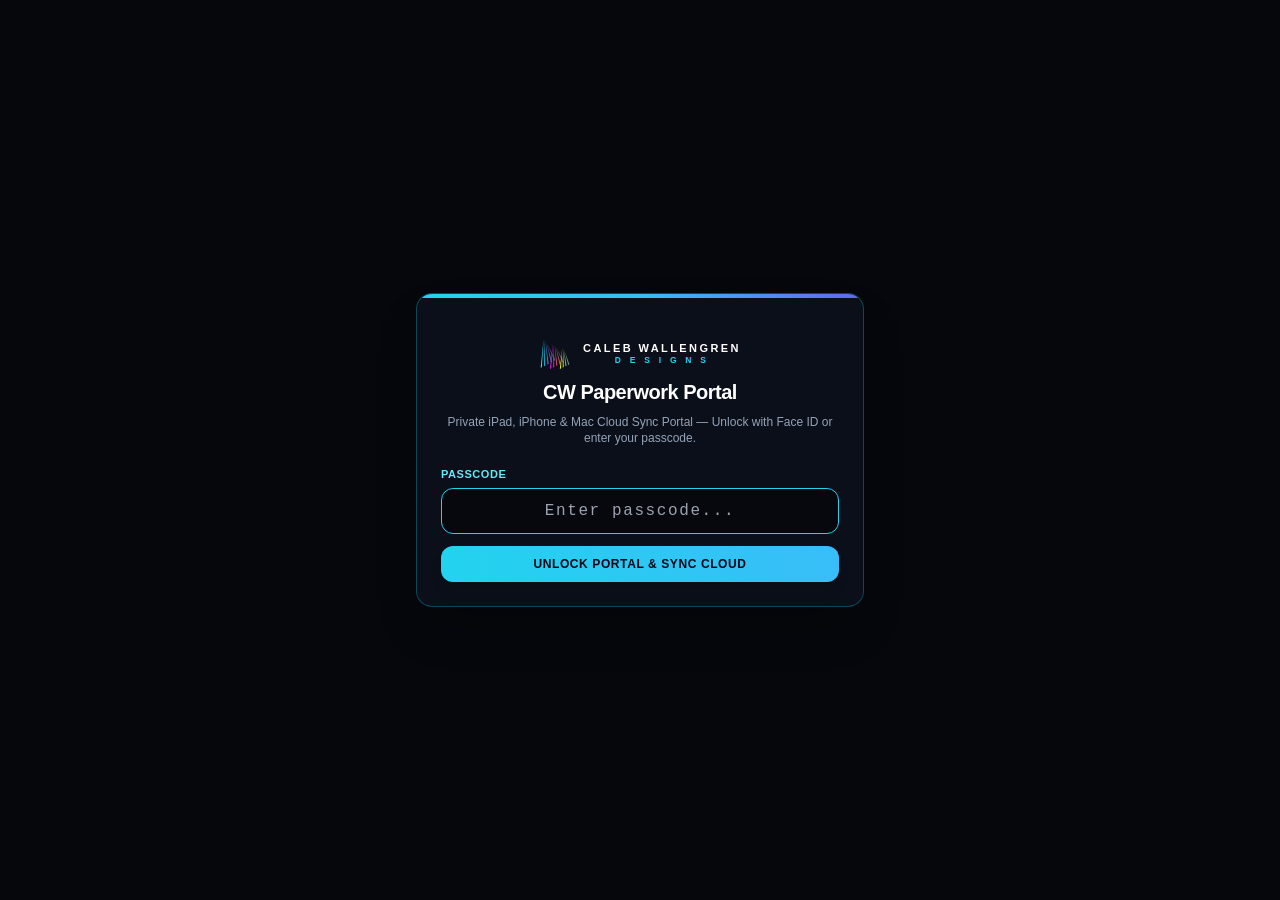
==== view/index.html @ cd7fb88f "Deploy CW Paperwork Portal & Internet /view (2026-11-23T16:01:03.018Z)" ====
<!doctype html>
<html lang="en" class="dark" style="color-scheme: dark; background-color: #06080E;">
  <head>
    <meta charset="UTF-8" />
    <link rel="icon" type="image/svg+xml" href="../favicon.svg" />
    <link rel="apple-touch-icon" href="../icon.png" />
    <link rel="manifest" href="../manifest.json" />
    <meta name="viewport" content="width=device-width, initial-scale=1.0, maximum-scale=1.0, user-scalable=no, viewport-fit=cover" />
    <meta name="color-scheme" content="dark" />
    <meta name="theme-color" content="#06080E" />
    <meta name="apple-mobile-web-app-title" content="CW Paperwork Portal" />
    <meta name="application-name" content="CW Paperwork Portal" />
    <title>Spot Operator View — CW Followspot Cue Sheet</title>
    <meta name="apple-mobile-web-app-capable" content="yes" />
    <meta name="mobile-web-app-capable" content="yes" />
    <meta name="apple-mobile-web-app-status-bar-style" content="black-translucent" />
    <style id="cw-ios-native-styles">:root{--sat:env(safe-area-inset-top,0px);--sab:env(safe-area-inset-bottom,0px);--sal:env(safe-area-inset-left,0px);--sar:env(safe-area-inset-right,0px);--lightningcss-light: ;--lightningcss-dark:initial;color-scheme:dark}html,body,#root{color:#f1f5f9;overscroll-behavior-y:none;-webkit-tap-highlight-color:transparent;-webkit-user-select:none;user-select:none;-webkit-touch-callout:none;width:100%;height:100%;margin:0;padding:0;background-color:#06080e!important}input,textarea,select,[contenteditable]{-webkit-user-select:text;user-select:text}@media screen and (width<=767px) and (pointer:coarse) and (hover:none){input:not(td *),select:not(td *),textarea:not(td *){font-size:16px!important}}</style>
    <script>
      window.addEventListener('DOMContentLoaded', () => {
        const origPrint = window.print.bind(window);
        window.__cwNativeWindowPrint = origPrint;
        window.print = function () {
          if (window.webkit && window.webkit.messageHandlers && window.webkit.messageHandlers.iosPrint) {
            window.webkit.messageHandlers.iosPrint.postMessage('print');
          } else {
            origPrint();
          }
        };
      });
    </script>
    <script type="module" crossorigin src="../assets/index-PiudvzmO.js"></script>
    <link rel="stylesheet" crossorigin href="../assets/index-hUoQPuH-.css">
  </head>
  <body style="background-color: #06080E;">
    <div id="root"></div>
  </body>
</html>
---- assets/index-hUoQPuH-.css ----
*,:before,:after,::backdrop{--tw-border-spacing-x:0;--tw-border-spacing-y:0;--tw-translate-x:0;--tw-translate-y:0;--tw-rotate:0;--tw-skew-x:0;--tw-skew-y:0;--tw-scale-x:1;--tw-scale-y:1;--tw-pan-x: ;--tw-pan-y: ;--tw-pinch-zoom: ;--tw-scroll-snap-strictness:proximity;--tw-gradient-from-position: ;--tw-gradient-via-position: ;--tw-gradient-to-position: ;--tw-ordinal: ;--tw-slashed-zero: ;--tw-numeric-figure: ;--tw-numeric-spacing: ;--tw-numeric-fraction: ;--tw-ring-inset: ;--tw-ring-offset-width:0px;--tw-ring-offset-color:#fff;--tw-ring-color:#3b82f680;--tw-ring-offset-shadow:0 0 #0000;--tw-ring-shadow:0 0 #0000;--tw-shadow:0 0 #0000;--tw-shadow-colored:0 0 #0000;--tw-blur: ;--tw-brightness: ;--tw-contrast: ;--tw-grayscale: ;--tw-hue-rotate: ;--tw-invert: ;--tw-saturate: ;--tw-sepia: ;--tw-drop-shadow: ;--tw-backdrop-blur: ;--tw-backdrop-brightness: ;--tw-backdrop-contrast: ;--tw-backdrop-grayscale: ;--tw-backdrop-hue-rotate: ;--tw-backdrop-invert: ;--tw-backdrop-opacity: ;--tw-backdrop-saturate: ;--tw-backdrop-sepia: ;--tw-contain-size: ;--tw-contain-layout: ;--tw-contain-paint: ;--tw-contain-style: }*,:before,:after{box-sizing:border-box;border:0 solid #e5e7eb}:before,:after{--tw-content:""}html,:host{-webkit-text-size-adjust:100%;tab-size:4;font-feature-settings:normal;font-variation-settings:normal;-webkit-tap-highlight-color:transparent;font-family:ui-sans-serif,system-ui,sans-serif,Apple Color Emoji,Segoe UI Emoji,Segoe UI Symbol,Noto Color Emoji;line-height:1.5}body{line-height:inherit;margin:0}hr{height:0;color:inherit;border-top-width:1px}abbr:where([title]){-webkit-text-decoration:underline dotted;text-decoration:underline dotted}h1,h2,h3,h4,h5,h6{font-size:inherit;font-weight:inherit}a{color:inherit;-webkit-text-decoration:inherit;text-decoration:inherit}b,strong{font-weight:bolder}code,kbd,samp,pre{font-feature-settings:normal;font-variation-settings:normal;font-family:ui-monospace,SFMono-Regular,Menlo,Monaco,Consolas,Liberation Mono,Courier New,monospace;font-size:1em}small{font-size:80%}sub,sup{vertical-align:baseline;font-size:75%;line-height:0;position:relative}sub{bottom:-.25em}sup{top:-.5em}table{text-indent:0;border-color:inherit;border-collapse:collapse}button,input,optgroup,select,textarea{font-feature-settings:inherit;font-variation-settings:inherit;font-family:inherit;font-size:100%;font-weight:inherit;line-height:inherit;letter-spacing:inherit;color:inherit;margin:0;padding:0}button,select{text-transform:none}button,input:where([type=button]),input:where([type=reset]),input:where([type=submit]){-webkit-appearance:button;background-color:#0000;background-image:none}:-moz-focusring{outline:auto}:-moz-ui-invalid{box-shadow:none}progress{vertical-align:baseline}::-webkit-inner-spin-button{height:auto}::-webkit-outer-spin-button{height:auto}[type=search]{-webkit-appearance:textfield;outline-offset:-2px}::-webkit-search-decoration{-webkit-appearance:none}::-webkit-file-upload-button{-webkit-appearance:button;font:inherit}summary{display:list-item}blockquote,dl,dd,h1,h2,h3,h4,h5,h6,hr,figure,p,pre{margin:0}fieldset{margin:0;padding:0}legend{padding:0}ol,ul,menu{margin:0;padding:0;list-style:none}dialog{padding:0}textarea{resize:vertical}input::-moz-placeholder{opacity:1;color:#9ca3af}textarea::-moz-placeholder{opacity:1;color:#9ca3af}input::placeholder,textarea::placeholder{opacity:1;color:#9ca3af}button,[role=button]{cursor:pointer}:disabled{cursor:default}img,svg,video,canvas,audio,iframe,embed,object{vertical-align:middle;display:block}img,video{max-width:100%;height:auto}[hidden]:where(:not([hidden=until-found])){display:none}.container{width:100%}@media (width>=640px){.container{max-width:640px}}@media (width>=768px){.container{max-width:768px}}@media (width>=1024px){.container{max-width:1024px}}@media (width>=1280px){.container{max-width:1280px}}@media (width>=1536px){.container{max-width:1536px}}.pointer-events-none{pointer-events:none}.pointer-events-auto{pointer-events:auto}.visible{visibility:visible}.static{position:static}.fixed{position:fixed}.absolute{position:absolute}.relative{position:relative}.sticky{position:sticky}.inset-0{inset:0}.inset-x-0{left:0;right:0}.-right-2{right:-.5rem}.-right-2\.5{right:-.625rem}.-top-2{top:-.5rem}.-top-5{top:-1.25rem}.-top-7{top:-1.75rem}.bottom-0{bottom:0}.bottom-16{bottom:4rem}.bottom-2\.5{bottom:.625rem}.bottom-3{bottom:.75rem}.left-0{left:0}.left-0\.5{left:.125rem}.left-1\/2{left:50%}.left-2\.5{left:.625rem}.left-3{left:.75rem}.left-6{left:1.5rem}.right-0{right:0}.right-2\.5{right:.625rem}.right-3{right:.75rem}.right-6{right:1.5rem}.top-0{top:0}.top-0\.5{top:.125rem}.top-10{top:2.5rem}.top-14{top:3.5rem}.top-16{top:4rem}.top-2{top:.5rem}.top-2\.5{top:.625rem}.top-3{top:.75rem}.top-7{top:1.75rem}.top-\[31px\]{top:31px}.top-\[32px\]{top:32px}.top-\[34px\]{top:34px}.top-\[61px\]{top:61px}.top-full{top:100%}.z-10{z-index:10}.z-20{z-index:20}.z-30{z-index:30}.z-40{z-index:40}.z-50{z-index:50}.z-\[10000\]{z-index:10000}.z-\[120\]{z-index:120}.z-\[140\]{z-index:140}.z-\[150\]{z-index:150}.z-\[180\]{z-index:180}.z-\[190\]{z-index:190}.z-\[200\]{z-index:200}.z-\[210\]{z-index:210}.z-\[80\]{z-index:80}.z-\[9990\]{z-index:9990}.z-\[99998\]{z-index:99998}.z-\[99999\]{z-index:99999}.z-\[9999\]{z-index:9999}.col-span-1{grid-column:span 1/span 1}.col-span-2{grid-column:span 2/span 2}.col-span-4{grid-column:span 4/span 4}.col-span-8{grid-column:span 8/span 8}.-m-1{margin:-.25rem}.m-0{margin:0}.mx-0\.5{margin-left:.125rem;margin-right:.125rem}.mx-auto{margin-left:auto;margin-right:auto}.my-0\.5{margin-top:.125rem;margin-bottom:.125rem}.my-1{margin-top:.25rem;margin-bottom:.25rem}.-mt-3\.5{margin-top:-.875rem}.mb-0\.5{margin-bottom:.125rem}.mb-1{margin-bottom:.25rem}.mb-1\.5{margin-bottom:.375rem}.mb-2{margin-bottom:.5rem}.mb-2\.5{margin-bottom:.625rem}.mb-3{margin-bottom:.75rem}.mb-3\.5{margin-bottom:.875rem}.mb-4{margin-bottom:1rem}.ml-0\.5{margin-left:.125rem}.ml-1{margin-left:.25rem}.ml-2{margin-left:.5rem}.ml-auto{margin-left:auto}.mr-1{margin-right:.25rem}.mr-1\.5{margin-right:.375rem}.mr-2{margin-right:.5rem}.mt-0\.5{margin-top:.125rem}.mt-1{margin-top:.25rem}.mt-1\.5{margin-top:.375rem}.mt-2{margin-top:.5rem}.mt-3{margin-top:.75rem}.mt-4{margin-top:1rem}.box-border{box-sizing:border-box}.block{display:block}.inline-block{display:inline-block}.inline{display:inline}.flex{display:flex}.inline-flex{display:inline-flex}.table{display:table}.grid{display:grid}.hidden{display:none}.h-1{height:.25rem}.h-1\.5{height:.375rem}.h-12{height:3rem}.h-2{height:.5rem}.h-2\.5{height:.625rem}.h-3{height:.75rem}.h-3\.5{height:.875rem}.h-36{height:9rem}.h-4{height:1rem}.h-5{height:1.25rem}.h-6{height:1.5rem}.h-8{height:2rem}.h-9{height:2.25rem}.h-\[100dvh\]{height:100dvh}.h-\[16px\]{height:16px}.h-\[29px\]{height:29px}.h-\[2px\]{height:2px}.h-\[31px\]{height:31px}.h-\[32px\]{height:32px}.h-\[34px\]{height:34px}.h-\[4px\]{height:4px}.h-\[6px\]{height:6px}.h-full{height:100%}.h-px{height:1px}.max-h-24{max-height:6rem}.max-h-48{max-height:12rem}.max-h-52{max-height:13rem}.max-h-60{max-height:15rem}.max-h-64{max-height:16rem}.max-h-72{max-height:18rem}.max-h-\[110px\]{max-height:110px}.max-h-\[360px\]{max-height:360px}.max-h-\[38vh\]{max-height:38vh}.max-h-\[420px\]{max-height:420px}.max-h-\[440px\]{max-height:440px}.max-h-\[44vh\]{max-height:44vh}.max-h-\[460px\]{max-height:460px}.max-h-\[90vh\]{max-height:90vh}.min-h-0{min-height:0}.min-h-\[18px\]{min-height:18px}.min-h-\[32px\]{min-height:32px}.min-h-\[38px\]{min-height:38px}.w-1\.5{width:.375rem}.w-1\/2{width:50%}.w-10{width:2.5rem}.w-12{width:3rem}.w-14{width:3.5rem}.w-16{width:4rem}.w-2{width:.5rem}.w-2\.5{width:.625rem}.w-20{width:5rem}.w-24{width:6rem}.w-28{width:7rem}.w-3{width:.75rem}.w-3\.5{width:.875rem}.w-32{width:8rem}.w-36{width:9rem}.w-4{width:1rem}.w-40{width:10rem}.w-44{width:11rem}.w-48{width:12rem}.w-5{width:1.25rem}.w-56{width:14rem}.w-6{width:1.5rem}.w-60{width:15rem}.w-64{width:16rem}.w-7{width:1.75rem}.w-72{width:18rem}.w-8{width:2rem}.w-80{width:20rem}.w-9{width:2.25rem}.w-96{width:24rem}.w-\[165px\]{width:165px}.w-\[1px\]{width:1px}.w-\[2\.5px\]{width:2.5px}.w-\[29\%\]{width:29%}.w-\[2px\]{width:2px}.w-\[305px\]{width:305px}.w-\[395px\]{width:395px}.w-\[3px\]{width:3px}.w-full{width:100%}.w-max{width:max-content}.w-px{width:1px}.w-screen{width:100vw}.min-w-0{min-width:0}.min-w-\[100px\]{min-width:100px}.min-w-\[150px\]{min-width:150px}.min-w-\[160px\]{min-width:160px}.min-w-\[180px\]{min-width:180px}.min-w-\[200px\]{min-width:200px}.min-w-\[220px\]{min-width:220px}.min-w-\[240px\]{min-width:240px}.min-w-\[260px\]{min-width:260px}.min-w-\[30px\]{min-width:30px}.min-w-\[360px\]{min-width:360px}.min-w-full{min-width:100%}.max-w-2xl{max-width:42rem}.max-w-5xl{max-width:64rem}.max-w-6xl{max-width:72rem}.max-w-\[100vw\]{max-width:100vw}.max-w-\[1056px\]{max-width:1056px}.max-w-\[120px\]{max-width:120px}.max-w-\[135px\]{max-width:135px}.max-w-\[140px\]{max-width:140px}.max-w-\[165px\]{max-width:165px}.max-w-\[200px\]{max-width:200px}.max-w-\[220px\]{max-width:220px}.max-w-\[300px\]{max-width:300px}.max-w-\[480px\]{max-width:480px}.max-w-\[80px\]{max-width:80px}.max-w-\[816px\]{max-width:816px}.max-w-\[92\%\]{max-width:92%}.max-w-\[982px\]{max-width:982px}.max-w-\[calc\(100vw-24px\)\]{max-width:calc(100vw - 24px)}.max-w-full{max-width:100%}.max-w-lg{max-width:32rem}.max-w-md{max-width:28rem}.max-w-sm{max-width:24rem}.max-w-xl{max-width:36rem}.max-w-xs{max-width:20rem}.flex-1{flex:1}.shrink-0{flex-shrink:0}.table-fixed{table-layout:fixed}.border-collapse{border-collapse:collapse}.origin-center{transform-origin:50%}.-translate-x-1\/2{--tw-translate-x:-50%;transform:translate(var(--tw-translate-x), var(--tw-translate-y)) rotate(var(--tw-rotate)) skewX(var(--tw-skew-x)) skewY(var(--tw-skew-y)) scaleX(var(--tw-scale-x)) scaleY(var(--tw-scale-y))}.translate-y-0{--tw-translate-y:0px;transform:translate(var(--tw-translate-x), var(--tw-translate-y)) rotate(var(--tw-rotate)) skewX(var(--tw-skew-x)) skewY(var(--tw-skew-y)) scaleX(var(--tw-scale-x)) scaleY(var(--tw-scale-y))}.translate-y-3{--tw-translate-y:.75rem;transform:translate(var(--tw-translate-x), var(--tw-translate-y)) rotate(var(--tw-rotate)) skewX(var(--tw-skew-x)) skewY(var(--tw-skew-y)) scaleX(var(--tw-scale-x)) scaleY(var(--tw-scale-y))}.rotate-180{--tw-rotate:180deg;transform:translate(var(--tw-translate-x), var(--tw-translate-y)) rotate(var(--tw-rotate)) skewX(var(--tw-skew-x)) skewY(var(--tw-skew-y)) scaleX(var(--tw-scale-x)) scaleY(var(--tw-scale-y))}.scale-110{--tw-scale-x:1.1;--tw-scale-y:1.1;transform:translate(var(--tw-translate-x), var(--tw-translate-y)) rotate(var(--tw-rotate)) skewX(var(--tw-skew-x)) skewY(var(--tw-skew-y)) scaleX(var(--tw-scale-x)) scaleY(var(--tw-scale-y))}.scale-90{--tw-scale-x:.9;--tw-scale-y:.9;transform:translate(var(--tw-translate-x), var(--tw-translate-y)) rotate(var(--tw-rotate)) skewX(var(--tw-skew-x)) skewY(var(--tw-skew-y)) scaleX(var(--tw-scale-x)) scaleY(var(--tw-scale-y))}.scale-95{--tw-scale-x:.95;--tw-scale-y:.95;transform:translate(var(--tw-translate-x), var(--tw-translate-y)) rotate(var(--tw-rotate)) skewX(var(--tw-skew-x)) skewY(var(--tw-skew-y)) scaleX(var(--tw-scale-x)) scaleY(var(--tw-scale-y))}.transform{transform:translate(var(--tw-translate-x), var(--tw-translate-y)) rotate(var(--tw-rotate)) skewX(var(--tw-skew-x)) skewY(var(--tw-skew-y)) scaleX(var(--tw-scale-x)) scaleY(var(--tw-scale-y))}@keyframes pulse{50%{opacity:.5}}.animate-pulse{animation:2s cubic-bezier(.4,0,.6,1) infinite pulse}@keyframes spin{to{transform:rotate(360deg)}}.animate-spin{animation:1s linear infinite spin}.cursor-col-resize{cursor:col-resize}.cursor-context-menu{cursor:context-menu}.cursor-crosshair{cursor:crosshair}.cursor-default{cursor:default}.cursor-grab{cursor:grab}.cursor-help{cursor:help}.cursor-move{cursor:move}.cursor-not-allowed{cursor:not-allowed}.cursor-ns-resize{cursor:ns-resize}.cursor-nwse-resize{cursor:nwse-resize}.cursor-pointer{cursor:pointer}.cursor-text{cursor:text}.select-none{-webkit-user-select:none;user-select:none}.select-text{-webkit-user-select:text;user-select:text}.select-all{-webkit-user-select:all;user-select:all}.resize{resize:both}.grid-cols-1{grid-template-columns:repeat(1,minmax(0,1fr))}.grid-cols-12{grid-template-columns:repeat(12,minmax(0,1fr))}.grid-cols-2{grid-template-columns:repeat(2,minmax(0,1fr))}.grid-cols-3{grid-template-columns:repeat(3,minmax(0,1fr))}.grid-cols-4{grid-template-columns:repeat(4,minmax(0,1fr))}.grid-cols-6{grid-template-columns:repeat(6,minmax(0,1fr))}.grid-cols-\[minmax\(0\,1fr\)_auto_minmax\(0\,1fr\)\]{grid-template-columns:minmax(0,1fr) auto minmax(0,1fr)}.grid-rows-2{grid-template-rows:repeat(2,minmax(0,1fr))}.flex-row{flex-direction:row}.flex-col{flex-direction:column}.flex-wrap{flex-wrap:wrap}.flex-nowrap{flex-wrap:nowrap}.items-start{align-items:flex-start}.items-end{align-items:flex-end}.items-center{align-items:center}.items-stretch{align-items:stretch}.justify-start{justify-content:flex-start}.justify-end{justify-content:flex-end}.justify-center{justify-content:center}.justify-between{justify-content:space-between}.justify-around{justify-content:space-around}.gap-0\.5{gap:.125rem}.gap-1{gap:.25rem}.gap-1\.5{gap:.375rem}.gap-2{gap:.5rem}.gap-2\.5{gap:.625rem}.gap-3{gap:.75rem}.gap-4{gap:1rem}.gap-5{gap:1.25rem}.gap-6{gap:1.5rem}.gap-8{gap:2rem}.gap-x-2{-moz-column-gap:.5rem;column-gap:.5rem}.gap-y-0\.5{row-gap:.125rem}.space-y-0\.5>:not([hidden])~:not([hidden]){--tw-space-y-reverse:0;margin-top:calc(.125rem * calc(1 - var(--tw-space-y-reverse)));margin-bottom:calc(.125rem * var(--tw-space-y-reverse))}.space-y-1>:not([hidden])~:not([hidden]){--tw-space-y-reverse:0;margin-top:calc(.25rem * calc(1 - var(--tw-space-y-reverse)));margin-bottom:calc(.25rem * var(--tw-space-y-reverse))}.space-y-1\.5>:not([hidden])~:not([hidden]){--tw-space-y-reverse:0;margin-top:calc(.375rem * calc(1 - var(--tw-space-y-reverse)));margin-bottom:calc(.375rem * var(--tw-space-y-reverse))}.space-y-2>:not([hidden])~:not([hidden]){--tw-space-y-reverse:0;margin-top:calc(.5rem * calc(1 - var(--tw-space-y-reverse)));margin-bottom:calc(.5rem * var(--tw-space-y-reverse))}.space-y-2\.5>:not([hidden])~:not([hidden]){--tw-space-y-reverse:0;margin-top:calc(.625rem * calc(1 - var(--tw-space-y-reverse)));margin-bottom:calc(.625rem * var(--tw-space-y-reverse))}.space-y-3>:not([hidden])~:not([hidden]){--tw-space-y-reverse:0;margin-top:calc(.75rem * calc(1 - var(--tw-space-y-reverse)));margin-bottom:calc(.75rem * var(--tw-space-y-reverse))}.space-y-3\.5>:not([hidden])~:not([hidden]){--tw-space-y-reverse:0;margin-top:calc(.875rem * calc(1 - var(--tw-space-y-reverse)));margin-bottom:calc(.875rem * var(--tw-space-y-reverse))}.space-y-4>:not([hidden])~:not([hidden]){--tw-space-y-reverse:0;margin-top:calc(1rem * calc(1 - var(--tw-space-y-reverse)));margin-bottom:calc(1rem * var(--tw-space-y-reverse))}.space-y-5>:not([hidden])~:not([hidden]){--tw-space-y-reverse:0;margin-top:calc(1.25rem * calc(1 - var(--tw-space-y-reverse)));margin-bottom:calc(1.25rem * var(--tw-space-y-reverse))}.space-y-6>:not([hidden])~:not([hidden]){--tw-space-y-reverse:0;margin-top:calc(1.5rem * calc(1 - var(--tw-space-y-reverse)));margin-bottom:calc(1.5rem * var(--tw-space-y-reverse))}.divide-x>:not([hidden])~:not([hidden]){--tw-divide-x-reverse:0;border-right-width:calc(1px * var(--tw-divide-x-reverse));border-left-width:calc(1px * calc(1 - var(--tw-divide-x-reverse)))}.divide-y>:not([hidden])~:not([hidden]){--tw-divide-y-reverse:0;border-top-width:calc(1px * calc(1 - var(--tw-divide-y-reverse)));border-bottom-width:calc(1px * var(--tw-divide-y-reverse))}.divide-slate-200>:not([hidden])~:not([hidden]){--tw-divide-opacity:1;border-color:rgb(226 232 240/var(--tw-divide-opacity,1))}.divide-slate-800>:not([hidden])~:not([hidden]){--tw-divide-opacity:1;border-color:rgb(30 41 59/var(--tw-divide-opacity,1))}.divide-slate-800\/80>:not([hidden])~:not([hidden]){border-color:#1e293bcc}.divide-white\/10>:not([hidden])~:not([hidden]){border-color:#ffffff1a}.self-center{align-self:center}.overflow-auto{overflow:auto}.overflow-hidden{overflow:hidden}.overflow-visible{overflow:visible}.overflow-x-auto{overflow-x:auto}.overflow-y-auto{overflow-y:auto}.overflow-x-hidden{overflow-x:hidden}.truncate{text-overflow:ellipsis;white-space:nowrap;overflow:hidden}.text-ellipsis{text-overflow:ellipsis}.whitespace-normal{white-space:normal}.whitespace-nowrap{white-space:nowrap}.whitespace-pre-wrap{white-space:pre-wrap}.break-words{overflow-wrap:break-word}.break-all{word-break:break-all}.rounded{border-radius:.25rem}.rounded-2xl{border-radius:1rem}.rounded-\[2px\]{border-radius:2px}.rounded-full{border-radius:9999px}.rounded-lg{border-radius:.5rem}.rounded-md{border-radius:.375rem}.rounded-sm{border-radius:.125rem}.rounded-xl{border-radius:.75rem}.border{border-width:1px}.border-2{border-width:2px}.border-\[1\.75px\]{border-width:1.75px}.border-y{border-top-width:1px;border-bottom-width:1px}.border-y-2{border-top-width:2px;border-bottom-width:2px}.border-b{border-bottom-width:1px}.border-b-2{border-bottom-width:2px}.border-b-\[1\.5px\]{border-bottom-width:1.5px}.border-l{border-left-width:1px}.border-l-4{border-left-width:4px}.border-r{border-right-width:1px}.border-r-2{border-right-width:2px}.border-r-\[1\.5px\]{border-right-width:1.5px}.border-t{border-top-width:1px}.border-t-2{border-top-width:2px}.border-t-\[3px\]{border-top-width:3px}.border-dashed{border-style:dashed}.border-none{border-style:none}.border-\[\#22C55E\]{--tw-border-opacity:1;border-color:rgb(34 197 94/var(--tw-border-opacity,1))}.border-amber-300{--tw-border-opacity:1;border-color:rgb(252 211 77/var(--tw-border-opacity,1))}.border-amber-400{--tw-border-opacity:1;border-color:rgb(251 191 36/var(--tw-border-opacity,1))}.border-amber-400\/30{border-color:#fbbf244d}.border-amber-400\/40{border-color:#fbbf2466}.border-amber-400\/50{border-color:#fbbf2480}.border-amber-400\/60{border-color:#fbbf2499}.border-amber-500{--tw-border-opacity:1;border-color:rgb(245 158 11/var(--tw-border-opacity,1))}.border-amber-500\/30{border-color:#f59e0b4d}.border-amber-500\/40{border-color:#f59e0b66}.border-amber-500\/50{border-color:#f59e0b80}.border-amber-500\/60{border-color:#f59e0b99}.border-amber-500\/70{border-color:#f59e0bb3}.border-black{--tw-border-opacity:1;border-color:rgb(0 0 0/var(--tw-border-opacity,1))}.border-black\/10{border-color:#0000001a}.border-black\/15{border-color:#00000026}.border-black\/20{border-color:#0003}.border-black\/30{border-color:#0000004d}.border-black\/40{border-color:#0006}.border-blue-400{--tw-border-opacity:1;border-color:rgb(96 165 250/var(--tw-border-opacity,1))}.border-blue-400\/30{border-color:#60a5fa4d}.border-blue-400\/50{border-color:#60a5fa80}.border-blue-500\/40{border-color:#3b82f666}.border-cyan-300{--tw-border-opacity:1;border-color:rgb(103 232 249/var(--tw-border-opacity,1))}.border-cyan-400{--tw-border-opacity:1;border-color:rgb(34 211 238/var(--tw-border-opacity,1))}.border-cyan-400\/40{border-color:#22d3ee66}.border-cyan-400\/50{border-color:#22d3ee80}.border-cyan-400\/60{border-color:#22d3ee99}.border-cyan-400\/70{border-color:#22d3eeb3}.border-cyan-500\/30{border-color:#06b6d44d}.border-cyan-500\/35{border-color:#06b6d459}.border-cyan-500\/40{border-color:#06b6d466}.border-cyan-500\/50{border-color:#06b6d480}.border-cyan-500\/60{border-color:#06b6d499}.border-emerald-200{--tw-border-opacity:1;border-color:rgb(167 243 208/var(--tw-border-opacity,1))}.border-emerald-300{--tw-border-opacity:1;border-color:rgb(110 231 183/var(--tw-border-opacity,1))}.border-emerald-400{--tw-border-opacity:1;border-color:rgb(52 211 153/var(--tw-border-opacity,1))}.border-emerald-400\/50{border-color:#34d39980}.border-emerald-400\/70{border-color:#34d399b3}.border-emerald-500\/30{border-color:#10b9814d}.border-emerald-500\/35{border-color:#10b98159}.border-emerald-500\/40{border-color:#10b98166}.border-emerald-500\/50{border-color:#10b98180}.border-emerald-500\/60{border-color:#10b98199}.border-fuchsia-300{--tw-border-opacity:1;border-color:rgb(240 171 252/var(--tw-border-opacity,1))}.border-fuchsia-500\/40{border-color:#d946ef66}.border-gray-100{--tw-border-opacity:1;border-color:rgb(243 244 246/var(--tw-border-opacity,1))}.border-gray-200{--tw-border-opacity:1;border-color:rgb(229 231 235/var(--tw-border-opacity,1))}.border-gray-300{--tw-border-opacity:1;border-color:rgb(209 213 219/var(--tw-border-opacity,1))}.border-gray-400{--tw-border-opacity:1;border-color:rgb(156 163 175/var(--tw-border-opacity,1))}.border-gray-800{--tw-border-opacity:1;border-color:rgb(31 41 55/var(--tw-border-opacity,1))}.border-indigo-400\/50{border-color:#818cf880}.border-indigo-500\/35{border-color:#6366f159}.border-indigo-500\/40{border-color:#6366f166}.border-lime-400\/50{border-color:#a3e63580}.border-pink-400\/50{border-color:#f472b680}.border-purple-300{--tw-border-opacity:1;border-color:rgb(216 180 254/var(--tw-border-opacity,1))}.border-purple-400\/40{border-color:#c084fc66}.border-purple-400\/50{border-color:#c084fc80}.border-purple-500\/40{border-color:#a855f766}.border-red-400\/30{border-color:#f871714d}.border-red-400\/40{border-color:#f8717166}.border-red-500\/30{border-color:#ef44444d}.border-red-500\/40{border-color:#ef444466}.border-red-500\/50{border-color:#ef444480}.border-rose-400\/50{border-color:#fb718580}.border-rose-400\/60{border-color:#fb718599}.border-rose-500{--tw-border-opacity:1;border-color:rgb(244 63 94/var(--tw-border-opacity,1))}.border-rose-500\/30{border-color:#f43f5e4d}.border-rose-500\/40{border-color:#f43f5e66}.border-rose-500\/50{border-color:#f43f5e80}.border-sky-400\/40{border-color:#38bdf866}.border-sky-500\/40{border-color:#0ea5e966}.border-slate-200{--tw-border-opacity:1;border-color:rgb(226 232 240/var(--tw-border-opacity,1))}.border-slate-300{--tw-border-opacity:1;border-color:rgb(203 213 225/var(--tw-border-opacity,1))}.border-slate-300\/80{border-color:#cbd5e1cc}.border-slate-500\/40{border-color:#64748b66}.border-slate-600{--tw-border-opacity:1;border-color:rgb(71 85 105/var(--tw-border-opacity,1))}.border-slate-700{--tw-border-opacity:1;border-color:rgb(51 65 85/var(--tw-border-opacity,1))}.border-slate-700\/20{border-color:#33415533}.border-slate-700\/30{border-color:#3341554d}.border-slate-700\/40{border-color:#33415566}.border-slate-700\/80{border-color:#334155cc}.border-slate-700\/85{border-color:#334155d9}.border-slate-800{--tw-border-opacity:1;border-color:rgb(30 41 59/var(--tw-border-opacity,1))}.border-slate-800\/80{border-color:#1e293bcc}.border-slate-800\/90{border-color:#1e293be6}.border-slate-900\/80{border-color:#0f172acc}.border-teal-500\/40{border-color:#14b8a666}.border-transparent{border-color:#0000}.border-violet-500\/40{border-color:#8b5cf666}.border-white{--tw-border-opacity:1;border-color:rgb(255 255 255/var(--tw-border-opacity,1))}.border-white\/10{border-color:#ffffff1a}.border-white\/15{border-color:#ffffff26}.border-white\/20{border-color:#fff3}.border-white\/30{border-color:#ffffff4d}.border-y-cyan-400{--tw-border-opacity:1;border-top-color:rgb(34 211 238/var(--tw-border-opacity,1));border-bottom-color:rgb(34 211 238/var(--tw-border-opacity,1))}.border-y-emerald-400\/50{border-top-color:#34d39980;border-bottom-color:#34d39980}.border-y-emerald-500\/50{border-top-color:#10b98180;border-bottom-color:#10b98180}.border-b-cyan-400{--tw-border-opacity:1;border-bottom-color:rgb(34 211 238/var(--tw-border-opacity,1))}.border-l-emerald-400{--tw-border-opacity:1;border-left-color:rgb(52 211 153/var(--tw-border-opacity,1))}.border-r-cyan-500\/40{border-right-color:#06b6d466}.border-r-cyan-500\/50{border-right-color:#06b6d480}.border-t-amber-400{--tw-border-opacity:1;border-top-color:rgb(251 191 36/var(--tw-border-opacity,1))}.border-t-cyan-400{--tw-border-opacity:1;border-top-color:rgb(34 211 238/var(--tw-border-opacity,1))}.bg-\[\#05070B\]{--tw-bg-opacity:1;background-color:rgb(5 7 11/var(--tw-bg-opacity,1))}.bg-\[\#05070C\]{--tw-bg-opacity:1;background-color:rgb(5 7 12/var(--tw-bg-opacity,1))}.bg-\[\#06080E\]{--tw-bg-opacity:1;background-color:rgb(6 8 14/var(--tw-bg-opacity,1))}.bg-\[\#06090F\]{--tw-bg-opacity:1;background-color:rgb(6 9 15/var(--tw-bg-opacity,1))}.bg-\[\#060911\]{--tw-bg-opacity:1;background-color:rgb(6 9 17/var(--tw-bg-opacity,1))}.bg-\[\#06281E\]{--tw-bg-opacity:1;background-color:rgb(6 40 30/var(--tw-bg-opacity,1))}.bg-\[\#064E3B\]{--tw-bg-opacity:1;background-color:rgb(6 78 59/var(--tw-bg-opacity,1))}.bg-\[\#07090F\]{--tw-bg-opacity:1;background-color:rgb(7 9 15/var(--tw-bg-opacity,1))}.bg-\[\#07090F\]\/95{background-color:#07090ff2}.bg-\[\#080B12\]{--tw-bg-opacity:1;background-color:rgb(8 11 18/var(--tw-bg-opacity,1))}.bg-\[\#0A0D18\]{--tw-bg-opacity:1;background-color:rgb(10 13 24/var(--tw-bg-opacity,1))}.bg-\[\#0B0F17\]{--tw-bg-opacity:1;background-color:rgb(11 15 23/var(--tw-bg-opacity,1))}.bg-\[\#0B0F19\]{--tw-bg-opacity:1;background-color:rgb(11 15 25/var(--tw-bg-opacity,1))}.bg-\[\#0B0F19\]\/95{background-color:#0b0f19f2}.bg-\[\#0C101B\]{--tw-bg-opacity:1;background-color:rgb(12 16 27/var(--tw-bg-opacity,1))}.bg-\[\#111726\]{--tw-bg-opacity:1;background-color:rgb(17 23 38/var(--tw-bg-opacity,1))}.bg-\[\#111827\]{--tw-bg-opacity:1;background-color:rgb(17 24 39/var(--tw-bg-opacity,1))}.bg-\[\#121828\]{--tw-bg-opacity:1;background-color:rgb(18 24 40/var(--tw-bg-opacity,1))}.bg-\[\#130916\]{--tw-bg-opacity:1;background-color:rgb(19 9 22/var(--tw-bg-opacity,1))}.bg-\[\#131929\]{--tw-bg-opacity:1;background-color:rgb(19 25 41/var(--tw-bg-opacity,1))}.bg-\[\#141C2E\]{--tw-bg-opacity:1;background-color:rgb(20 28 46/var(--tw-bg-opacity,1))}.bg-\[\#22C55E\]{--tw-bg-opacity:1;background-color:rgb(34 197 94/var(--tw-bg-opacity,1))}.bg-amber-100{--tw-bg-opacity:1;background-color:rgb(254 243 199/var(--tw-bg-opacity,1))}.bg-amber-300{--tw-bg-opacity:1;background-color:rgb(252 211 77/var(--tw-bg-opacity,1))}.bg-amber-400{--tw-bg-opacity:1;background-color:rgb(251 191 36/var(--tw-bg-opacity,1))}.bg-amber-400\/15{background-color:#fbbf2426}.bg-amber-400\/20{background-color:#fbbf2433}.bg-amber-50{--tw-bg-opacity:1;background-color:rgb(255 251 235/var(--tw-bg-opacity,1))}.bg-amber-50\/40{background-color:#fffbeb66}.bg-amber-50\/90{background-color:#fffbebe6}.bg-amber-500{--tw-bg-opacity:1;background-color:rgb(245 158 11/var(--tw-bg-opacity,1))}.bg-amber-500\/10{background-color:#f59e0b1a}.bg-amber-500\/15{background-color:#f59e0b26}.bg-amber-500\/20{background-color:#f59e0b33}.bg-amber-500\/5{background-color:#f59e0b0d}.bg-amber-950\/70{background-color:#451a03b3}.bg-amber-950\/80{background-color:#451a03cc}.bg-amber-950\/90{background-color:#451a03e6}.bg-black{--tw-bg-opacity:1;background-color:rgb(0 0 0/var(--tw-bg-opacity,1))}.bg-black\/20{background-color:#0003}.bg-black\/25{background-color:#00000040}.bg-black\/30{background-color:#0000004d}.bg-black\/60{background-color:#0009}.bg-black\/70{background-color:#000000b3}.bg-black\/75{background-color:#000000bf}.bg-blue-200{--tw-bg-opacity:1;background-color:rgb(191 219 254/var(--tw-bg-opacity,1))}.bg-blue-500{--tw-bg-opacity:1;background-color:rgb(59 130 246/var(--tw-bg-opacity,1))}.bg-blue-500\/15{background-color:#3b82f626}.bg-blue-500\/20{background-color:#3b82f633}.bg-blue-600{--tw-bg-opacity:1;background-color:rgb(37 99 235/var(--tw-bg-opacity,1))}.bg-cyan-100{--tw-bg-opacity:1;background-color:rgb(207 250 254/var(--tw-bg-opacity,1))}.bg-cyan-100\/90{background-color:#cffafee6}.bg-cyan-400{--tw-bg-opacity:1;background-color:rgb(34 211 238/var(--tw-bg-opacity,1))}.bg-cyan-400\/15{background-color:#22d3ee26}.bg-cyan-50{--tw-bg-opacity:1;background-color:rgb(236 254 255/var(--tw-bg-opacity,1))}.bg-cyan-500\/10{background-color:#06b6d41a}.bg-cyan-500\/15{background-color:#06b6d426}.bg-cyan-500\/20{background-color:#06b6d433}.bg-cyan-950{--tw-bg-opacity:1;background-color:rgb(8 51 68/var(--tw-bg-opacity,1))}.bg-cyan-950\/60{background-color:#08334499}.bg-cyan-950\/70{background-color:#083344b3}.bg-cyan-950\/95{background-color:#083344f2}.bg-emerald-100{--tw-bg-opacity:1;background-color:rgb(209 250 229/var(--tw-bg-opacity,1))}.bg-emerald-100\/80{background-color:#d1fae5cc}.bg-emerald-100\/85{background-color:#d1fae5d9}.bg-emerald-400{--tw-bg-opacity:1;background-color:rgb(52 211 153/var(--tw-bg-opacity,1))}.bg-emerald-400\/30{background-color:#34d3994d}.bg-emerald-400\/35{background-color:#34d39959}.bg-emerald-50{--tw-bg-opacity:1;background-color:rgb(236 253 245/var(--tw-bg-opacity,1))}.bg-emerald-500{--tw-bg-opacity:1;background-color:rgb(16 185 129/var(--tw-bg-opacity,1))}.bg-emerald-500\/10{background-color:#10b9811a}.bg-emerald-500\/15{background-color:#10b98126}.bg-emerald-500\/20{background-color:#10b98133}.bg-emerald-600{--tw-bg-opacity:1;background-color:rgb(5 150 105/var(--tw-bg-opacity,1))}.bg-emerald-700{--tw-bg-opacity:1;background-color:rgb(4 120 87/var(--tw-bg-opacity,1))}.bg-emerald-800{--tw-bg-opacity:1;background-color:rgb(6 95 70/var(--tw-bg-opacity,1))}.bg-emerald-950{--tw-bg-opacity:1;background-color:rgb(2 44 34/var(--tw-bg-opacity,1))}.bg-fuchsia-400{--tw-bg-opacity:1;background-color:rgb(232 121 249/var(--tw-bg-opacity,1))}.bg-fuchsia-500\/10{background-color:#d946ef1a}.bg-fuchsia-500\/15{background-color:#d946ef26}.bg-fuchsia-500\/20{background-color:#d946ef33}.bg-gray-50{--tw-bg-opacity:1;background-color:rgb(249 250 251/var(--tw-bg-opacity,1))}.bg-indigo-400{--tw-bg-opacity:1;background-color:rgb(129 140 248/var(--tw-bg-opacity,1))}.bg-indigo-500{--tw-bg-opacity:1;background-color:rgb(99 102 241/var(--tw-bg-opacity,1))}.bg-indigo-500\/10{background-color:#6366f11a}.bg-indigo-500\/15{background-color:#6366f126}.bg-indigo-500\/20{background-color:#6366f133}.bg-lime-500\/25{background-color:#84cc1640}.bg-purple-400{--tw-bg-opacity:1;background-color:rgb(192 132 252/var(--tw-bg-opacity,1))}.bg-purple-500\/20{background-color:#a855f733}.bg-red-50{--tw-bg-opacity:1;background-color:rgb(254 242 242/var(--tw-bg-opacity,1))}.bg-red-500\/10{background-color:#ef44441a}.bg-red-500\/20{background-color:#ef444433}.bg-red-600{--tw-bg-opacity:1;background-color:rgb(220 38 38/var(--tw-bg-opacity,1))}.bg-red-950\/40{background-color:#450a0a66}.bg-rose-50{--tw-bg-opacity:1;background-color:rgb(255 241 242/var(--tw-bg-opacity,1))}.bg-rose-500{--tw-bg-opacity:1;background-color:rgb(244 63 94/var(--tw-bg-opacity,1))}.bg-rose-500\/15{background-color:#f43f5e26}.bg-rose-500\/20{background-color:#f43f5e33}.bg-rose-500\/25{background-color:#f43f5e40}.bg-rose-500\/35{background-color:#f43f5e59}.bg-rose-600{--tw-bg-opacity:1;background-color:rgb(225 29 72/var(--tw-bg-opacity,1))}.bg-rose-950\/20{background-color:#4c051933}.bg-rose-950\/30{background-color:#4c05194d}.bg-rose-950\/90{background-color:#4c0519e6}.bg-sky-400{--tw-bg-opacity:1;background-color:rgb(56 189 248/var(--tw-bg-opacity,1))}.bg-sky-400\/20{background-color:#38bdf833}.bg-sky-500\/10{background-color:#0ea5e91a}.bg-slate-100{--tw-bg-opacity:1;background-color:rgb(241 245 249/var(--tw-bg-opacity,1))}.bg-slate-100\/60{background-color:#f1f5f999}.bg-slate-200{--tw-bg-opacity:1;background-color:rgb(226 232 240/var(--tw-bg-opacity,1))}.bg-slate-400\/70{background-color:#94a3b8b3}.bg-slate-50{--tw-bg-opacity:1;background-color:rgb(248 250 252/var(--tw-bg-opacity,1))}.bg-slate-50\/80{background-color:#f8fafccc}.bg-slate-500\/60{background-color:#64748b99}.bg-slate-800{--tw-bg-opacity:1;background-color:rgb(30 41 59/var(--tw-bg-opacity,1))}.bg-slate-800\/80{background-color:#1e293bcc}.bg-slate-800\/90{background-color:#1e293be6}.bg-slate-900{--tw-bg-opacity:1;background-color:rgb(15 23 42/var(--tw-bg-opacity,1))}.bg-slate-900\/35{background-color:#0f172a59}.bg-slate-900\/60{background-color:#0f172a99}.bg-slate-900\/70{background-color:#0f172ab3}.bg-slate-900\/80{background-color:#0f172acc}.bg-slate-900\/90{background-color:#0f172ae6}.bg-slate-900\/95{background-color:#0f172af2}.bg-slate-950{--tw-bg-opacity:1;background-color:rgb(2 6 23/var(--tw-bg-opacity,1))}.bg-slate-950\/80{background-color:#020617cc}.bg-slate-950\/90{background-color:#020617e6}.bg-slate-950\/95{background-color:#020617f2}.bg-teal-400{--tw-bg-opacity:1;background-color:rgb(45 212 191/var(--tw-bg-opacity,1))}.bg-teal-500\/10{background-color:#14b8a61a}.bg-teal-500\/20{background-color:#14b8a633}.bg-transparent{background-color:#0000}.bg-violet-400{--tw-bg-opacity:1;background-color:rgb(167 139 250/var(--tw-bg-opacity,1))}.bg-violet-500\/10{background-color:#8b5cf61a}.bg-white{--tw-bg-opacity:1;background-color:rgb(255 255 255/var(--tw-bg-opacity,1))}.bg-white\/10{background-color:#ffffff1a}.bg-white\/50{background-color:#ffffff80}.bg-white\/60{background-color:#fff9}.bg-white\/70{background-color:#ffffffb3}.bg-white\/75{background-color:#ffffffbf}.bg-white\/80{background-color:#fffc}.bg-white\/90{background-color:#ffffffe6}.bg-yellow-400{--tw-bg-opacity:1;background-color:rgb(250 204 21/var(--tw-bg-opacity,1))}.bg-gradient-to-r{background-image:linear-gradient(to right, var(--tw-gradient-stops))}.from-amber-400{--tw-gradient-from:#fbbf24 var(--tw-gradient-from-position);--tw-gradient-to:#fbbf2400 var(--tw-gradient-to-position);--tw-gradient-stops:var(--tw-gradient-from), var(--tw-gradient-to)}.from-cyan-300{--tw-gradient-from:#67e8f9 var(--tw-gradient-from-position);--tw-gradient-to:#67e8f900 var(--tw-gradient-to-position);--tw-gradient-stops:var(--tw-gradient-from), var(--tw-gradient-to)}.from-cyan-400{--tw-gradient-from:#22d3ee var(--tw-gradient-from-position);--tw-gradient-to:#22d3ee00 var(--tw-gradient-to-position);--tw-gradient-stops:var(--tw-gradient-from), var(--tw-gradient-to)}.from-cyan-400\/20{--tw-gradient-from:#22d3ee33 var(--tw-gradient-from-position);--tw-gradient-to:#22d3ee00 var(--tw-gradient-to-position);--tw-gradient-stops:var(--tw-gradient-from), var(--tw-gradient-to)}.from-emerald-400{--tw-gradient-from:#34d399 var(--tw-gradient-from-position);--tw-gradient-to:#34d39900 var(--tw-gradient-to-position);--tw-gradient-stops:var(--tw-gradient-from), var(--tw-gradient-to)}.from-indigo-500{--tw-gradient-from:#6366f1 var(--tw-gradient-from-position);--tw-gradient-to:#6366f100 var(--tw-gradient-to-position);--tw-gradient-stops:var(--tw-gradient-from), var(--tw-gradient-to)}.from-purple-400{--tw-gradient-from:#c084fc var(--tw-gradient-from-position);--tw-gradient-to:#c084fc00 var(--tw-gradient-to-position);--tw-gradient-stops:var(--tw-gradient-from), var(--tw-gradient-to)}.via-fuchsia-400{--tw-gradient-to:#e879f900 var(--tw-gradient-to-position);--tw-gradient-stops:var(--tw-gradient-from), #e879f9 var(--tw-gradient-via-position), var(--tw-gradient-to)}.via-indigo-400{--tw-gradient-to:#818cf800 var(--tw-gradient-to-position);--tw-gradient-stops:var(--tw-gradient-from), #818cf8 var(--tw-gradient-via-position), var(--tw-gradient-to)}.via-sky-300{--tw-gradient-to:#7dd3fc00 var(--tw-gradient-to-position);--tw-gradient-stops:var(--tw-gradient-from), #7dd3fc var(--tw-gradient-via-position), var(--tw-gradient-to)}.via-sky-400{--tw-gradient-to:#38bdf800 var(--tw-gradient-to-position);--tw-gradient-stops:var(--tw-gradient-from), #38bdf8 var(--tw-gradient-via-position), var(--tw-gradient-to)}.via-sky-400\/20{--tw-gradient-to:#38bdf800 var(--tw-gradient-to-position);--tw-gradient-stops:var(--tw-gradient-from), #38bdf833 var(--tw-gradient-via-position), var(--tw-gradient-to)}.via-teal-400{--tw-gradient-to:#2dd4bf00 var(--tw-gradient-to-position);--tw-gradient-stops:var(--tw-gradient-from), #2dd4bf var(--tw-gradient-via-position), var(--tw-gradient-to)}.to-amber-300{--tw-gradient-to:#fcd34d var(--tw-gradient-to-position)}.to-cyan-400{--tw-gradient-to:#22d3ee var(--tw-gradient-to-position)}.to-cyan-500{--tw-gradient-to:#06b6d4 var(--tw-gradient-to-position)}.to-fuchsia-400{--tw-gradient-to:#e879f9 var(--tw-gradient-to-position)}.to-indigo-300{--tw-gradient-to:#a5b4fc var(--tw-gradient-to-position)}.to-indigo-400{--tw-gradient-to:#818cf8 var(--tw-gradient-to-position)}.to-indigo-400\/20{--tw-gradient-to:#818cf833 var(--tw-gradient-to-position)}.to-indigo-500{--tw-gradient-to:#6366f1 var(--tw-gradient-to-position)}.to-orange-400{--tw-gradient-to:#fb923c var(--tw-gradient-to-position)}.to-sky-400{--tw-gradient-to:#38bdf8 var(--tw-gradient-to-position)}.to-teal-400{--tw-gradient-to:#2dd4bf var(--tw-gradient-to-position)}.to-yellow-300{--tw-gradient-to:#fde047 var(--tw-gradient-to-position)}.bg-clip-text{-webkit-background-clip:text;background-clip:text}.object-contain{-o-object-fit:contain;object-fit:contain}.p-0{padding:0}.p-0\.5{padding:.125rem}.p-1{padding:.25rem}.p-1\.5{padding:.375rem}.p-2{padding:.5rem}.p-2\.5{padding:.625rem}.p-3{padding:.75rem}.p-3\.5{padding:.875rem}.p-4{padding:1rem}.p-5{padding:1.25rem}.p-6{padding:1.5rem}.p-8{padding:2rem}.px-0\.5{padding-left:.125rem;padding-right:.125rem}.px-1{padding-left:.25rem;padding-right:.25rem}.px-1\.5{padding-left:.375rem;padding-right:.375rem}.px-2{padding-left:.5rem;padding-right:.5rem}.px-2\.5{padding-left:.625rem;padding-right:.625rem}.px-3{padding-left:.75rem;padding-right:.75rem}.px-3\.5{padding-left:.875rem;padding-right:.875rem}.px-4{padding-left:1rem;padding-right:1rem}.px-5{padding-left:1.25rem;padding-right:1.25rem}.px-6{padding-left:1.5rem;padding-right:1.5rem}.py-0\.5{padding-top:.125rem;padding-bottom:.125rem}.py-1{padding-top:.25rem;padding-bottom:.25rem}.py-1\.5{padding-top:.375rem;padding-bottom:.375rem}.py-12{padding-top:3rem;padding-bottom:3rem}.py-2{padding-top:.5rem;padding-bottom:.5rem}.py-2\.5{padding-top:.625rem;padding-bottom:.625rem}.py-24{padding-top:6rem;padding-bottom:6rem}.py-3{padding-top:.75rem;padding-bottom:.75rem}.py-4{padding-top:1rem;padding-bottom:1rem}.py-6{padding-top:1.5rem;padding-bottom:1.5rem}.py-8{padding-top:2rem;padding-bottom:2rem}.py-\[2px\]{padding-top:2px;padding-bottom:2px}.py-\[3px\]{padding-top:3px;padding-bottom:3px}.pb-0\.5{padding-bottom:.125rem}.pb-1{padding-bottom:.25rem}.pb-1\.5{padding-bottom:.375rem}.pb-10{padding-bottom:2.5rem}.pb-12{padding-bottom:3rem}.pb-16{padding-bottom:4rem}.pb-2{padding-bottom:.5rem}.pb-2\.5{padding-bottom:.625rem}.pb-24{padding-bottom:6rem}.pb-3{padding-bottom:.75rem}.pb-4{padding-bottom:1rem}.pb-6{padding-bottom:1.5rem}.pb-8{padding-bottom:2rem}.pb-\[0\.5px\]{padding-bottom:.5px}.pb-\[1px\]{padding-bottom:1px}.pb-\[2px\]{padding-bottom:2px}.pl-1{padding-left:.25rem}.pl-2{padding-left:.5rem}.pl-7{padding-left:1.75rem}.pr-1{padding-right:.25rem}.pr-1\.5{padding-right:.375rem}.pr-2{padding-right:.5rem}.pr-2\.5{padding-right:.625rem}.pr-3{padding-right:.75rem}.pr-3\.5{padding-right:.875rem}.pt-0\.5{padding-top:.125rem}.pt-1{padding-top:.25rem}.pt-1\.5{padding-top:.375rem}.pt-2{padding-top:.5rem}.pt-3{padding-top:.75rem}.pt-3\.5{padding-top:.875rem}.pt-4{padding-top:1rem}.pt-5{padding-top:1.25rem}.text-left{text-align:left}.text-center{text-align:center}.text-right{text-align:right}.align-middle{vertical-align:middle}.font-mono{font-family:ui-monospace,SFMono-Regular,Menlo,Monaco,Consolas,Liberation Mono,Courier New,monospace}.font-sans{font-family:ui-sans-serif,system-ui,sans-serif,Apple Color Emoji,Segoe UI Emoji,Segoe UI Symbol,Noto Color Emoji}.font-serif{font-family:ui-serif,Georgia,Cambria,Times New Roman,Times,serif}.text-2xl{font-size:1.5rem;line-height:2rem}.text-\[10\.5px\]{font-size:10.5px}.text-\[10px\]{font-size:10px}.text-\[11px\]{font-size:11px}.text-\[12px\]{font-size:12px}.text-\[14px\]{font-size:14px}.text-\[16px\]{font-size:16px}.text-\[6\.5px\]{font-size:6.5px}.text-\[8\.5px\]{font-size:8.5px}.text-\[8px\]{font-size:8px}.text-\[9\.5px\]{font-size:9.5px}.text-\[9px\]{font-size:9px}.text-base{font-size:1rem;line-height:1.5rem}.text-lg{font-size:1.125rem;line-height:1.75rem}.text-sm{font-size:.875rem;line-height:1.25rem}.text-xl{font-size:1.25rem;line-height:1.75rem}.text-xs{font-size:.75rem;line-height:1rem}.font-black{font-weight:900}.font-bold{font-weight:700}.font-extrabold{font-weight:800}.font-medium{font-weight:500}.font-normal{font-weight:400}.font-semibold{font-weight:600}.uppercase{text-transform:uppercase}.italic{font-style:italic}.not-italic{font-style:normal}.leading-\[1\.12\]{line-height:1.12}.leading-none{line-height:1}.leading-relaxed{line-height:1.625}.leading-snug{line-height:1.375}.leading-tight{line-height:1.25}.tracking-\[0\.22em\]{letter-spacing:.22em}.tracking-\[0\.28em\]{letter-spacing:.28em}.tracking-\[0\.35em\]{letter-spacing:.35em}.tracking-\[0\.38em\]{letter-spacing:.38em}.tracking-tight{letter-spacing:-.025em}.tracking-tighter{letter-spacing:-.05em}.tracking-wide{letter-spacing:.025em}.tracking-wider{letter-spacing:.05em}.tracking-widest{letter-spacing:.1em}.text-\[\#222222\]{--tw-text-opacity:1;color:rgb(34 34 34/var(--tw-text-opacity,1))}.text-\[\#991B1B\]\/80{color:#991b1bcc}.text-\[\#DC2626\]{--tw-text-opacity:1;color:rgb(220 38 38/var(--tw-text-opacity,1))}.text-amber-100{--tw-text-opacity:1;color:rgb(254 243 199/var(--tw-text-opacity,1))}.text-amber-200{--tw-text-opacity:1;color:rgb(253 230 138/var(--tw-text-opacity,1))}.text-amber-200\/90{color:#fde68ae6}.text-amber-300{--tw-text-opacity:1;color:rgb(252 211 77/var(--tw-text-opacity,1))}.text-amber-400{--tw-text-opacity:1;color:rgb(251 191 36/var(--tw-text-opacity,1))}.text-amber-400\/70{color:#fbbf24b3}.text-amber-400\/80{color:#fbbf24cc}.text-amber-500{--tw-text-opacity:1;color:rgb(245 158 11/var(--tw-text-opacity,1))}.text-amber-700{--tw-text-opacity:1;color:rgb(180 83 9/var(--tw-text-opacity,1))}.text-amber-900{--tw-text-opacity:1;color:rgb(120 53 15/var(--tw-text-opacity,1))}.text-amber-950{--tw-text-opacity:1;color:rgb(69 26 3/var(--tw-text-opacity,1))}.text-black{--tw-text-opacity:1;color:rgb(0 0 0/var(--tw-text-opacity,1))}.text-black\/25{color:#00000040}.text-black\/45{color:#00000073}.text-blue-300{--tw-text-opacity:1;color:rgb(147 197 253/var(--tw-text-opacity,1))}.text-blue-400{--tw-text-opacity:1;color:rgb(96 165 250/var(--tw-text-opacity,1))}.text-blue-950{--tw-text-opacity:1;color:rgb(23 37 84/var(--tw-text-opacity,1))}.text-cyan-100{--tw-text-opacity:1;color:rgb(207 250 254/var(--tw-text-opacity,1))}.text-cyan-200{--tw-text-opacity:1;color:rgb(165 243 252/var(--tw-text-opacity,1))}.text-cyan-300{--tw-text-opacity:1;color:rgb(103 232 249/var(--tw-text-opacity,1))}.text-cyan-300\/80{color:#67e8f9cc}.text-cyan-300\/90{color:#67e8f9e6}.text-cyan-400{--tw-text-opacity:1;color:rgb(34 211 238/var(--tw-text-opacity,1))}.text-cyan-500{--tw-text-opacity:1;color:rgb(6 182 212/var(--tw-text-opacity,1))}.text-emerald-100{--tw-text-opacity:1;color:rgb(209 250 229/var(--tw-text-opacity,1))}.text-emerald-200{--tw-text-opacity:1;color:rgb(167 243 208/var(--tw-text-opacity,1))}.text-emerald-300{--tw-text-opacity:1;color:rgb(110 231 183/var(--tw-text-opacity,1))}.text-emerald-400{--tw-text-opacity:1;color:rgb(52 211 153/var(--tw-text-opacity,1))}.text-emerald-900{--tw-text-opacity:1;color:rgb(6 78 59/var(--tw-text-opacity,1))}.text-fuchsia-300{--tw-text-opacity:1;color:rgb(240 171 252/var(--tw-text-opacity,1))}.text-fuchsia-400{--tw-text-opacity:1;color:rgb(232 121 249/var(--tw-text-opacity,1))}.text-gray-500{--tw-text-opacity:1;color:rgb(107 114 128/var(--tw-text-opacity,1))}.text-gray-600{--tw-text-opacity:1;color:rgb(75 85 99/var(--tw-text-opacity,1))}.text-gray-700{--tw-text-opacity:1;color:rgb(55 65 81/var(--tw-text-opacity,1))}.text-gray-800{--tw-text-opacity:1;color:rgb(31 41 55/var(--tw-text-opacity,1))}.text-gray-900{--tw-text-opacity:1;color:rgb(17 24 39/var(--tw-text-opacity,1))}.text-indigo-200{--tw-text-opacity:1;color:rgb(199 210 254/var(--tw-text-opacity,1))}.text-indigo-300{--tw-text-opacity:1;color:rgb(165 180 252/var(--tw-text-opacity,1))}.text-indigo-400{--tw-text-opacity:1;color:rgb(129 140 248/var(--tw-text-opacity,1))}.text-lime-300{--tw-text-opacity:1;color:rgb(190 242 100/var(--tw-text-opacity,1))}.text-orange-400{--tw-text-opacity:1;color:rgb(251 146 60/var(--tw-text-opacity,1))}.text-pink-300{--tw-text-opacity:1;color:rgb(249 168 212/var(--tw-text-opacity,1))}.text-purple-300{--tw-text-opacity:1;color:rgb(216 180 254/var(--tw-text-opacity,1))}.text-purple-400{--tw-text-opacity:1;color:rgb(192 132 252/var(--tw-text-opacity,1))}.text-red-100{--tw-text-opacity:1;color:rgb(254 226 226/var(--tw-text-opacity,1))}.text-red-400{--tw-text-opacity:1;color:rgb(248 113 113/var(--tw-text-opacity,1))}.text-red-500{--tw-text-opacity:1;color:rgb(239 68 68/var(--tw-text-opacity,1))}.text-red-600{--tw-text-opacity:1;color:rgb(220 38 38/var(--tw-text-opacity,1))}.text-red-900{--tw-text-opacity:1;color:rgb(127 29 29/var(--tw-text-opacity,1))}.text-rose-200{--tw-text-opacity:1;color:rgb(254 205 211/var(--tw-text-opacity,1))}.text-rose-300{--tw-text-opacity:1;color:rgb(253 164 175/var(--tw-text-opacity,1))}.text-rose-400{--tw-text-opacity:1;color:rgb(251 113 133/var(--tw-text-opacity,1))}.text-rose-500{--tw-text-opacity:1;color:rgb(244 63 94/var(--tw-text-opacity,1))}.text-rose-600{--tw-text-opacity:1;color:rgb(225 29 72/var(--tw-text-opacity,1))}.text-sky-300{--tw-text-opacity:1;color:rgb(125 211 252/var(--tw-text-opacity,1))}.text-slate-100{--tw-text-opacity:1;color:rgb(241 245 249/var(--tw-text-opacity,1))}.text-slate-200{--tw-text-opacity:1;color:rgb(226 232 240/var(--tw-text-opacity,1))}.text-slate-300{--tw-text-opacity:1;color:rgb(203 213 225/var(--tw-text-opacity,1))}.text-slate-300\/90{color:#cbd5e1e6}.text-slate-400{--tw-text-opacity:1;color:rgb(148 163 184/var(--tw-text-opacity,1))}.text-slate-500{--tw-text-opacity:1;color:rgb(100 116 139/var(--tw-text-opacity,1))}.text-slate-600{--tw-text-opacity:1;color:rgb(71 85 105/var(--tw-text-opacity,1))}.text-slate-700{--tw-text-opacity:1;color:rgb(51 65 85/var(--tw-text-opacity,1))}.text-slate-800{--tw-text-opacity:1;color:rgb(30 41 59/var(--tw-text-opacity,1))}.text-slate-900{--tw-text-opacity:1;color:rgb(15 23 42/var(--tw-text-opacity,1))}.text-slate-950{--tw-text-opacity:1;color:rgb(2 6 23/var(--tw-text-opacity,1))}.text-teal-300{--tw-text-opacity:1;color:rgb(94 234 212/var(--tw-text-opacity,1))}.text-teal-400{--tw-text-opacity:1;color:rgb(45 212 191/var(--tw-text-opacity,1))}.text-transparent{color:#0000}.text-violet-300{--tw-text-opacity:1;color:rgb(196 181 253/var(--tw-text-opacity,1))}.text-white{--tw-text-opacity:1;color:rgb(255 255 255/var(--tw-text-opacity,1))}.text-white\/70{color:#ffffffb3}.text-yellow-300{--tw-text-opacity:1;color:rgb(253 224 71/var(--tw-text-opacity,1))}.underline{text-decoration-line:underline}.line-through{text-decoration-line:line-through}.decoration-2{text-decoration-thickness:2px}.underline-offset-2{text-underline-offset:2px}.placeholder-gray-600::placeholder{--tw-placeholder-opacity:1;color:rgb(75 85 99/var(--tw-placeholder-opacity,1))}.placeholder-slate-400::placeholder{--tw-placeholder-opacity:1;color:rgb(148 163 184/var(--tw-placeholder-opacity,1))}.placeholder-slate-500::placeholder{--tw-placeholder-opacity:1;color:rgb(100 116 139/var(--tw-placeholder-opacity,1))}.accent-amber-400{accent-color:#fbbf24}.accent-amber-500{accent-color:#f59e0b}.accent-blue-400{accent-color:#60a5fa}.accent-blue-500{accent-color:#3b82f6}.accent-cyan-400{accent-color:#22d3ee}.accent-emerald-400{accent-color:#34d399}.accent-emerald-500{accent-color:#10b981}.accent-fuchsia-400{accent-color:#e879f9}.accent-slate-900{accent-color:#0f172a}.accent-teal-400{accent-color:#2dd4bf}.opacity-0{opacity:0}.opacity-100{opacity:1}.opacity-30{opacity:.3}.opacity-35{opacity:.35}.opacity-40{opacity:.4}.opacity-45{opacity:.45}.opacity-50{opacity:.5}.opacity-60{opacity:.6}.opacity-65{opacity:.65}.opacity-70{opacity:.7}.opacity-75{opacity:.75}.opacity-80{opacity:.8}.opacity-85{opacity:.85}.opacity-90{opacity:.9}.opacity-95{opacity:.95}.shadow{--tw-shadow:0 1px 3px 0 #0000001a, 0 1px 2px -1px #0000001a;--tw-shadow-colored:0 1px 3px 0 var(--tw-shadow-color), 0 1px 2px -1px var(--tw-shadow-color);box-shadow:var(--tw-ring-offset-shadow,0 0 #0000), var(--tw-ring-shadow,0 0 #0000), var(--tw-shadow)}.shadow-2xl{--tw-shadow:0 25px 50px -12px #00000040;--tw-shadow-colored:0 25px 50px -12px var(--tw-shadow-color);box-shadow:var(--tw-ring-offset-shadow,0 0 #0000), var(--tw-ring-shadow,0 0 #0000), var(--tw-shadow)}.shadow-\[0_0_10px_rgba\(34\,197\,94\,0\.45\)\]{--tw-shadow:0 0 10px #22c55e73;--tw-shadow-colored:0 0 10px var(--tw-shadow-color);box-shadow:var(--tw-ring-offset-shadow,0 0 #0000), var(--tw-ring-shadow,0 0 #0000), var(--tw-shadow)}.shadow-\[0_0_14px_rgba\(34\,211\,238\,0\.18\)\]{--tw-shadow:0 0 14px #22d3ee2e;--tw-shadow-colored:0 0 14px var(--tw-shadow-color);box-shadow:var(--tw-ring-offset-shadow,0 0 #0000), var(--tw-ring-shadow,0 0 #0000), var(--tw-shadow)}.shadow-\[0_0_6px_\#22C55E\]{--tw-shadow:0 0 6px #22c55e;--tw-shadow-colored:0 0 6px var(--tw-shadow-color);box-shadow:var(--tw-ring-offset-shadow,0 0 #0000), var(--tw-ring-shadow,0 0 #0000), var(--tw-shadow)}.shadow-\[0_0_8px_rgba\(34\,197\,94\,0\.45\)\]{--tw-shadow:0 0 8px #22c55e73;--tw-shadow-colored:0 0 8px var(--tw-shadow-color);box-shadow:var(--tw-ring-offset-shadow,0 0 #0000), var(--tw-ring-shadow,0 0 #0000), var(--tw-shadow)}.shadow-\[0_12px_40px_rgba\(0\,0\,0\,0\.9\)\]{--tw-shadow:0 12px 40px #000000e6;--tw-shadow-colored:0 12px 40px var(--tw-shadow-color);box-shadow:var(--tw-ring-offset-shadow,0 0 #0000), var(--tw-ring-shadow,0 0 #0000), var(--tw-shadow)}.shadow-\[0_14px_38px_rgba\(0\,0\,0\,0\.85\)\]{--tw-shadow:0 14px 38px #000000d9;--tw-shadow-colored:0 14px 38px var(--tw-shadow-color);box-shadow:var(--tw-ring-offset-shadow,0 0 #0000), var(--tw-ring-shadow,0 0 #0000), var(--tw-shadow)}.shadow-\[0_16px_48px_rgba\(0\,0\,0\,0\.92\)\]{--tw-shadow:0 16px 48px #000000eb;--tw-shadow-colored:0 16px 48px var(--tw-shadow-color);box-shadow:var(--tw-ring-offset-shadow,0 0 #0000), var(--tw-ring-shadow,0 0 #0000), var(--tw-shadow)}.shadow-\[0_20px_60px_rgba\(0\,0\,0\,0\.75\)\]{--tw-shadow:0 20px 60px #000000bf;--tw-shadow-colored:0 20px 60px var(--tw-shadow-color);box-shadow:var(--tw-ring-offset-shadow,0 0 #0000), var(--tw-ring-shadow,0 0 #0000), var(--tw-shadow)}.shadow-\[0_20px_60px_rgba\(0\,0\,0\,0\.92\)\]{--tw-shadow:0 20px 60px #000000eb;--tw-shadow-colored:0 20px 60px var(--tw-shadow-color);box-shadow:var(--tw-ring-offset-shadow,0 0 #0000), var(--tw-ring-shadow,0 0 #0000), var(--tw-shadow)}.shadow-\[0_25px_70px_rgba\(0\,0\,0\,0\.95\)\]{--tw-shadow:0 25px 70px #000000f2;--tw-shadow-colored:0 25px 70px var(--tw-shadow-color);box-shadow:var(--tw-ring-offset-shadow,0 0 #0000), var(--tw-ring-shadow,0 0 #0000), var(--tw-shadow)}.shadow-inner{--tw-shadow:inset 0 2px 4px 0 #0000000d;--tw-shadow-colored:inset 0 2px 4px 0 var(--tw-shadow-color);box-shadow:var(--tw-ring-offset-shadow,0 0 #0000), var(--tw-ring-shadow,0 0 #0000), var(--tw-shadow)}.shadow-lg{--tw-shadow:0 10px 15px -3px #0000001a, 0 4px 6px -4px #0000001a;--tw-shadow-colored:0 10px 15px -3px var(--tw-shadow-color), 0 4px 6px -4px var(--tw-shadow-color);box-shadow:var(--tw-ring-offset-shadow,0 0 #0000), var(--tw-ring-shadow,0 0 #0000), var(--tw-shadow)}.shadow-md{--tw-shadow:0 4px 6px -1px #0000001a, 0 2px 4px -2px #0000001a;--tw-shadow-colored:0 4px 6px -1px var(--tw-shadow-color), 0 2px 4px -2px var(--tw-shadow-color);box-shadow:var(--tw-ring-offset-shadow,0 0 #0000), var(--tw-ring-shadow,0 0 #0000), var(--tw-shadow)}.shadow-none{--tw-shadow:0 0 #0000;--tw-shadow-colored:0 0 #0000;box-shadow:var(--tw-ring-offset-shadow,0 0 #0000), var(--tw-ring-shadow,0 0 #0000), var(--tw-shadow)}.shadow-sm{--tw-shadow:0 1px 2px 0 #0000000d;--tw-shadow-colored:0 1px 2px 0 var(--tw-shadow-color);box-shadow:var(--tw-ring-offset-shadow,0 0 #0000), var(--tw-ring-shadow,0 0 #0000), var(--tw-shadow)}.shadow-xl{--tw-shadow:0 20px 25px -5px #0000001a, 0 8px 10px -6px #0000001a;--tw-shadow-colored:0 20px 25px -5px var(--tw-shadow-color), 0 8px 10px -6px var(--tw-shadow-color);box-shadow:var(--tw-ring-offset-shadow,0 0 #0000), var(--tw-ring-shadow,0 0 #0000), var(--tw-shadow)}.shadow-cyan-500\/10{--tw-shadow-color:#06b6d41a;--tw-shadow:var(--tw-shadow-colored)}.outline-none{outline-offset:2px;outline:2px solid #0000}.outline{outline-style:solid}.ring-1{--tw-ring-offset-shadow:var(--tw-ring-inset) 0 0 0 var(--tw-ring-offset-width) var(--tw-ring-offset-color);--tw-ring-shadow:var(--tw-ring-inset) 0 0 0 calc(1px + var(--tw-ring-offset-width)) var(--tw-ring-color);box-shadow:var(--tw-ring-offset-shadow), var(--tw-ring-shadow), var(--tw-shadow,0 0 #0000)}.ring-2{--tw-ring-offset-shadow:var(--tw-ring-inset) 0 0 0 var(--tw-ring-offset-width) var(--tw-ring-offset-color);--tw-ring-shadow:var(--tw-ring-inset) 0 0 0 calc(2px + var(--tw-ring-offset-width)) var(--tw-ring-color);box-shadow:var(--tw-ring-offset-shadow), var(--tw-ring-shadow), var(--tw-shadow,0 0 #0000)}.ring-inset{--tw-ring-inset:inset}.ring-amber-400{--tw-ring-opacity:1;--tw-ring-color:rgb(251 191 36/var(--tw-ring-opacity,1))}.ring-amber-400\/30{--tw-ring-color:#fbbf244d}.ring-amber-400\/40{--tw-ring-color:#fbbf2466}.ring-amber-400\/50{--tw-ring-color:#fbbf2480}.ring-amber-400\/80{--tw-ring-color:#fbbf24cc}.ring-amber-500\/40{--tw-ring-color:#f59e0b66}.ring-amber-500\/50{--tw-ring-color:#f59e0b80}.ring-black\/15{--tw-ring-color:#00000026}.ring-cyan-400{--tw-ring-opacity:1;--tw-ring-color:rgb(34 211 238/var(--tw-ring-opacity,1))}.ring-cyan-400\/60{--tw-ring-color:#22d3ee99}.ring-cyan-500{--tw-ring-opacity:1;--tw-ring-color:rgb(6 182 212/var(--tw-ring-opacity,1))}.ring-cyan-500\/40{--tw-ring-color:#06b6d466}.ring-emerald-400{--tw-ring-opacity:1;--tw-ring-color:rgb(52 211 153/var(--tw-ring-opacity,1))}.ring-emerald-400\/60{--tw-ring-color:#34d39999}.ring-emerald-500{--tw-ring-opacity:1;--tw-ring-color:rgb(16 185 129/var(--tw-ring-opacity,1))}.ring-white{--tw-ring-opacity:1;--tw-ring-color:rgb(255 255 255/var(--tw-ring-opacity,1))}.ring-white\/15{--tw-ring-color:#ffffff26}.ring-white\/30{--tw-ring-color:#ffffff4d}.blur{--tw-blur:blur(8px);filter:var(--tw-blur) var(--tw-brightness) var(--tw-contrast) var(--tw-grayscale) var(--tw-hue-rotate) var(--tw-invert) var(--tw-saturate) var(--tw-sepia) var(--tw-drop-shadow)}.filter{filter:var(--tw-blur) var(--tw-brightness) var(--tw-contrast) var(--tw-grayscale) var(--tw-hue-rotate) var(--tw-invert) var(--tw-saturate) var(--tw-sepia) var(--tw-drop-shadow)}.backdrop-blur-md{--tw-backdrop-blur:blur(12px);-webkit-backdrop-filter:var(--tw-backdrop-blur) var(--tw-backdrop-brightness) var(--tw-backdrop-contrast) var(--tw-backdrop-grayscale) var(--tw-backdrop-hue-rotate) var(--tw-backdrop-invert) var(--tw-backdrop-opacity) var(--tw-backdrop-saturate) var(--tw-backdrop-sepia);backdrop-filter:var(--tw-backdrop-blur) var(--tw-backdrop-brightness) var(--tw-backdrop-contrast) var(--tw-backdrop-grayscale) var(--tw-backdrop-hue-rotate) var(--tw-backdrop-invert) var(--tw-backdrop-opacity) var(--tw-backdrop-saturate) var(--tw-backdrop-sepia)}.transition{transition-property:color,background-color,border-color,text-decoration-color,fill,stroke,opacity,box-shadow,transform,filter,-webkit-backdrop-filter,backdrop-filter;transition-duration:.15s;transition-timing-function:cubic-bezier(.4,0,.2,1)}.transition-all{transition-property:all;transition-duration:.15s;transition-timing-function:cubic-bezier(.4,0,.2,1)}.transition-colors{transition-property:color,background-color,border-color,text-decoration-color,fill,stroke;transition-duration:.15s;transition-timing-function:cubic-bezier(.4,0,.2,1)}.transition-opacity{transition-property:opacity;transition-duration:.15s;transition-timing-function:cubic-bezier(.4,0,.2,1)}.transition-shadow{transition-property:box-shadow;transition-duration:.15s;transition-timing-function:cubic-bezier(.4,0,.2,1)}.duration-200{transition-duration:.2s}html,body{--lightningcss-light: ;--lightningcss-dark:initial;color-scheme:dark;-webkit-touch-callout:none;background-color:#06080e;margin:0;padding:0;font-family:Arial,Helvetica,sans-serif}.no-scrollbar::-webkit-scrollbar{width:0!important;height:0!important;display:none!important}#master-scroll-container,#sbs-scroll-container,.print-scroll-wrapper,#eos-cuelist-scroll-container,#lw-worksheet-scroll{overflow-anchor:none!important}.no-scrollbar{-ms-overflow-style:none!important;scrollbar-width:none!important}.cursor-col-resize{touch-action:none!important;-webkit-user-select:none!important;user-select:none!important}@media (pointer:coarse){.cursor-col-resize{z-index:60!important;min-width:20px!important;right:-8px!important}.cursor-col-resize:after{content:"";background:#22d3ee59;border-radius:9999px;width:3px;height:60%;margin:auto;display:block}.cursor-col-resize:active:after{background:#22d3ee;box-shadow:0 0 8px #22d3eee6}}.cw-touch-dragging{opacity:.85!important;outline:2px solid #22d3ee!important;box-shadow:0 8px 25px #22d3ee59!important}td input[data-sheet-locked=true],td textarea[data-sheet-locked=true]{cursor:default!important;caret-color:#0000!important;-webkit-user-select:none!important;user-select:none!important}td select:not([data-sheet-unlocked=true]){cursor:default!important}.pdf-export-mode{background-color:#fff!important;gap:0!important;margin:0!important;padding:0!important}.pdf-export-mode .print-page{box-shadow:none!important;border:none!important;margin:0 auto!important}@media print{html,body{-webkit-print-color-adjust:exact!important;print-color-adjust:exact!important;background-color:#fff!important;width:100%!important;margin:0!important;padding:0!important}.no-print{display:none!important}.print-fit-slot{width:auto!important;height:auto!important;margin:0 auto!important}.print-fit-inner{width:auto!important;height:auto!important;transform:none!important}.print-page{page-break-after:always!important;-moz-column-break-after:page!important;break-after:page!important;page-break-inside:avoid!important;-moz-column-break-inside:avoid!important;break-inside:avoid!important;box-shadow:none!important;box-sizing:border-box!important;border:none!important;width:100%!important;margin:0 auto!important;display:block!important;position:relative!important;overflow:hidden!important}.print-page:last-child{page-break-after:auto!important;-moz-column-break-after:auto!important;break-after:auto!important}}.selection\:bg-emerald-400\/35 ::selection{background-color:#34d39959}.selection\:text-emerald-950 ::selection{--tw-text-opacity:1;color:rgb(2 44 34/var(--tw-text-opacity,1))}.selection\:bg-emerald-400\/35::selection{background-color:#34d39959}.selection\:text-emerald-950::selection{--tw-text-opacity:1;color:rgb(2 44 34/var(--tw-text-opacity,1))}.last\:border-b-0:last-child{border-bottom-width:0}.hover\:border-amber-400:hover{--tw-border-opacity:1;border-color:rgb(251 191 36/var(--tw-border-opacity,1))}.hover\:border-amber-400\/50:hover{border-color:#fbbf2480}.hover\:border-cyan-400:hover{--tw-border-opacity:1;border-color:rgb(34 211 238/var(--tw-border-opacity,1))}.hover\:border-cyan-400\/50:hover{border-color:#22d3ee80}.hover\:border-cyan-400\/60:hover{border-color:#22d3ee99}.hover\:border-cyan-500\/40:hover{border-color:#06b6d466}.hover\:border-emerald-400:hover{--tw-border-opacity:1;border-color:rgb(52 211 153/var(--tw-border-opacity,1))}.hover\:border-slate-500\/40:hover{border-color:#64748b66}.hover\:bg-\[\#121828\]:hover{--tw-bg-opacity:1;background-color:rgb(18 24 40/var(--tw-bg-opacity,1))}.hover\:bg-\[\#131929\]:hover{--tw-bg-opacity:1;background-color:rgb(19 25 41/var(--tw-bg-opacity,1))}.hover\:bg-\[\#141B2D\]:hover{--tw-bg-opacity:1;background-color:rgb(20 27 45/var(--tw-bg-opacity,1))}.hover\:bg-\[\#141C2E\]:hover{--tw-bg-opacity:1;background-color:rgb(20 28 46/var(--tw-bg-opacity,1))}.hover\:bg-\[\#192136\]:hover{--tw-bg-opacity:1;background-color:rgb(25 33 54/var(--tw-bg-opacity,1))}.hover\:bg-\[\#192238\]:hover{--tw-bg-opacity:1;background-color:rgb(25 34 56/var(--tw-bg-opacity,1))}.hover\:bg-\[\#1A2238\]:hover{--tw-bg-opacity:1;background-color:rgb(26 34 56/var(--tw-bg-opacity,1))}.hover\:bg-\[\#1A243B\]:hover{--tw-bg-opacity:1;background-color:rgb(26 36 59/var(--tw-bg-opacity,1))}.hover\:bg-\[\#1B2338\]:hover{--tw-bg-opacity:1;background-color:rgb(27 35 56/var(--tw-bg-opacity,1))}.hover\:bg-\[\#1B243B\]:hover{--tw-bg-opacity:1;background-color:rgb(27 36 59/var(--tw-bg-opacity,1))}.hover\:bg-\[\#1C263F\]:hover{--tw-bg-opacity:1;background-color:rgb(28 38 63/var(--tw-bg-opacity,1))}.hover\:bg-amber-300:hover{--tw-bg-opacity:1;background-color:rgb(252 211 77/var(--tw-bg-opacity,1))}.hover\:bg-amber-400:hover{--tw-bg-opacity:1;background-color:rgb(251 191 36/var(--tw-bg-opacity,1))}.hover\:bg-amber-400\/25:hover{background-color:#fbbf2440}.hover\:bg-amber-400\/30:hover{background-color:#fbbf244d}.hover\:bg-amber-400\/35:hover{background-color:#fbbf2459}.hover\:bg-amber-50:hover{--tw-bg-opacity:1;background-color:rgb(255 251 235/var(--tw-bg-opacity,1))}.hover\:bg-amber-500\/10:hover{background-color:#f59e0b1a}.hover\:bg-amber-500\/20:hover{background-color:#f59e0b33}.hover\:bg-amber-500\/25:hover{background-color:#f59e0b40}.hover\:bg-amber-500\/30:hover{background-color:#f59e0b4d}.hover\:bg-black\/40:hover{background-color:#0006}.hover\:bg-blue-500:hover{--tw-bg-opacity:1;background-color:rgb(59 130 246/var(--tw-bg-opacity,1))}.hover\:bg-cyan-300:hover{--tw-bg-opacity:1;background-color:rgb(103 232 249/var(--tw-bg-opacity,1))}.hover\:bg-cyan-400:hover{--tw-bg-opacity:1;background-color:rgb(34 211 238/var(--tw-bg-opacity,1))}.hover\:bg-cyan-500\/10:hover{background-color:#06b6d41a}.hover\:bg-cyan-500\/20:hover{background-color:#06b6d433}.hover\:bg-cyan-500\/25:hover{background-color:#06b6d440}.hover\:bg-cyan-500\/30:hover{background-color:#06b6d44d}.hover\:bg-cyan-500\/35:hover{background-color:#06b6d459}.hover\:bg-emerald-100:hover{--tw-bg-opacity:1;background-color:rgb(209 250 229/var(--tw-bg-opacity,1))}.hover\:bg-emerald-300:hover{--tw-bg-opacity:1;background-color:rgb(110 231 183/var(--tw-bg-opacity,1))}.hover\:bg-emerald-400:hover{--tw-bg-opacity:1;background-color:rgb(52 211 153/var(--tw-bg-opacity,1))}.hover\:bg-emerald-500:hover{--tw-bg-opacity:1;background-color:rgb(16 185 129/var(--tw-bg-opacity,1))}.hover\:bg-emerald-500\/10:hover{background-color:#10b9811a}.hover\:bg-emerald-500\/20:hover{background-color:#10b98133}.hover\:bg-emerald-500\/25:hover{background-color:#10b98140}.hover\:bg-emerald-500\/30:hover{background-color:#10b9814d}.hover\:bg-emerald-500\/35:hover{background-color:#10b98159}.hover\:bg-emerald-500\/50:hover{background-color:#10b98180}.hover\:bg-emerald-700:hover{--tw-bg-opacity:1;background-color:rgb(4 120 87/var(--tw-bg-opacity,1))}.hover\:bg-fuchsia-300:hover{--tw-bg-opacity:1;background-color:rgb(240 171 252/var(--tw-bg-opacity,1))}.hover\:bg-fuchsia-500\/20:hover{background-color:#d946ef33}.hover\:bg-fuchsia-500\/25:hover{background-color:#d946ef40}.hover\:bg-indigo-400:hover{--tw-bg-opacity:1;background-color:rgb(129 140 248/var(--tw-bg-opacity,1))}.hover\:bg-indigo-500\/25:hover{background-color:#6366f140}.hover\:bg-indigo-500\/30:hover{background-color:#6366f14d}.hover\:bg-purple-500\/30:hover{background-color:#a855f74d}.hover\:bg-red-100:hover{--tw-bg-opacity:1;background-color:rgb(254 226 226/var(--tw-bg-opacity,1))}.hover\:bg-red-500\/10:hover{background-color:#ef44441a}.hover\:bg-red-500\/20:hover{background-color:#ef444433}.hover\:bg-red-500\/30:hover{background-color:#ef44444d}.hover\:bg-rose-400:hover{--tw-bg-opacity:1;background-color:rgb(251 113 133/var(--tw-bg-opacity,1))}.hover\:bg-rose-500:hover{--tw-bg-opacity:1;background-color:rgb(244 63 94/var(--tw-bg-opacity,1))}.hover\:bg-rose-500\/15:hover{background-color:#f43f5e26}.hover\:bg-rose-500\/20:hover{background-color:#f43f5e33}.hover\:bg-rose-500\/25:hover{background-color:#f43f5e40}.hover\:bg-rose-500\/30:hover{background-color:#f43f5e4d}.hover\:bg-rose-500\/35:hover{background-color:#f43f5e59}.hover\:bg-rose-500\/40:hover{background-color:#f43f5e66}.hover\:bg-slate-100:hover{--tw-bg-opacity:1;background-color:rgb(241 245 249/var(--tw-bg-opacity,1))}.hover\:bg-slate-200:hover{--tw-bg-opacity:1;background-color:rgb(226 232 240/var(--tw-bg-opacity,1))}.hover\:bg-slate-700:hover{--tw-bg-opacity:1;background-color:rgb(51 65 85/var(--tw-bg-opacity,1))}.hover\:bg-slate-800:hover{--tw-bg-opacity:1;background-color:rgb(30 41 59/var(--tw-bg-opacity,1))}.hover\:bg-slate-800\/80:hover{background-color:#1e293bcc}.hover\:bg-slate-900:hover{--tw-bg-opacity:1;background-color:rgb(15 23 42/var(--tw-bg-opacity,1))}.hover\:bg-teal-500\/20:hover{background-color:#14b8a633}.hover\:bg-teal-500\/30:hover{background-color:#14b8a64d}.hover\:bg-white:hover{--tw-bg-opacity:1;background-color:rgb(255 255 255/var(--tw-bg-opacity,1))}.hover\:bg-white\/10:hover{background-color:#ffffff1a}.hover\:bg-white\/5:hover{background-color:#ffffff0d}.hover\:from-cyan-300:hover{--tw-gradient-from:#67e8f9 var(--tw-gradient-from-position);--tw-gradient-to:#67e8f900 var(--tw-gradient-to-position);--tw-gradient-stops:var(--tw-gradient-from), var(--tw-gradient-to)}.hover\:from-emerald-300:hover{--tw-gradient-from:#6ee7b7 var(--tw-gradient-from-position);--tw-gradient-to:#6ee7b700 var(--tw-gradient-to-position);--tw-gradient-stops:var(--tw-gradient-from), var(--tw-gradient-to)}.hover\:from-indigo-400:hover{--tw-gradient-from:#818cf8 var(--tw-gradient-from-position);--tw-gradient-to:#818cf800 var(--tw-gradient-to-position);--tw-gradient-stops:var(--tw-gradient-from), var(--tw-gradient-to)}.hover\:via-sky-300:hover{--tw-gradient-to:#7dd3fc00 var(--tw-gradient-to-position);--tw-gradient-stops:var(--tw-gradient-from), #7dd3fc var(--tw-gradient-via-position), var(--tw-gradient-to)}.hover\:to-cyan-400:hover{--tw-gradient-to:#22d3ee var(--tw-gradient-to-position)}.hover\:to-indigo-300:hover{--tw-gradient-to:#a5b4fc var(--tw-gradient-to-position)}.hover\:to-sky-300:hover{--tw-gradient-to:#7dd3fc var(--tw-gradient-to-position)}.hover\:to-teal-300:hover{--tw-gradient-to:#5eead4 var(--tw-gradient-to-position)}.hover\:text-amber-300:hover{--tw-text-opacity:1;color:rgb(252 211 77/var(--tw-text-opacity,1))}.hover\:text-black:hover{--tw-text-opacity:1;color:rgb(0 0 0/var(--tw-text-opacity,1))}.hover\:text-cyan-300:hover{--tw-text-opacity:1;color:rgb(103 232 249/var(--tw-text-opacity,1))}.hover\:text-cyan-400:hover{--tw-text-opacity:1;color:rgb(34 211 238/var(--tw-text-opacity,1))}.hover\:text-red-400:hover{--tw-text-opacity:1;color:rgb(248 113 113/var(--tw-text-opacity,1))}.hover\:text-red-500:hover{--tw-text-opacity:1;color:rgb(239 68 68/var(--tw-text-opacity,1))}.hover\:text-rose-300:hover{--tw-text-opacity:1;color:rgb(253 164 175/var(--tw-text-opacity,1))}.hover\:text-rose-400:hover{--tw-text-opacity:1;color:rgb(251 113 133/var(--tw-text-opacity,1))}.hover\:text-rose-800:hover{--tw-text-opacity:1;color:rgb(159 18 57/var(--tw-text-opacity,1))}.hover\:text-slate-800:hover{--tw-text-opacity:1;color:rgb(30 41 59/var(--tw-text-opacity,1))}.hover\:text-slate-950:hover{--tw-text-opacity:1;color:rgb(2 6 23/var(--tw-text-opacity,1))}.hover\:text-white:hover{--tw-text-opacity:1;color:rgb(255 255 255/var(--tw-text-opacity,1))}.hover\:underline:hover{text-decoration-line:underline}.hover\:opacity-100:hover{opacity:1}.hover\:opacity-80:hover{opacity:.8}.hover\:opacity-95:hover{opacity:.95}.hover\:ring-2:hover{--tw-ring-offset-shadow:var(--tw-ring-inset) 0 0 0 var(--tw-ring-offset-width) var(--tw-ring-offset-color);--tw-ring-shadow:var(--tw-ring-inset) 0 0 0 calc(2px + var(--tw-ring-offset-width)) var(--tw-ring-color);box-shadow:var(--tw-ring-offset-shadow), var(--tw-ring-shadow), var(--tw-shadow,0 0 #0000)}.hover\:ring-amber-500:hover{--tw-ring-opacity:1;--tw-ring-color:rgb(245 158 11/var(--tw-ring-opacity,1))}.focus\:border-amber-400:focus{--tw-border-opacity:1;border-color:rgb(251 191 36/var(--tw-border-opacity,1))}.focus\:border-cyan-400:focus{--tw-border-opacity:1;border-color:rgb(34 211 238/var(--tw-border-opacity,1))}.focus\:border-emerald-400:focus{--tw-border-opacity:1;border-color:rgb(52 211 153/var(--tw-border-opacity,1))}.focus\:border-emerald-500:focus{--tw-border-opacity:1;border-color:rgb(16 185 129/var(--tw-border-opacity,1))}.focus\:bg-slate-900:focus{--tw-bg-opacity:1;background-color:rgb(15 23 42/var(--tw-bg-opacity,1))}.focus\:bg-slate-900\/40:focus{background-color:#0f172a66}.focus\:bg-white:focus{--tw-bg-opacity:1;background-color:rgb(255 255 255/var(--tw-bg-opacity,1))}.focus\:outline-none:focus{outline-offset:2px;outline:2px solid #0000}.focus\:ring-1:focus{--tw-ring-offset-shadow:var(--tw-ring-inset) 0 0 0 var(--tw-ring-offset-width) var(--tw-ring-offset-color);--tw-ring-shadow:var(--tw-ring-inset) 0 0 0 calc(1px + var(--tw-ring-offset-width)) var(--tw-ring-color);box-shadow:var(--tw-ring-offset-shadow), var(--tw-ring-shadow), var(--tw-shadow,0 0 #0000)}.focus\:ring-2:focus{--tw-ring-offset-shadow:var(--tw-ring-inset) 0 0 0 var(--tw-ring-offset-width) var(--tw-ring-offset-color);--tw-ring-shadow:var(--tw-ring-inset) 0 0 0 calc(2px + var(--tw-ring-offset-width)) var(--tw-ring-color);box-shadow:var(--tw-ring-offset-shadow), var(--tw-ring-shadow), var(--tw-shadow,0 0 #0000)}.focus\:ring-amber-400:focus{--tw-ring-opacity:1;--tw-ring-color:rgb(251 191 36/var(--tw-ring-opacity,1))}.focus\:ring-amber-500:focus{--tw-ring-opacity:1;--tw-ring-color:rgb(245 158 11/var(--tw-ring-opacity,1))}.focus\:ring-cyan-400:focus{--tw-ring-opacity:1;--tw-ring-color:rgb(34 211 238/var(--tw-ring-opacity,1))}.active\:scale-95:active{--tw-scale-x:.95;--tw-scale-y:.95;transform:translate(var(--tw-translate-x), var(--tw-translate-y)) rotate(var(--tw-rotate)) skewX(var(--tw-skew-x)) skewY(var(--tw-skew-y)) scaleX(var(--tw-scale-x)) scaleY(var(--tw-scale-y))}.active\:cursor-grabbing:active{cursor:grabbing}.disabled\:cursor-not-allowed:disabled{cursor:not-allowed}.disabled\:opacity-20:disabled{opacity:.2}.disabled\:opacity-25:disabled{opacity:.25}.disabled\:opacity-30:disabled{opacity:.3}.disabled\:opacity-40:disabled{opacity:.4}.disabled\:opacity-60:disabled{opacity:.6}.group:hover .group-hover\:flex{display:flex}.group:hover .group-hover\:bg-amber-400{--tw-bg-opacity:1;background-color:rgb(251 191 36/var(--tw-bg-opacity,1))}.group:hover .group-hover\:bg-amber-500{--tw-bg-opacity:1;background-color:rgb(245 158 11/var(--tw-bg-opacity,1))}.group:hover .group-hover\:text-cyan-300{--tw-text-opacity:1;color:rgb(103 232 249/var(--tw-text-opacity,1))}.group\/cuebox:hover .group-hover\/cuebox\:opacity-75{opacity:.75}.group:active .group-active\:bg-amber-400{--tw-bg-opacity:1;background-color:rgb(251 191 36/var(--tw-bg-opacity,1))}.group:active .group-active\:bg-amber-500{--tw-bg-opacity:1;background-color:rgb(245 158 11/var(--tw-bg-opacity,1))}@media (width>=640px){.sm\:block{display:block}.sm\:inline{display:inline}.sm\:flex{display:flex}.sm\:h-44{height:11rem}.sm\:w-14{width:3.5rem}.sm\:w-40{width:10rem}.sm\:w-72{width:18rem}.sm\:flex-initial{flex:0 auto}.sm\:grid-cols-2{grid-template-columns:repeat(2,minmax(0,1fr))}.sm\:grid-cols-3{grid-template-columns:repeat(3,minmax(0,1fr))}.sm\:grid-cols-4{grid-template-columns:repeat(4,minmax(0,1fr))}.sm\:grid-cols-5{grid-template-columns:repeat(5,minmax(0,1fr))}.sm\:grid-cols-6{grid-template-columns:repeat(6,minmax(0,1fr))}.sm\:grid-cols-8{grid-template-columns:repeat(8,minmax(0,1fr))}.sm\:flex-row{flex-direction:row}.sm\:flex-nowrap{flex-wrap:nowrap}.sm\:items-center{align-items:center}.sm\:gap-3{gap:.75rem}.sm\:gap-8{gap:2rem}.sm\:p-6{padding:1.5rem}.sm\:p-8{padding:2rem}.sm\:px-4{padding-left:1rem;padding-right:1rem}.sm\:px-5{padding-left:1.25rem;padding-right:1.25rem}.sm\:px-6{padding-left:1.5rem;padding-right:1.5rem}.sm\:py-6{padding-top:1.5rem;padding-bottom:1.5rem}.sm\:text-3xl{font-size:1.875rem;line-height:2.25rem}.sm\:text-lg{font-size:1.125rem;line-height:1.75rem}.sm\:text-sm{font-size:.875rem;line-height:1.25rem}}@media (width>=768px){.md\:inline{display:inline}.md\:grid-cols-1{grid-template-columns:repeat(1,minmax(0,1fr))}.md\:grid-cols-2{grid-template-columns:repeat(2,minmax(0,1fr))}.md\:grid-cols-3{grid-template-columns:repeat(3,minmax(0,1fr))}.md\:grid-cols-5{grid-template-columns:repeat(5,minmax(0,1fr))}}@media (width>=1024px){.lg\:col-span-5{grid-column:span 5/span 5}.lg\:col-span-7{grid-column:span 7/span 7}.lg\:flex{display:flex}.lg\:grid-cols-12{grid-template-columns:repeat(12,minmax(0,1fr))}.lg\:grid-cols-2{grid-template-columns:repeat(2,minmax(0,1fr))}.lg\:grid-cols-3{grid-template-columns:repeat(3,minmax(0,1fr))}.lg\:grid-cols-4{grid-template-columns:repeat(4,minmax(0,1fr))}.lg\:grid-rows-1{grid-template-rows:repeat(1,minmax(0,1fr))}.lg\:divide-x>:not([hidden])~:not([hidden]){--tw-divide-x-reverse:0;border-right-width:calc(1px * var(--tw-divide-x-reverse));border-left-width:calc(1px * calc(1 - var(--tw-divide-x-reverse)))}.lg\:divide-y-0>:not([hidden])~:not([hidden]){--tw-divide-y-reverse:0;border-top-width:calc(0px * calc(1 - var(--tw-divide-y-reverse)));border-bottom-width:calc(0px * var(--tw-divide-y-reverse))}}@media (width>=1280px){.xl\:flex{display:flex}.xl\:w-1\/2{width:50%}.xl\:flex-row{flex-direction:row}.xl\:flex-wrap{flex-wrap:wrap}.xl\:divide-x>:not([hidden])~:not([hidden]){--tw-divide-x-reverse:0;border-right-width:calc(1px * var(--tw-divide-x-reverse));border-left-width:calc(1px * calc(1 - var(--tw-divide-x-reverse)))}.xl\:divide-y-0>:not([hidden])~:not([hidden]){--tw-divide-y-reverse:0;border-top-width:calc(0px * calc(1 - var(--tw-divide-y-reverse)));border-bottom-width:calc(0px * var(--tw-divide-y-reverse))}}@media (width>=1536px){.\32 xl\:inline{display:inline}.\32 xl\:w-auto{width:auto}}@media print{.print\:h-auto{height:auto}.print\:gap-0{gap:0}.print\:overflow-visible{overflow:visible}.print\:bg-white{--tw-bg-opacity:1;background-color:rgb(255 255 255/var(--tw-bg-opacity,1))}.print\:p-0{padding:0}.print\:ring-0{--tw-ring-offset-shadow:var(--tw-ring-inset) 0 0 0 var(--tw-ring-offset-width) var(--tw-ring-offset-color);--tw-ring-shadow:var(--tw-ring-inset) 0 0 0 calc(0px + var(--tw-ring-offset-width)) var(--tw-ring-color);box-shadow:var(--tw-ring-offset-shadow), var(--tw-ring-shadow), var(--tw-shadow,0 0 #0000)}}.\[\&_b\]\:font-extrabold b{font-weight:800}.\[\&_em\]\:italic em,.\[\&_i\]\:italic i{font-style:italic}.\[\&_strong\]\:font-extrabold strong{font-weight:800}.\[\&_u\]\:underline u{text-decoration-line:underline}
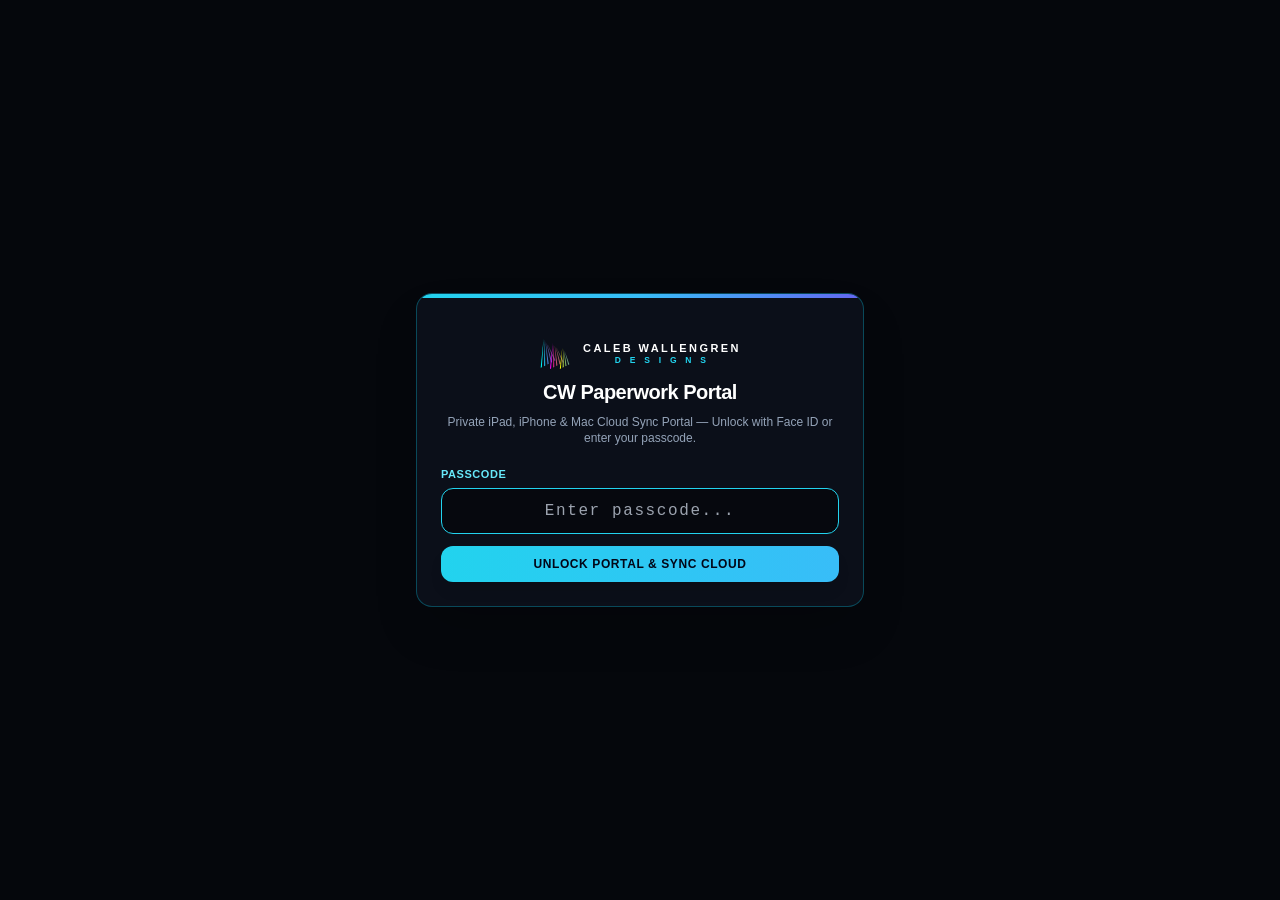
==== commit 6c335238: "Deploy CW Paperwork Portal & Internet /view (2026-11-24T02:58:37.447Z)" ====
--- a/view/index.html
+++ b/view/index.html
@@ -28,8 +28,8 @@
         };
       });
     </script>
-    <script type="module" crossorigin src="../assets/index-PiudvzmO.js"></script>
-    <link rel="stylesheet" crossorigin href="../assets/index-hUoQPuH-.css">
+    <script type="module" crossorigin src="../assets/index-CVif1viA.js"></script>
+    <link rel="stylesheet" crossorigin href="../assets/index-DHnp9n24.css">
   </head>
   <body style="background-color: #06080E;">
     <div id="root"></div>
--- a/assets/index-DHnp9n24.css
+++ b/assets/index-DHnp9n24.css
@@ -0,0 +1 @@
+*,:before,:after,::backdrop{--tw-border-spacing-x:0;--tw-border-spacing-y:0;--tw-translate-x:0;--tw-translate-y:0;--tw-rotate:0;--tw-skew-x:0;--tw-skew-y:0;--tw-scale-x:1;--tw-scale-y:1;--tw-pan-x: ;--tw-pan-y: ;--tw-pinch-zoom: ;--tw-scroll-snap-strictness:proximity;--tw-gradient-from-position: ;--tw-gradient-via-position: ;--tw-gradient-to-position: ;--tw-ordinal: ;--tw-slashed-zero: ;--tw-numeric-figure: ;--tw-numeric-spacing: ;--tw-numeric-fraction: ;--tw-ring-inset: ;--tw-ring-offset-width:0px;--tw-ring-offset-color:#fff;--tw-ring-color:#3b82f680;--tw-ring-offset-shadow:0 0 #0000;--tw-ring-shadow:0 0 #0000;--tw-shadow:0 0 #0000;--tw-shadow-colored:0 0 #0000;--tw-blur: ;--tw-brightness: ;--tw-contrast: ;--tw-grayscale: ;--tw-hue-rotate: ;--tw-invert: ;--tw-saturate: ;--tw-sepia: ;--tw-drop-shadow: ;--tw-backdrop-blur: ;--tw-backdrop-brightness: ;--tw-backdrop-contrast: ;--tw-backdrop-grayscale: ;--tw-backdrop-hue-rotate: ;--tw-backdrop-invert: ;--tw-backdrop-opacity: ;--tw-backdrop-saturate: ;--tw-backdrop-sepia: ;--tw-contain-size: ;--tw-contain-layout: ;--tw-contain-paint: ;--tw-contain-style: }*,:before,:after{box-sizing:border-box;border:0 solid #e5e7eb}:before,:after{--tw-content:""}html,:host{-webkit-text-size-adjust:100%;tab-size:4;font-feature-settings:normal;font-variation-settings:normal;-webkit-tap-highlight-color:transparent;font-family:ui-sans-serif,system-ui,sans-serif,Apple Color Emoji,Segoe UI Emoji,Segoe UI Symbol,Noto Color Emoji;line-height:1.5}body{line-height:inherit;margin:0}hr{height:0;color:inherit;border-top-width:1px}abbr:where([title]){-webkit-text-decoration:underline dotted;text-decoration:underline dotted}h1,h2,h3,h4,h5,h6{font-size:inherit;font-weight:inherit}a{color:inherit;-webkit-text-decoration:inherit;text-decoration:inherit}b,strong{font-weight:bolder}code,kbd,samp,pre{font-feature-settings:normal;font-variation-settings:normal;font-family:ui-monospace,SFMono-Regular,Menlo,Monaco,Consolas,Liberation Mono,Courier New,monospace;font-size:1em}small{font-size:80%}sub,sup{vertical-align:baseline;font-size:75%;line-height:0;position:relative}sub{bottom:-.25em}sup{top:-.5em}table{text-indent:0;border-color:inherit;border-collapse:collapse}button,input,optgroup,select,textarea{font-feature-settings:inherit;font-variation-settings:inherit;font-family:inherit;font-size:100%;font-weight:inherit;line-height:inherit;letter-spacing:inherit;color:inherit;margin:0;padding:0}button,select{text-transform:none}button,input:where([type=button]),input:where([type=reset]),input:where([type=submit]){-webkit-appearance:button;background-color:#0000;background-image:none}:-moz-focusring{outline:auto}:-moz-ui-invalid{box-shadow:none}progress{vertical-align:baseline}::-webkit-inner-spin-button{height:auto}::-webkit-outer-spin-button{height:auto}[type=search]{-webkit-appearance:textfield;outline-offset:-2px}::-webkit-search-decoration{-webkit-appearance:none}::-webkit-file-upload-button{-webkit-appearance:button;font:inherit}summary{display:list-item}blockquote,dl,dd,h1,h2,h3,h4,h5,h6,hr,figure,p,pre{margin:0}fieldset{margin:0;padding:0}legend{padding:0}ol,ul,menu{margin:0;padding:0;list-style:none}dialog{padding:0}textarea{resize:vertical}input::-moz-placeholder{opacity:1;color:#9ca3af}textarea::-moz-placeholder{opacity:1;color:#9ca3af}input::placeholder,textarea::placeholder{opacity:1;color:#9ca3af}button,[role=button]{cursor:pointer}:disabled{cursor:default}img,svg,video,canvas,audio,iframe,embed,object{vertical-align:middle;display:block}img,video{max-width:100%;height:auto}[hidden]:where(:not([hidden=until-found])){display:none}.\!container{width:100%!important}.container{width:100%}@media (width>=640px){.\!container{max-width:640px!important}.container{max-width:640px}}@media (width>=768px){.\!container{max-width:768px!important}.container{max-width:768px}}@media (width>=1024px){.\!container{max-width:1024px!important}.container{max-width:1024px}}@media (width>=1280px){.\!container{max-width:1280px!important}.container{max-width:1280px}}@media (width>=1536px){.\!container{max-width:1536px!important}.container{max-width:1536px}}.pointer-events-none{pointer-events:none}.pointer-events-auto{pointer-events:auto}.visible{visibility:visible}.static{position:static}.fixed{position:fixed}.absolute{position:absolute}.relative{position:relative}.sticky{position:sticky}.inset-0{inset:0}.inset-x-0{left:0;right:0}.-right-2{right:-.5rem}.-right-2\.5{right:-.625rem}.-top-2{top:-.5rem}.-top-5{top:-1.25rem}.-top-7{top:-1.75rem}.bottom-0{bottom:0}.bottom-16{bottom:4rem}.bottom-2\.5{bottom:.625rem}.bottom-3{bottom:.75rem}.left-0{left:0}.left-0\.5{left:.125rem}.left-1\/2{left:50%}.left-2\.5{left:.625rem}.left-3{left:.75rem}.left-6{left:1.5rem}.right-0{right:0}.right-2\.5{right:.625rem}.right-3{right:.75rem}.right-6{right:1.5rem}.top-0{top:0}.top-0\.5{top:.125rem}.top-10{top:2.5rem}.top-14{top:3.5rem}.top-16{top:4rem}.top-2{top:.5rem}.top-2\.5{top:.625rem}.top-3{top:.75rem}.top-7{top:1.75rem}.top-\[31px\]{top:31px}.top-\[32px\]{top:32px}.top-\[34px\]{top:34px}.top-\[61px\]{top:61px}.top-full{top:100%}.z-10{z-index:10}.z-20{z-index:20}.z-30{z-index:30}.z-40{z-index:40}.z-50{z-index:50}.z-\[10000\]{z-index:10000}.z-\[120\]{z-index:120}.z-\[140\]{z-index:140}.z-\[150\]{z-index:150}.z-\[180\]{z-index:180}.z-\[190\]{z-index:190}.z-\[200\]{z-index:200}.z-\[210\]{z-index:210}.z-\[220\]{z-index:220}.z-\[80\]{z-index:80}.z-\[9990\]{z-index:9990}.z-\[9998\]{z-index:9998}.z-\[99998\]{z-index:99998}.z-\[99999\]{z-index:99999}.z-\[9999\]{z-index:9999}.col-span-2{grid-column:span 2/span 2}.col-span-4{grid-column:span 4/span 4}.col-span-8{grid-column:span 8/span 8}.-m-1{margin:-.25rem}.m-0{margin:0}.mx-0\.5{margin-left:.125rem;margin-right:.125rem}.mx-auto{margin-left:auto;margin-right:auto}.my-1{margin-top:.25rem;margin-bottom:.25rem}.-mt-3\.5{margin-top:-.875rem}.mb-0\.5{margin-bottom:.125rem}.mb-1{margin-bottom:.25rem}.mb-1\.5{margin-bottom:.375rem}.mb-2{margin-bottom:.5rem}.mb-2\.5{margin-bottom:.625rem}.mb-3{margin-bottom:.75rem}.mb-4{margin-bottom:1rem}.ml-0\.5{margin-left:.125rem}.ml-1{margin-left:.25rem}.ml-2{margin-left:.5rem}.ml-auto{margin-left:auto}.mr-1{margin-right:.25rem}.mr-1\.5{margin-right:.375rem}.mr-2{margin-right:.5rem}.mt-0\.5{margin-top:.125rem}.mt-1{margin-top:.25rem}.mt-1\.5{margin-top:.375rem}.mt-2{margin-top:.5rem}.mt-3{margin-top:.75rem}.mt-4{margin-top:1rem}.box-border{box-sizing:border-box}.block{display:block}.inline-block{display:inline-block}.inline{display:inline}.flex{display:flex}.inline-flex{display:inline-flex}.table{display:table}.grid{display:grid}.hidden{display:none}.h-1{height:.25rem}.h-1\.5{height:.375rem}.h-12{height:3rem}.h-2{height:.5rem}.h-2\.5{height:.625rem}.h-3{height:.75rem}.h-3\.5{height:.875rem}.h-36{height:9rem}.h-4{height:1rem}.h-5{height:1.25rem}.h-6{height:1.5rem}.h-7{height:1.75rem}.h-8{height:2rem}.h-9{height:2.25rem}.h-\[100dvh\]{height:100dvh}.h-\[16px\]{height:16px}.h-\[29px\]{height:29px}.h-\[2px\]{height:2px}.h-\[31px\]{height:31px}.h-\[32px\]{height:32px}.h-\[34px\]{height:34px}.h-\[4px\]{height:4px}.h-full{height:100%}.h-px{height:1px}.max-h-24{max-height:6rem}.max-h-48{max-height:12rem}.max-h-52{max-height:13rem}.max-h-60{max-height:15rem}.max-h-64{max-height:16rem}.max-h-72{max-height:18rem}.max-h-\[110px\]{max-height:110px}.max-h-\[360px\]{max-height:360px}.max-h-\[380px\]{max-height:380px}.max-h-\[38vh\]{max-height:38vh}.max-h-\[42vh\]{max-height:42vh}.max-h-\[460px\]{max-height:460px}.max-h-\[90vh\]{max-height:90vh}.min-h-0{min-height:0}.min-h-\[18px\]{min-height:18px}.min-h-\[32px\]{min-height:32px}.min-h-\[38px\]{min-height:38px}.w-1\.5{width:.375rem}.w-1\/2{width:50%}.w-10{width:2.5rem}.w-11{width:2.75rem}.w-12{width:3rem}.w-14{width:3.5rem}.w-16{width:4rem}.w-2{width:.5rem}.w-2\.5{width:.625rem}.w-20{width:5rem}.w-24{width:6rem}.w-28{width:7rem}.w-3{width:.75rem}.w-3\.5{width:.875rem}.w-32{width:8rem}.w-36{width:9rem}.w-4{width:1rem}.w-40{width:10rem}.w-44{width:11rem}.w-48{width:12rem}.w-5{width:1.25rem}.w-52{width:13rem}.w-56{width:14rem}.w-6{width:1.5rem}.w-60{width:15rem}.w-64{width:16rem}.w-7{width:1.75rem}.w-72{width:18rem}.w-8{width:2rem}.w-80{width:20rem}.w-9{width:2.25rem}.w-96{width:24rem}.w-\[1px\]{width:1px}.w-\[2\.5px\]{width:2.5px}.w-\[29\%\]{width:29%}.w-\[2px\]{width:2px}.w-\[305px\]{width:305px}.w-\[395px\]{width:395px}.w-\[3px\]{width:3px}.w-full{width:100%}.w-max{width:max-content}.w-px{width:1px}.w-screen{width:100vw}.min-w-0{min-width:0}.min-w-\[100px\]{min-width:100px}.min-w-\[150px\]{min-width:150px}.min-w-\[160px\]{min-width:160px}.min-w-\[180px\]{min-width:180px}.min-w-\[200px\]{min-width:200px}.min-w-\[220px\]{min-width:220px}.min-w-\[240px\]{min-width:240px}.min-w-\[260px\]{min-width:260px}.min-w-\[30px\]{min-width:30px}.min-w-\[360px\]{min-width:360px}.min-w-full{min-width:100%}.max-w-2xl{max-width:42rem}.max-w-5xl{max-width:64rem}.max-w-6xl{max-width:72rem}.max-w-\[100vw\]{max-width:100vw}.max-w-\[1056px\]{max-width:1056px}.max-w-\[120px\]{max-width:120px}.max-w-\[130px\]{max-width:130px}.max-w-\[135px\]{max-width:135px}.max-w-\[140px\]{max-width:140px}.max-w-\[165px\]{max-width:165px}.max-w-\[200px\]{max-width:200px}.max-w-\[220px\]{max-width:220px}.max-w-\[300px\]{max-width:300px}.max-w-\[480px\]{max-width:480px}.max-w-\[80px\]{max-width:80px}.max-w-\[816px\]{max-width:816px}.max-w-\[92\%\]{max-width:92%}.max-w-\[calc\(100vw-24px\)\]{max-width:calc(100vw - 24px)}.max-w-full{max-width:100%}.max-w-lg{max-width:32rem}.max-w-md{max-width:28rem}.max-w-sm{max-width:24rem}.max-w-xl{max-width:36rem}.flex-1{flex:1}.shrink-0{flex-shrink:0}.table-fixed{table-layout:fixed}.border-collapse{border-collapse:collapse}.origin-center{transform-origin:50%}.-translate-x-1\/2{--tw-translate-x:-50%;transform:translate(var(--tw-translate-x), var(--tw-translate-y)) rotate(var(--tw-rotate)) skewX(var(--tw-skew-x)) skewY(var(--tw-skew-y)) scaleX(var(--tw-scale-x)) scaleY(var(--tw-scale-y))}.translate-y-0{--tw-translate-y:0px;transform:translate(var(--tw-translate-x), var(--tw-translate-y)) rotate(var(--tw-rotate)) skewX(var(--tw-skew-x)) skewY(var(--tw-skew-y)) scaleX(var(--tw-scale-x)) scaleY(var(--tw-scale-y))}.translate-y-3{--tw-translate-y:.75rem;transform:translate(var(--tw-translate-x), var(--tw-translate-y)) rotate(var(--tw-rotate)) skewX(var(--tw-skew-x)) skewY(var(--tw-skew-y)) scaleX(var(--tw-scale-x)) scaleY(var(--tw-scale-y))}.rotate-180{--tw-rotate:180deg;transform:translate(var(--tw-translate-x), var(--tw-translate-y)) rotate(var(--tw-rotate)) skewX(var(--tw-skew-x)) skewY(var(--tw-skew-y)) scaleX(var(--tw-scale-x)) scaleY(var(--tw-scale-y))}.scale-110{--tw-scale-x:1.1;--tw-scale-y:1.1;transform:translate(var(--tw-translate-x), var(--tw-translate-y)) rotate(var(--tw-rotate)) skewX(var(--tw-skew-x)) skewY(var(--tw-skew-y)) scaleX(var(--tw-scale-x)) scaleY(var(--tw-scale-y))}.scale-90{--tw-scale-x:.9;--tw-scale-y:.9;transform:translate(var(--tw-translate-x), var(--tw-translate-y)) rotate(var(--tw-rotate)) skewX(var(--tw-skew-x)) skewY(var(--tw-skew-y)) scaleX(var(--tw-scale-x)) scaleY(var(--tw-scale-y))}.scale-95{--tw-scale-x:.95;--tw-scale-y:.95;transform:translate(var(--tw-translate-x), var(--tw-translate-y)) rotate(var(--tw-rotate)) skewX(var(--tw-skew-x)) skewY(var(--tw-skew-y)) scaleX(var(--tw-scale-x)) scaleY(var(--tw-scale-y))}.transform{transform:translate(var(--tw-translate-x), var(--tw-translate-y)) rotate(var(--tw-rotate)) skewX(var(--tw-skew-x)) skewY(var(--tw-skew-y)) scaleX(var(--tw-scale-x)) scaleY(var(--tw-scale-y))}@keyframes pulse{50%{opacity:.5}}.animate-pulse{animation:2s cubic-bezier(.4,0,.6,1) infinite pulse}@keyframes spin{to{transform:rotate(360deg)}}.animate-spin{animation:1s linear infinite spin}.cursor-col-resize{cursor:col-resize}.cursor-context-menu{cursor:context-menu}.cursor-crosshair{cursor:crosshair}.cursor-default{cursor:default}.cursor-grab{cursor:grab}.cursor-help{cursor:help}.cursor-move{cursor:move}.cursor-not-allowed{cursor:not-allowed}.cursor-ns-resize{cursor:ns-resize}.cursor-nwse-resize{cursor:nwse-resize}.cursor-pointer{cursor:pointer}.cursor-text{cursor:text}.select-none{-webkit-user-select:none;user-select:none}.select-text{-webkit-user-select:text;user-select:text}.select-all{-webkit-user-select:all;user-select:all}.resize{resize:both}.grid-cols-1{grid-template-columns:repeat(1,minmax(0,1fr))}.grid-cols-12{grid-template-columns:repeat(12,minmax(0,1fr))}.grid-cols-2{grid-template-columns:repeat(2,minmax(0,1fr))}.grid-cols-3{grid-template-columns:repeat(3,minmax(0,1fr))}.grid-cols-4{grid-template-columns:repeat(4,minmax(0,1fr))}.grid-cols-6{grid-template-columns:repeat(6,minmax(0,1fr))}.grid-cols-\[minmax\(0\,1fr\)_auto_minmax\(0\,1fr\)\]{grid-template-columns:minmax(0,1fr) auto minmax(0,1fr)}.grid-rows-2{grid-template-rows:repeat(2,minmax(0,1fr))}.flex-row{flex-direction:row}.flex-col{flex-direction:column}.flex-wrap{flex-wrap:wrap}.flex-nowrap{flex-wrap:nowrap}.items-start{align-items:flex-start}.items-end{align-items:flex-end}.items-center{align-items:center}.items-stretch{align-items:stretch}.justify-start{justify-content:flex-start}.justify-end{justify-content:flex-end}.justify-center{justify-content:center}.justify-between{justify-content:space-between}.justify-around{justify-content:space-around}.gap-0\.5{gap:.125rem}.gap-1{gap:.25rem}.gap-1\.5{gap:.375rem}.gap-2{gap:.5rem}.gap-2\.5{gap:.625rem}.gap-3{gap:.75rem}.gap-4{gap:1rem}.gap-5{gap:1.25rem}.gap-6{gap:1.5rem}.gap-8{gap:2rem}.gap-x-2{-moz-column-gap:.5rem;column-gap:.5rem}.gap-y-0\.5{row-gap:.125rem}.space-y-0\.5>:not([hidden])~:not([hidden]){--tw-space-y-reverse:0;margin-top:calc(.125rem * calc(1 - var(--tw-space-y-reverse)));margin-bottom:calc(.125rem * var(--tw-space-y-reverse))}.space-y-1>:not([hidden])~:not([hidden]){--tw-space-y-reverse:0;margin-top:calc(.25rem * calc(1 - var(--tw-space-y-reverse)));margin-bottom:calc(.25rem * var(--tw-space-y-reverse))}.space-y-1\.5>:not([hidden])~:not([hidden]){--tw-space-y-reverse:0;margin-top:calc(.375rem * calc(1 - var(--tw-space-y-reverse)));margin-bottom:calc(.375rem * var(--tw-space-y-reverse))}.space-y-2>:not([hidden])~:not([hidden]){--tw-space-y-reverse:0;margin-top:calc(.5rem * calc(1 - var(--tw-space-y-reverse)));margin-bottom:calc(.5rem * var(--tw-space-y-reverse))}.space-y-2\.5>:not([hidden])~:not([hidden]){--tw-space-y-reverse:0;margin-top:calc(.625rem * calc(1 - var(--tw-space-y-reverse)));margin-bottom:calc(.625rem * var(--tw-space-y-reverse))}.space-y-3>:not([hidden])~:not([hidden]){--tw-space-y-reverse:0;margin-top:calc(.75rem * calc(1 - var(--tw-space-y-reverse)));margin-bottom:calc(.75rem * var(--tw-space-y-reverse))}.space-y-3\.5>:not([hidden])~:not([hidden]){--tw-space-y-reverse:0;margin-top:calc(.875rem * calc(1 - var(--tw-space-y-reverse)));margin-bottom:calc(.875rem * var(--tw-space-y-reverse))}.space-y-4>:not([hidden])~:not([hidden]){--tw-space-y-reverse:0;margin-top:calc(1rem * calc(1 - var(--tw-space-y-reverse)));margin-bottom:calc(1rem * var(--tw-space-y-reverse))}.space-y-5>:not([hidden])~:not([hidden]){--tw-space-y-reverse:0;margin-top:calc(1.25rem * calc(1 - var(--tw-space-y-reverse)));margin-bottom:calc(1.25rem * var(--tw-space-y-reverse))}.space-y-6>:not([hidden])~:not([hidden]){--tw-space-y-reverse:0;margin-top:calc(1.5rem * calc(1 - var(--tw-space-y-reverse)));margin-bottom:calc(1.5rem * var(--tw-space-y-reverse))}.divide-x>:not([hidden])~:not([hidden]){--tw-divide-x-reverse:0;border-right-width:calc(1px * var(--tw-divide-x-reverse));border-left-width:calc(1px * calc(1 - var(--tw-divide-x-reverse)))}.divide-y>:not([hidden])~:not([hidden]){--tw-divide-y-reverse:0;border-top-width:calc(1px * calc(1 - var(--tw-divide-y-reverse)));border-bottom-width:calc(1px * var(--tw-divide-y-reverse))}.divide-slate-200>:not([hidden])~:not([hidden]){--tw-divide-opacity:1;border-color:rgb(226 232 240/var(--tw-divide-opacity,1))}.divide-slate-800>:not([hidden])~:not([hidden]){--tw-divide-opacity:1;border-color:rgb(30 41 59/var(--tw-divide-opacity,1))}.divide-slate-800\/80>:not([hidden])~:not([hidden]){border-color:#1e293bcc}.divide-white\/10>:not([hidden])~:not([hidden]){border-color:#ffffff1a}.self-center{align-self:center}.overflow-auto{overflow:auto}.overflow-hidden{overflow:hidden}.overflow-visible{overflow:visible}.overflow-x-auto{overflow-x:auto}.overflow-y-auto{overflow-y:auto}.overflow-x-hidden{overflow-x:hidden}.truncate{text-overflow:ellipsis;white-space:nowrap;overflow:hidden}.text-ellipsis{text-overflow:ellipsis}.whitespace-normal{white-space:normal}.whitespace-nowrap{white-space:nowrap}.whitespace-pre-wrap{white-space:pre-wrap}.break-words{overflow-wrap:break-word}.break-all{word-break:break-all}.rounded{border-radius:.25rem}.rounded-2xl{border-radius:1rem}.rounded-\[2px\]{border-radius:2px}.rounded-full{border-radius:9999px}.rounded-lg{border-radius:.5rem}.rounded-md{border-radius:.375rem}.rounded-sm{border-radius:.125rem}.rounded-xl{border-radius:.75rem}.border{border-width:1px}.border-0{border-width:0}.border-2{border-width:2px}.border-\[1\.75px\]{border-width:1.75px}.border-y{border-top-width:1px;border-bottom-width:1px}.border-y-2{border-top-width:2px;border-bottom-width:2px}.border-b{border-bottom-width:1px}.border-b-2{border-bottom-width:2px}.border-b-\[1\.5px\]{border-bottom-width:1.5px}.border-l{border-left-width:1px}.border-l-4{border-left-width:4px}.border-r{border-right-width:1px}.border-r-2{border-right-width:2px}.border-r-\[1\.5px\]{border-right-width:1.5px}.border-t{border-top-width:1px}.border-t-2{border-top-width:2px}.border-dashed{border-style:dashed}.border-none{border-style:none}.border-\[\#22C55E\]{--tw-border-opacity:1;border-color:rgb(34 197 94/var(--tw-border-opacity,1))}.border-amber-300{--tw-border-opacity:1;border-color:rgb(252 211 77/var(--tw-border-opacity,1))}.border-amber-400{--tw-border-opacity:1;border-color:rgb(251 191 36/var(--tw-border-opacity,1))}.border-amber-400\/30{border-color:#fbbf244d}.border-amber-400\/40{border-color:#fbbf2466}.border-amber-400\/50{border-color:#fbbf2480}.border-amber-400\/60{border-color:#fbbf2499}.border-amber-500{--tw-border-opacity:1;border-color:rgb(245 158 11/var(--tw-border-opacity,1))}.border-amber-500\/30{border-color:#f59e0b4d}.border-amber-500\/40{border-color:#f59e0b66}.border-amber-500\/50{border-color:#f59e0b80}.border-amber-500\/60{border-color:#f59e0b99}.border-amber-500\/70{border-color:#f59e0bb3}.border-black{--tw-border-opacity:1;border-color:rgb(0 0 0/var(--tw-border-opacity,1))}.border-black\/10{border-color:#0000001a}.border-black\/15{border-color:#00000026}.border-black\/20{border-color:#0003}.border-black\/30{border-color:#0000004d}.border-black\/40{border-color:#0006}.border-blue-400{--tw-border-opacity:1;border-color:rgb(96 165 250/var(--tw-border-opacity,1))}.border-blue-400\/30{border-color:#60a5fa4d}.border-blue-400\/50{border-color:#60a5fa80}.border-blue-500\/40{border-color:#3b82f666}.border-cyan-300{--tw-border-opacity:1;border-color:rgb(103 232 249/var(--tw-border-opacity,1))}.border-cyan-400{--tw-border-opacity:1;border-color:rgb(34 211 238/var(--tw-border-opacity,1))}.border-cyan-400\/40{border-color:#22d3ee66}.border-cyan-400\/50{border-color:#22d3ee80}.border-cyan-400\/60{border-color:#22d3ee99}.border-cyan-400\/70{border-color:#22d3eeb3}.border-cyan-500\/30{border-color:#06b6d44d}.border-cyan-500\/35{border-color:#06b6d459}.border-cyan-500\/40{border-color:#06b6d466}.border-cyan-500\/50{border-color:#06b6d480}.border-cyan-500\/60{border-color:#06b6d499}.border-emerald-200{--tw-border-opacity:1;border-color:rgb(167 243 208/var(--tw-border-opacity,1))}.border-emerald-300{--tw-border-opacity:1;border-color:rgb(110 231 183/var(--tw-border-opacity,1))}.border-emerald-400{--tw-border-opacity:1;border-color:rgb(52 211 153/var(--tw-border-opacity,1))}.border-emerald-400\/50{border-color:#34d39980}.border-emerald-400\/60{border-color:#34d39999}.border-emerald-400\/70{border-color:#34d399b3}.border-emerald-500\/30{border-color:#10b9814d}.border-emerald-500\/35{border-color:#10b98159}.border-emerald-500\/40{border-color:#10b98166}.border-emerald-500\/50{border-color:#10b98180}.border-emerald-500\/60{border-color:#10b98199}.border-fuchsia-500\/40{border-color:#d946ef66}.border-gray-100{--tw-border-opacity:1;border-color:rgb(243 244 246/var(--tw-border-opacity,1))}.border-gray-200{--tw-border-opacity:1;border-color:rgb(229 231 235/var(--tw-border-opacity,1))}.border-gray-300{--tw-border-opacity:1;border-color:rgb(209 213 219/var(--tw-border-opacity,1))}.border-gray-400{--tw-border-opacity:1;border-color:rgb(156 163 175/var(--tw-border-opacity,1))}.border-gray-800{--tw-border-opacity:1;border-color:rgb(31 41 55/var(--tw-border-opacity,1))}.border-indigo-400\/50{border-color:#818cf880}.border-indigo-500\/35{border-color:#6366f159}.border-indigo-500\/40{border-color:#6366f166}.border-lime-400\/50{border-color:#a3e63580}.border-pink-400\/50{border-color:#f472b680}.border-purple-300{--tw-border-opacity:1;border-color:rgb(216 180 254/var(--tw-border-opacity,1))}.border-purple-400\/40{border-color:#c084fc66}.border-purple-400\/50{border-color:#c084fc80}.border-purple-500\/40{border-color:#a855f766}.border-red-400\/30{border-color:#f871714d}.border-red-400\/40{border-color:#f8717166}.border-red-500\/30{border-color:#ef44444d}.border-red-500\/40{border-color:#ef444466}.border-red-500\/50{border-color:#ef444480}.border-rose-400\/50{border-color:#fb718580}.border-rose-500{--tw-border-opacity:1;border-color:rgb(244 63 94/var(--tw-border-opacity,1))}.border-rose-500\/30{border-color:#f43f5e4d}.border-rose-500\/40{border-color:#f43f5e66}.border-rose-500\/50{border-color:#f43f5e80}.border-sky-400\/40{border-color:#38bdf866}.border-sky-500\/40{border-color:#0ea5e966}.border-slate-200{--tw-border-opacity:1;border-color:rgb(226 232 240/var(--tw-border-opacity,1))}.border-slate-300{--tw-border-opacity:1;border-color:rgb(203 213 225/var(--tw-border-opacity,1))}.border-slate-300\/80{border-color:#cbd5e1cc}.border-slate-500\/40{border-color:#64748b66}.border-slate-600{--tw-border-opacity:1;border-color:rgb(71 85 105/var(--tw-border-opacity,1))}.border-slate-700{--tw-border-opacity:1;border-color:rgb(51 65 85/var(--tw-border-opacity,1))}.border-slate-700\/20{border-color:#33415533}.border-slate-700\/30{border-color:#3341554d}.border-slate-700\/40{border-color:#33415566}.border-slate-700\/80{border-color:#334155cc}.border-slate-700\/85{border-color:#334155d9}.border-slate-800{--tw-border-opacity:1;border-color:rgb(30 41 59/var(--tw-border-opacity,1))}.border-slate-800\/80{border-color:#1e293bcc}.border-slate-800\/90{border-color:#1e293be6}.border-slate-900\/80{border-color:#0f172acc}.border-teal-500\/40{border-color:#14b8a666}.border-transparent{border-color:#0000}.border-violet-500\/40{border-color:#8b5cf666}.border-white{--tw-border-opacity:1;border-color:rgb(255 255 255/var(--tw-border-opacity,1))}.border-white\/10{border-color:#ffffff1a}.border-white\/15{border-color:#ffffff26}.border-white\/20{border-color:#fff3}.border-white\/30{border-color:#ffffff4d}.border-y-cyan-400{--tw-border-opacity:1;border-top-color:rgb(34 211 238/var(--tw-border-opacity,1));border-bottom-color:rgb(34 211 238/var(--tw-border-opacity,1))}.border-b-cyan-400{--tw-border-opacity:1;border-bottom-color:rgb(34 211 238/var(--tw-border-opacity,1))}.border-r-cyan-500\/40{border-right-color:#06b6d466}.border-r-cyan-500\/50{border-right-color:#06b6d480}.border-t-amber-400{--tw-border-opacity:1;border-top-color:rgb(251 191 36/var(--tw-border-opacity,1))}.border-t-cyan-400{--tw-border-opacity:1;border-top-color:rgb(34 211 238/var(--tw-border-opacity,1))}.bg-\[\#05070B\]{--tw-bg-opacity:1;background-color:rgb(5 7 11/var(--tw-bg-opacity,1))}.bg-\[\#05070C\]{--tw-bg-opacity:1;background-color:rgb(5 7 12/var(--tw-bg-opacity,1))}.bg-\[\#06080E\]{--tw-bg-opacity:1;background-color:rgb(6 8 14/var(--tw-bg-opacity,1))}.bg-\[\#06090F\]{--tw-bg-opacity:1;background-color:rgb(6 9 15/var(--tw-bg-opacity,1))}.bg-\[\#060911\]{--tw-bg-opacity:1;background-color:rgb(6 9 17/var(--tw-bg-opacity,1))}.bg-\[\#064E3B\]{--tw-bg-opacity:1;background-color:rgb(6 78 59/var(--tw-bg-opacity,1))}.bg-\[\#07090F\]{--tw-bg-opacity:1;background-color:rgb(7 9 15/var(--tw-bg-opacity,1))}.bg-\[\#07090F\]\/95{background-color:#07090ff2}.bg-\[\#080B12\]{--tw-bg-opacity:1;background-color:rgb(8 11 18/var(--tw-bg-opacity,1))}.bg-\[\#0A0D18\]{--tw-bg-opacity:1;background-color:rgb(10 13 24/var(--tw-bg-opacity,1))}.bg-\[\#0B0F17\]{--tw-bg-opacity:1;background-color:rgb(11 15 23/var(--tw-bg-opacity,1))}.bg-\[\#0B0F19\]{--tw-bg-opacity:1;background-color:rgb(11 15 25/var(--tw-bg-opacity,1))}.bg-\[\#0B0F19\]\/95{background-color:#0b0f19f2}.bg-\[\#0C101B\]{--tw-bg-opacity:1;background-color:rgb(12 16 27/var(--tw-bg-opacity,1))}.bg-\[\#111726\]{--tw-bg-opacity:1;background-color:rgb(17 23 38/var(--tw-bg-opacity,1))}.bg-\[\#111827\]{--tw-bg-opacity:1;background-color:rgb(17 24 39/var(--tw-bg-opacity,1))}.bg-\[\#121828\]{--tw-bg-opacity:1;background-color:rgb(18 24 40/var(--tw-bg-opacity,1))}.bg-\[\#130916\]{--tw-bg-opacity:1;background-color:rgb(19 9 22/var(--tw-bg-opacity,1))}.bg-\[\#131929\]{--tw-bg-opacity:1;background-color:rgb(19 25 41/var(--tw-bg-opacity,1))}.bg-\[\#141C2E\]{--tw-bg-opacity:1;background-color:rgb(20 28 46/var(--tw-bg-opacity,1))}.bg-\[\#22C55E\]{--tw-bg-opacity:1;background-color:rgb(34 197 94/var(--tw-bg-opacity,1))}.bg-amber-100{--tw-bg-opacity:1;background-color:rgb(254 243 199/var(--tw-bg-opacity,1))}.bg-amber-300{--tw-bg-opacity:1;background-color:rgb(252 211 77/var(--tw-bg-opacity,1))}.bg-amber-400{--tw-bg-opacity:1;background-color:rgb(251 191 36/var(--tw-bg-opacity,1))}.bg-amber-400\/15{background-color:#fbbf2426}.bg-amber-400\/20{background-color:#fbbf2433}.bg-amber-50\/40{background-color:#fffbeb66}.bg-amber-50\/90{background-color:#fffbebe6}.bg-amber-500{--tw-bg-opacity:1;background-color:rgb(245 158 11/var(--tw-bg-opacity,1))}.bg-amber-500\/10{background-color:#f59e0b1a}.bg-amber-500\/15{background-color:#f59e0b26}.bg-amber-500\/20{background-color:#f59e0b33}.bg-amber-950\/80{background-color:#451a03cc}.bg-amber-950\/90{background-color:#451a03e6}.bg-black{--tw-bg-opacity:1;background-color:rgb(0 0 0/var(--tw-bg-opacity,1))}.bg-black\/20{background-color:#0003}.bg-black\/25{background-color:#00000040}.bg-black\/30{background-color:#0000004d}.bg-black\/60{background-color:#0009}.bg-black\/65{background-color:#000000a6}.bg-black\/70{background-color:#000000b3}.bg-black\/75{background-color:#000000bf}.bg-blue-200{--tw-bg-opacity:1;background-color:rgb(191 219 254/var(--tw-bg-opacity,1))}.bg-blue-500{--tw-bg-opacity:1;background-color:rgb(59 130 246/var(--tw-bg-opacity,1))}.bg-blue-500\/15{background-color:#3b82f626}.bg-blue-500\/20{background-color:#3b82f633}.bg-blue-600{--tw-bg-opacity:1;background-color:rgb(37 99 235/var(--tw-bg-opacity,1))}.bg-cyan-100{--tw-bg-opacity:1;background-color:rgb(207 250 254/var(--tw-bg-opacity,1))}.bg-cyan-100\/90{background-color:#cffafee6}.bg-cyan-400{--tw-bg-opacity:1;background-color:rgb(34 211 238/var(--tw-bg-opacity,1))}.bg-cyan-400\/15{background-color:#22d3ee26}.bg-cyan-500{--tw-bg-opacity:1;background-color:rgb(6 182 212/var(--tw-bg-opacity,1))}.bg-cyan-500\/10{background-color:#06b6d41a}.bg-cyan-500\/15{background-color:#06b6d426}.bg-cyan-500\/20{background-color:#06b6d433}.bg-cyan-500\/25{background-color:#06b6d440}.bg-cyan-950{--tw-bg-opacity:1;background-color:rgb(8 51 68/var(--tw-bg-opacity,1))}.bg-cyan-950\/60{background-color:#08334499}.bg-cyan-950\/95{background-color:#083344f2}.bg-emerald-400{--tw-bg-opacity:1;background-color:rgb(52 211 153/var(--tw-bg-opacity,1))}.bg-emerald-400\/30{background-color:#34d3994d}.bg-emerald-400\/35{background-color:#34d39959}.bg-emerald-50{--tw-bg-opacity:1;background-color:rgb(236 253 245/var(--tw-bg-opacity,1))}.bg-emerald-500{--tw-bg-opacity:1;background-color:rgb(16 185 129/var(--tw-bg-opacity,1))}.bg-emerald-500\/10{background-color:#10b9811a}.bg-emerald-500\/15{background-color:#10b98126}.bg-emerald-500\/20{background-color:#10b98133}.bg-emerald-600{--tw-bg-opacity:1;background-color:rgb(5 150 105/var(--tw-bg-opacity,1))}.bg-emerald-700{--tw-bg-opacity:1;background-color:rgb(4 120 87/var(--tw-bg-opacity,1))}.bg-emerald-800{--tw-bg-opacity:1;background-color:rgb(6 95 70/var(--tw-bg-opacity,1))}.bg-emerald-950{--tw-bg-opacity:1;background-color:rgb(2 44 34/var(--tw-bg-opacity,1))}.bg-fuchsia-400{--tw-bg-opacity:1;background-color:rgb(232 121 249/var(--tw-bg-opacity,1))}.bg-fuchsia-500\/10{background-color:#d946ef1a}.bg-gray-50{--tw-bg-opacity:1;background-color:rgb(249 250 251/var(--tw-bg-opacity,1))}.bg-indigo-400{--tw-bg-opacity:1;background-color:rgb(129 140 248/var(--tw-bg-opacity,1))}.bg-indigo-500{--tw-bg-opacity:1;background-color:rgb(99 102 241/var(--tw-bg-opacity,1))}.bg-indigo-500\/10{background-color:#6366f11a}.bg-indigo-500\/15{background-color:#6366f126}.bg-indigo-500\/20{background-color:#6366f133}.bg-lime-500\/25{background-color:#84cc1640}.bg-purple-400{--tw-bg-opacity:1;background-color:rgb(192 132 252/var(--tw-bg-opacity,1))}.bg-purple-500\/20{background-color:#a855f733}.bg-red-50{--tw-bg-opacity:1;background-color:rgb(254 242 242/var(--tw-bg-opacity,1))}.bg-red-500\/10{background-color:#ef44441a}.bg-red-500\/15{background-color:#ef444426}.bg-red-500\/20{background-color:#ef444433}.bg-red-500\/30{background-color:#ef44444d}.bg-red-600{--tw-bg-opacity:1;background-color:rgb(220 38 38/var(--tw-bg-opacity,1))}.bg-red-950\/40{background-color:#450a0a66}.bg-rose-50{--tw-bg-opacity:1;background-color:rgb(255 241 242/var(--tw-bg-opacity,1))}.bg-rose-500{--tw-bg-opacity:1;background-color:rgb(244 63 94/var(--tw-bg-opacity,1))}.bg-rose-500\/15{background-color:#f43f5e26}.bg-rose-500\/20{background-color:#f43f5e33}.bg-rose-500\/35{background-color:#f43f5e59}.bg-rose-600{--tw-bg-opacity:1;background-color:rgb(225 29 72/var(--tw-bg-opacity,1))}.bg-rose-950\/20{background-color:#4c051933}.bg-rose-950\/30{background-color:#4c05194d}.bg-rose-950\/90{background-color:#4c0519e6}.bg-sky-400{--tw-bg-opacity:1;background-color:rgb(56 189 248/var(--tw-bg-opacity,1))}.bg-sky-400\/20{background-color:#38bdf833}.bg-sky-500\/10{background-color:#0ea5e91a}.bg-slate-100{--tw-bg-opacity:1;background-color:rgb(241 245 249/var(--tw-bg-opacity,1))}.bg-slate-100\/60{background-color:#f1f5f999}.bg-slate-200{--tw-bg-opacity:1;background-color:rgb(226 232 240/var(--tw-bg-opacity,1))}.bg-slate-200\/80{background-color:#e2e8f0cc}.bg-slate-400\/70{background-color:#94a3b8b3}.bg-slate-50{--tw-bg-opacity:1;background-color:rgb(248 250 252/var(--tw-bg-opacity,1))}.bg-slate-50\/80{background-color:#f8fafccc}.bg-slate-500\/60{background-color:#64748b99}.bg-slate-800{--tw-bg-opacity:1;background-color:rgb(30 41 59/var(--tw-bg-opacity,1))}.bg-slate-800\/80{background-color:#1e293bcc}.bg-slate-800\/90{background-color:#1e293be6}.bg-slate-900{--tw-bg-opacity:1;background-color:rgb(15 23 42/var(--tw-bg-opacity,1))}.bg-slate-900\/40{background-color:#0f172a66}.bg-slate-900\/60{background-color:#0f172a99}.bg-slate-900\/70{background-color:#0f172ab3}.bg-slate-900\/80{background-color:#0f172acc}.bg-slate-900\/90{background-color:#0f172ae6}.bg-slate-900\/95{background-color:#0f172af2}.bg-slate-950{--tw-bg-opacity:1;background-color:rgb(2 6 23/var(--tw-bg-opacity,1))}.bg-slate-950\/80{background-color:#020617cc}.bg-slate-950\/90{background-color:#020617e6}.bg-slate-950\/95{background-color:#020617f2}.bg-teal-400{--tw-bg-opacity:1;background-color:rgb(45 212 191/var(--tw-bg-opacity,1))}.bg-teal-500\/10{background-color:#14b8a61a}.bg-teal-500\/20{background-color:#14b8a633}.bg-transparent{background-color:#0000}.bg-violet-400{--tw-bg-opacity:1;background-color:rgb(167 139 250/var(--tw-bg-opacity,1))}.bg-violet-500\/10{background-color:#8b5cf61a}.bg-white{--tw-bg-opacity:1;background-color:rgb(255 255 255/var(--tw-bg-opacity,1))}.bg-white\/10{background-color:#ffffff1a}.bg-white\/50{background-color:#ffffff80}.bg-white\/60{background-color:#fff9}.bg-white\/70{background-color:#ffffffb3}.bg-white\/75{background-color:#ffffffbf}.bg-white\/80{background-color:#fffc}.bg-white\/90{background-color:#ffffffe6}.bg-yellow-400{--tw-bg-opacity:1;background-color:rgb(250 204 21/var(--tw-bg-opacity,1))}.bg-gradient-to-r{background-image:linear-gradient(to right, var(--tw-gradient-stops))}.from-amber-400{--tw-gradient-from:#fbbf24 var(--tw-gradient-from-position);--tw-gradient-to:#fbbf2400 var(--tw-gradient-to-position);--tw-gradient-stops:var(--tw-gradient-from), var(--tw-gradient-to)}.from-cyan-300{--tw-gradient-from:#67e8f9 var(--tw-gradient-from-position);--tw-gradient-to:#67e8f900 var(--tw-gradient-to-position);--tw-gradient-stops:var(--tw-gradient-from), var(--tw-gradient-to)}.from-cyan-400{--tw-gradient-from:#22d3ee var(--tw-gradient-from-position);--tw-gradient-to:#22d3ee00 var(--tw-gradient-to-position);--tw-gradient-stops:var(--tw-gradient-from), var(--tw-gradient-to)}.from-cyan-400\/20{--tw-gradient-from:#22d3ee33 var(--tw-gradient-from-position);--tw-gradient-to:#22d3ee00 var(--tw-gradient-to-position);--tw-gradient-stops:var(--tw-gradient-from), var(--tw-gradient-to)}.from-emerald-400{--tw-gradient-from:#34d399 var(--tw-gradient-from-position);--tw-gradient-to:#34d39900 var(--tw-gradient-to-position);--tw-gradient-stops:var(--tw-gradient-from), var(--tw-gradient-to)}.from-indigo-500{--tw-gradient-from:#6366f1 var(--tw-gradient-from-position);--tw-gradient-to:#6366f100 var(--tw-gradient-to-position);--tw-gradient-stops:var(--tw-gradient-from), var(--tw-gradient-to)}.from-purple-400{--tw-gradient-from:#c084fc var(--tw-gradient-from-position);--tw-gradient-to:#c084fc00 var(--tw-gradient-to-position);--tw-gradient-stops:var(--tw-gradient-from), var(--tw-gradient-to)}.from-red-500{--tw-gradient-from:#ef4444 var(--tw-gradient-from-position);--tw-gradient-to:#ef444400 var(--tw-gradient-to-position);--tw-gradient-stops:var(--tw-gradient-from), var(--tw-gradient-to)}.via-fuchsia-400{--tw-gradient-to:#e879f900 var(--tw-gradient-to-position);--tw-gradient-stops:var(--tw-gradient-from), #e879f9 var(--tw-gradient-via-position), var(--tw-gradient-to)}.via-indigo-400{--tw-gradient-to:#818cf800 var(--tw-gradient-to-position);--tw-gradient-stops:var(--tw-gradient-from), #818cf8 var(--tw-gradient-via-position), var(--tw-gradient-to)}.via-sky-300{--tw-gradient-to:#7dd3fc00 var(--tw-gradient-to-position);--tw-gradient-stops:var(--tw-gradient-from), #7dd3fc var(--tw-gradient-via-position), var(--tw-gradient-to)}.via-sky-400{--tw-gradient-to:#38bdf800 var(--tw-gradient-to-position);--tw-gradient-stops:var(--tw-gradient-from), #38bdf8 var(--tw-gradient-via-position), var(--tw-gradient-to)}.via-sky-400\/20{--tw-gradient-to:#38bdf800 var(--tw-gradient-to-position);--tw-gradient-stops:var(--tw-gradient-from), #38bdf833 var(--tw-gradient-via-position), var(--tw-gradient-to)}.via-teal-400{--tw-gradient-to:#2dd4bf00 var(--tw-gradient-to-position);--tw-gradient-stops:var(--tw-gradient-from), #2dd4bf var(--tw-gradient-via-position), var(--tw-gradient-to)}.to-amber-300{--tw-gradient-to:#fcd34d var(--tw-gradient-to-position)}.to-cyan-400{--tw-gradient-to:#22d3ee var(--tw-gradient-to-position)}.to-cyan-500{--tw-gradient-to:#06b6d4 var(--tw-gradient-to-position)}.to-fuchsia-400{--tw-gradient-to:#e879f9 var(--tw-gradient-to-position)}.to-indigo-300{--tw-gradient-to:#a5b4fc var(--tw-gradient-to-position)}.to-indigo-400{--tw-gradient-to:#818cf8 var(--tw-gradient-to-position)}.to-indigo-400\/20{--tw-gradient-to:#818cf833 var(--tw-gradient-to-position)}.to-indigo-500{--tw-gradient-to:#6366f1 var(--tw-gradient-to-position)}.to-orange-400{--tw-gradient-to:#fb923c var(--tw-gradient-to-position)}.to-rose-600{--tw-gradient-to:#e11d48 var(--tw-gradient-to-position)}.to-sky-400{--tw-gradient-to:#38bdf8 var(--tw-gradient-to-position)}.to-sky-500{--tw-gradient-to:#0ea5e9 var(--tw-gradient-to-position)}.to-teal-400{--tw-gradient-to:#2dd4bf var(--tw-gradient-to-position)}.to-yellow-300{--tw-gradient-to:#fde047 var(--tw-gradient-to-position)}.bg-clip-text{-webkit-background-clip:text;background-clip:text}.object-contain{-o-object-fit:contain;object-fit:contain}.p-0{padding:0}.p-0\.5{padding:.125rem}.p-1{padding:.25rem}.p-1\.5{padding:.375rem}.p-2{padding:.5rem}.p-2\.5{padding:.625rem}.p-3{padding:.75rem}.p-3\.5{padding:.875rem}.p-4{padding:1rem}.p-5{padding:1.25rem}.p-6{padding:1.5rem}.p-8{padding:2rem}.px-0\.5{padding-left:.125rem;padding-right:.125rem}.px-1{padding-left:.25rem;padding-right:.25rem}.px-1\.5{padding-left:.375rem;padding-right:.375rem}.px-2{padding-left:.5rem;padding-right:.5rem}.px-2\.5{padding-left:.625rem;padding-right:.625rem}.px-3{padding-left:.75rem;padding-right:.75rem}.px-3\.5{padding-left:.875rem;padding-right:.875rem}.px-4{padding-left:1rem;padding-right:1rem}.px-5{padding-left:1.25rem;padding-right:1.25rem}.px-6{padding-left:1.5rem;padding-right:1.5rem}.py-0\.5{padding-top:.125rem;padding-bottom:.125rem}.py-1{padding-top:.25rem;padding-bottom:.25rem}.py-1\.5{padding-top:.375rem;padding-bottom:.375rem}.py-12{padding-top:3rem;padding-bottom:3rem}.py-2{padding-top:.5rem;padding-bottom:.5rem}.py-2\.5{padding-top:.625rem;padding-bottom:.625rem}.py-24{padding-top:6rem;padding-bottom:6rem}.py-3{padding-top:.75rem;padding-bottom:.75rem}.py-4{padding-top:1rem;padding-bottom:1rem}.py-6{padding-top:1.5rem;padding-bottom:1.5rem}.py-8{padding-top:2rem;padding-bottom:2rem}.py-\[2px\]{padding-top:2px;padding-bottom:2px}.py-\[3px\]{padding-top:3px;padding-bottom:3px}.pb-0\.5{padding-bottom:.125rem}.pb-1{padding-bottom:.25rem}.pb-1\.5{padding-bottom:.375rem}.pb-11{padding-bottom:2.75rem}.pb-12{padding-bottom:3rem}.pb-16{padding-bottom:4rem}.pb-2{padding-bottom:.5rem}.pb-2\.5{padding-bottom:.625rem}.pb-24{padding-bottom:6rem}.pb-3{padding-bottom:.75rem}.pb-4{padding-bottom:1rem}.pb-6{padding-bottom:1.5rem}.pb-8{padding-bottom:2rem}.pb-\[0\.5px\]{padding-bottom:.5px}.pb-\[1px\]{padding-bottom:1px}.pb-\[2px\]{padding-bottom:2px}.pl-1{padding-left:.25rem}.pl-7{padding-left:1.75rem}.pr-1{padding-right:.25rem}.pr-1\.5{padding-right:.375rem}.pr-2{padding-right:.5rem}.pr-2\.5{padding-right:.625rem}.pr-3{padding-right:.75rem}.pr-3\.5{padding-right:.875rem}.pt-0\.5{padding-top:.125rem}.pt-1{padding-top:.25rem}.pt-1\.5{padding-top:.375rem}.pt-2{padding-top:.5rem}.pt-3{padding-top:.75rem}.pt-3\.5{padding-top:.875rem}.pt-4{padding-top:1rem}.pt-5{padding-top:1.25rem}.text-left{text-align:left}.text-center{text-align:center}.text-right{text-align:right}.align-middle{vertical-align:middle}.font-mono{font-family:ui-monospace,SFMono-Regular,Menlo,Monaco,Consolas,Liberation Mono,Courier New,monospace}.font-sans{font-family:ui-sans-serif,system-ui,sans-serif,Apple Color Emoji,Segoe UI Emoji,Segoe UI Symbol,Noto Color Emoji}.font-serif{font-family:ui-serif,Georgia,Cambria,Times New Roman,Times,serif}.text-2xl{font-size:1.5rem;line-height:2rem}.text-\[10\.5px\]{font-size:10.5px}.text-\[10px\]{font-size:10px}.text-\[11px\]{font-size:11px}.text-\[12px\]{font-size:12px}.text-\[14px\]{font-size:14px}.text-\[16px\]{font-size:16px}.text-\[6\.5px\]{font-size:6.5px}.text-\[8\.5px\]{font-size:8.5px}.text-\[8px\]{font-size:8px}.text-\[9\.5px\]{font-size:9.5px}.text-\[9px\]{font-size:9px}.text-base{font-size:1rem;line-height:1.5rem}.text-lg{font-size:1.125rem;line-height:1.75rem}.text-sm{font-size:.875rem;line-height:1.25rem}.text-xl{font-size:1.25rem;line-height:1.75rem}.text-xs{font-size:.75rem;line-height:1rem}.font-black{font-weight:900}.font-bold{font-weight:700}.font-extrabold{font-weight:800}.font-medium{font-weight:500}.font-normal{font-weight:400}.font-semibold{font-weight:600}.uppercase{text-transform:uppercase}.capitalize{text-transform:capitalize}.italic{font-style:italic}.not-italic{font-style:normal}.leading-\[1\.12\]{line-height:1.12}.leading-none{line-height:1}.leading-relaxed{line-height:1.625}.leading-snug{line-height:1.375}.leading-tight{line-height:1.25}.tracking-\[0\.22em\]{letter-spacing:.22em}.tracking-\[0\.28em\]{letter-spacing:.28em}.tracking-\[0\.35em\]{letter-spacing:.35em}.tracking-\[0\.38em\]{letter-spacing:.38em}.tracking-tight{letter-spacing:-.025em}.tracking-wide{letter-spacing:.025em}.tracking-wider{letter-spacing:.05em}.tracking-widest{letter-spacing:.1em}.text-\[\#222222\]{--tw-text-opacity:1;color:rgb(34 34 34/var(--tw-text-opacity,1))}.text-\[\#991B1B\]\/80{color:#991b1bcc}.text-\[\#DC2626\]{--tw-text-opacity:1;color:rgb(220 38 38/var(--tw-text-opacity,1))}.text-amber-100{--tw-text-opacity:1;color:rgb(254 243 199/var(--tw-text-opacity,1))}.text-amber-200{--tw-text-opacity:1;color:rgb(253 230 138/var(--tw-text-opacity,1))}.text-amber-200\/90{color:#fde68ae6}.text-amber-300{--tw-text-opacity:1;color:rgb(252 211 77/var(--tw-text-opacity,1))}.text-amber-400{--tw-text-opacity:1;color:rgb(251 191 36/var(--tw-text-opacity,1))}.text-amber-400\/70{color:#fbbf24b3}.text-amber-400\/80{color:#fbbf24cc}.text-amber-500{--tw-text-opacity:1;color:rgb(245 158 11/var(--tw-text-opacity,1))}.text-amber-700{--tw-text-opacity:1;color:rgb(180 83 9/var(--tw-text-opacity,1))}.text-amber-900{--tw-text-opacity:1;color:rgb(120 53 15/var(--tw-text-opacity,1))}.text-amber-950{--tw-text-opacity:1;color:rgb(69 26 3/var(--tw-text-opacity,1))}.text-black{--tw-text-opacity:1;color:rgb(0 0 0/var(--tw-text-opacity,1))}.text-black\/25{color:#00000040}.text-black\/45{color:#00000073}.text-blue-300{--tw-text-opacity:1;color:rgb(147 197 253/var(--tw-text-opacity,1))}.text-blue-400{--tw-text-opacity:1;color:rgb(96 165 250/var(--tw-text-opacity,1))}.text-blue-950{--tw-text-opacity:1;color:rgb(23 37 84/var(--tw-text-opacity,1))}.text-cyan-100{--tw-text-opacity:1;color:rgb(207 250 254/var(--tw-text-opacity,1))}.text-cyan-200{--tw-text-opacity:1;color:rgb(165 243 252/var(--tw-text-opacity,1))}.text-cyan-300{--tw-text-opacity:1;color:rgb(103 232 249/var(--tw-text-opacity,1))}.text-cyan-300\/80{color:#67e8f9cc}.text-cyan-300\/90{color:#67e8f9e6}.text-cyan-400{--tw-text-opacity:1;color:rgb(34 211 238/var(--tw-text-opacity,1))}.text-cyan-500{--tw-text-opacity:1;color:rgb(6 182 212/var(--tw-text-opacity,1))}.text-emerald-100{--tw-text-opacity:1;color:rgb(209 250 229/var(--tw-text-opacity,1))}.text-emerald-200{--tw-text-opacity:1;color:rgb(167 243 208/var(--tw-text-opacity,1))}.text-emerald-300{--tw-text-opacity:1;color:rgb(110 231 183/var(--tw-text-opacity,1))}.text-emerald-400{--tw-text-opacity:1;color:rgb(52 211 153/var(--tw-text-opacity,1))}.text-emerald-900{--tw-text-opacity:1;color:rgb(6 78 59/var(--tw-text-opacity,1))}.text-fuchsia-300{--tw-text-opacity:1;color:rgb(240 171 252/var(--tw-text-opacity,1))}.text-fuchsia-400{--tw-text-opacity:1;color:rgb(232 121 249/var(--tw-text-opacity,1))}.text-gray-500{--tw-text-opacity:1;color:rgb(107 114 128/var(--tw-text-opacity,1))}.text-gray-600{--tw-text-opacity:1;color:rgb(75 85 99/var(--tw-text-opacity,1))}.text-gray-700{--tw-text-opacity:1;color:rgb(55 65 81/var(--tw-text-opacity,1))}.text-gray-800{--tw-text-opacity:1;color:rgb(31 41 55/var(--tw-text-opacity,1))}.text-gray-900{--tw-text-opacity:1;color:rgb(17 24 39/var(--tw-text-opacity,1))}.text-indigo-200{--tw-text-opacity:1;color:rgb(199 210 254/var(--tw-text-opacity,1))}.text-indigo-300{--tw-text-opacity:1;color:rgb(165 180 252/var(--tw-text-opacity,1))}.text-indigo-400{--tw-text-opacity:1;color:rgb(129 140 248/var(--tw-text-opacity,1))}.text-lime-300{--tw-text-opacity:1;color:rgb(190 242 100/var(--tw-text-opacity,1))}.text-pink-300{--tw-text-opacity:1;color:rgb(249 168 212/var(--tw-text-opacity,1))}.text-purple-300{--tw-text-opacity:1;color:rgb(216 180 254/var(--tw-text-opacity,1))}.text-red-100{--tw-text-opacity:1;color:rgb(254 226 226/var(--tw-text-opacity,1))}.text-red-200{--tw-text-opacity:1;color:rgb(254 202 202/var(--tw-text-opacity,1))}.text-red-300{--tw-text-opacity:1;color:rgb(252 165 165/var(--tw-text-opacity,1))}.text-red-400{--tw-text-opacity:1;color:rgb(248 113 113/var(--tw-text-opacity,1))}.text-red-500{--tw-text-opacity:1;color:rgb(239 68 68/var(--tw-text-opacity,1))}.text-red-600{--tw-text-opacity:1;color:rgb(220 38 38/var(--tw-text-opacity,1))}.text-red-900{--tw-text-opacity:1;color:rgb(127 29 29/var(--tw-text-opacity,1))}.text-rose-200{--tw-text-opacity:1;color:rgb(254 205 211/var(--tw-text-opacity,1))}.text-rose-300{--tw-text-opacity:1;color:rgb(253 164 175/var(--tw-text-opacity,1))}.text-rose-400{--tw-text-opacity:1;color:rgb(251 113 133/var(--tw-text-opacity,1))}.text-rose-500{--tw-text-opacity:1;color:rgb(244 63 94/var(--tw-text-opacity,1))}.text-rose-600{--tw-text-opacity:1;color:rgb(225 29 72/var(--tw-text-opacity,1))}.text-sky-300{--tw-text-opacity:1;color:rgb(125 211 252/var(--tw-text-opacity,1))}.text-slate-100{--tw-text-opacity:1;color:rgb(241 245 249/var(--tw-text-opacity,1))}.text-slate-200{--tw-text-opacity:1;color:rgb(226 232 240/var(--tw-text-opacity,1))}.text-slate-300{--tw-text-opacity:1;color:rgb(203 213 225/var(--tw-text-opacity,1))}.text-slate-300\/90{color:#cbd5e1e6}.text-slate-400{--tw-text-opacity:1;color:rgb(148 163 184/var(--tw-text-opacity,1))}.text-slate-500{--tw-text-opacity:1;color:rgb(100 116 139/var(--tw-text-opacity,1))}.text-slate-600{--tw-text-opacity:1;color:rgb(71 85 105/var(--tw-text-opacity,1))}.text-slate-700{--tw-text-opacity:1;color:rgb(51 65 85/var(--tw-text-opacity,1))}.text-slate-800{--tw-text-opacity:1;color:rgb(30 41 59/var(--tw-text-opacity,1))}.text-slate-900{--tw-text-opacity:1;color:rgb(15 23 42/var(--tw-text-opacity,1))}.text-slate-950{--tw-text-opacity:1;color:rgb(2 6 23/var(--tw-text-opacity,1))}.text-teal-300{--tw-text-opacity:1;color:rgb(94 234 212/var(--tw-text-opacity,1))}.text-teal-400{--tw-text-opacity:1;color:rgb(45 212 191/var(--tw-text-opacity,1))}.text-transparent{color:#0000}.text-violet-300{--tw-text-opacity:1;color:rgb(196 181 253/var(--tw-text-opacity,1))}.text-white{--tw-text-opacity:1;color:rgb(255 255 255/var(--tw-text-opacity,1))}.text-white\/70{color:#ffffffb3}.underline{text-decoration-line:underline}.line-through{text-decoration-line:line-through}.decoration-2{text-decoration-thickness:2px}.underline-offset-2{text-underline-offset:2px}.placeholder-gray-600::placeholder{--tw-placeholder-opacity:1;color:rgb(75 85 99/var(--tw-placeholder-opacity,1))}.placeholder-slate-400::placeholder{--tw-placeholder-opacity:1;color:rgb(148 163 184/var(--tw-placeholder-opacity,1))}.placeholder-slate-500::placeholder{--tw-placeholder-opacity:1;color:rgb(100 116 139/var(--tw-placeholder-opacity,1))}.accent-amber-400{accent-color:#fbbf24}.accent-amber-500{accent-color:#f59e0b}.accent-blue-400{accent-color:#60a5fa}.accent-blue-500{accent-color:#3b82f6}.accent-cyan-400{accent-color:#22d3ee}.accent-emerald-400{accent-color:#34d399}.accent-emerald-500{accent-color:#10b981}.accent-fuchsia-400{accent-color:#e879f9}.accent-slate-900{accent-color:#0f172a}.accent-teal-400{accent-color:#2dd4bf}.opacity-0{opacity:0}.opacity-100{opacity:1}.opacity-30{opacity:.3}.opacity-35{opacity:.35}.opacity-40{opacity:.4}.opacity-45{opacity:.45}.opacity-50{opacity:.5}.opacity-60{opacity:.6}.opacity-65{opacity:.65}.opacity-70{opacity:.7}.opacity-75{opacity:.75}.opacity-80{opacity:.8}.opacity-85{opacity:.85}.opacity-90{opacity:.9}.opacity-95{opacity:.95}.shadow{--tw-shadow:0 1px 3px 0 #0000001a, 0 1px 2px -1px #0000001a;--tw-shadow-colored:0 1px 3px 0 var(--tw-shadow-color), 0 1px 2px -1px var(--tw-shadow-color);box-shadow:var(--tw-ring-offset-shadow,0 0 #0000), var(--tw-ring-shadow,0 0 #0000), var(--tw-shadow)}.shadow-2xl{--tw-shadow:0 25px 50px -12px #00000040;--tw-shadow-colored:0 25px 50px -12px var(--tw-shadow-color);box-shadow:var(--tw-ring-offset-shadow,0 0 #0000), var(--tw-ring-shadow,0 0 #0000), var(--tw-shadow)}.shadow-\[0_0_10px_rgba\(34\,197\,94\,0\.45\)\]{--tw-shadow:0 0 10px #22c55e73;--tw-shadow-colored:0 0 10px var(--tw-shadow-color);box-shadow:var(--tw-ring-offset-shadow,0 0 #0000), var(--tw-ring-shadow,0 0 #0000), var(--tw-shadow)}.shadow-\[0_0_14px_rgba\(34\,211\,238\,0\.18\)\]{--tw-shadow:0 0 14px #22d3ee2e;--tw-shadow-colored:0 0 14px var(--tw-shadow-color);box-shadow:var(--tw-ring-offset-shadow,0 0 #0000), var(--tw-ring-shadow,0 0 #0000), var(--tw-shadow)}.shadow-\[0_0_6px_\#22C55E\]{--tw-shadow:0 0 6px #22c55e;--tw-shadow-colored:0 0 6px var(--tw-shadow-color);box-shadow:var(--tw-ring-offset-shadow,0 0 #0000), var(--tw-ring-shadow,0 0 #0000), var(--tw-shadow)}.shadow-\[0_0_8px_rgba\(34\,197\,94\,0\.45\)\]{--tw-shadow:0 0 8px #22c55e73;--tw-shadow-colored:0 0 8px var(--tw-shadow-color);box-shadow:var(--tw-ring-offset-shadow,0 0 #0000), var(--tw-ring-shadow,0 0 #0000), var(--tw-shadow)}.shadow-\[0_12px_40px_rgba\(0\,0\,0\,0\.9\)\]{--tw-shadow:0 12px 40px #000000e6;--tw-shadow-colored:0 12px 40px var(--tw-shadow-color);box-shadow:var(--tw-ring-offset-shadow,0 0 #0000), var(--tw-ring-shadow,0 0 #0000), var(--tw-shadow)}.shadow-\[0_14px_38px_rgba\(0\,0\,0\,0\.85\)\]{--tw-shadow:0 14px 38px #000000d9;--tw-shadow-colored:0 14px 38px var(--tw-shadow-color);box-shadow:var(--tw-ring-offset-shadow,0 0 #0000), var(--tw-ring-shadow,0 0 #0000), var(--tw-shadow)}.shadow-\[0_16px_48px_rgba\(0\,0\,0\,0\.92\)\]{--tw-shadow:0 16px 48px #000000eb;--tw-shadow-colored:0 16px 48px var(--tw-shadow-color);box-shadow:var(--tw-ring-offset-shadow,0 0 #0000), var(--tw-ring-shadow,0 0 #0000), var(--tw-shadow)}.shadow-\[0_20px_60px_rgba\(0\,0\,0\,0\.75\)\]{--tw-shadow:0 20px 60px #000000bf;--tw-shadow-colored:0 20px 60px var(--tw-shadow-color);box-shadow:var(--tw-ring-offset-shadow,0 0 #0000), var(--tw-ring-shadow,0 0 #0000), var(--tw-shadow)}.shadow-\[0_20px_60px_rgba\(0\,0\,0\,0\.92\)\]{--tw-shadow:0 20px 60px #000000eb;--tw-shadow-colored:0 20px 60px var(--tw-shadow-color);box-shadow:var(--tw-ring-offset-shadow,0 0 #0000), var(--tw-ring-shadow,0 0 #0000), var(--tw-shadow)}.shadow-\[0_25px_70px_rgba\(0\,0\,0\,0\.95\)\]{--tw-shadow:0 25px 70px #000000f2;--tw-shadow-colored:0 25px 70px var(--tw-shadow-color);box-shadow:var(--tw-ring-offset-shadow,0 0 #0000), var(--tw-ring-shadow,0 0 #0000), var(--tw-shadow)}.shadow-inner{--tw-shadow:inset 0 2px 4px 0 #0000000d;--tw-shadow-colored:inset 0 2px 4px 0 var(--tw-shadow-color);box-shadow:var(--tw-ring-offset-shadow,0 0 #0000), var(--tw-ring-shadow,0 0 #0000), var(--tw-shadow)}.shadow-lg{--tw-shadow:0 10px 15px -3px #0000001a, 0 4px 6px -4px #0000001a;--tw-shadow-colored:0 10px 15px -3px var(--tw-shadow-color), 0 4px 6px -4px var(--tw-shadow-color);box-shadow:var(--tw-ring-offset-shadow,0 0 #0000), var(--tw-ring-shadow,0 0 #0000), var(--tw-shadow)}.shadow-md{--tw-shadow:0 4px 6px -1px #0000001a, 0 2px 4px -2px #0000001a;--tw-shadow-colored:0 4px 6px -1px var(--tw-shadow-color), 0 2px 4px -2px var(--tw-shadow-color);box-shadow:var(--tw-ring-offset-shadow,0 0 #0000), var(--tw-ring-shadow,0 0 #0000), var(--tw-shadow)}.shadow-none{--tw-shadow:0 0 #0000;--tw-shadow-colored:0 0 #0000;box-shadow:var(--tw-ring-offset-shadow,0 0 #0000), var(--tw-ring-shadow,0 0 #0000), var(--tw-shadow)}.shadow-sm{--tw-shadow:0 1px 2px 0 #0000000d;--tw-shadow-colored:0 1px 2px 0 var(--tw-shadow-color);box-shadow:var(--tw-ring-offset-shadow,0 0 #0000), var(--tw-ring-shadow,0 0 #0000), var(--tw-shadow)}.shadow-xl{--tw-shadow:0 20px 25px -5px #0000001a, 0 8px 10px -6px #0000001a;--tw-shadow-colored:0 20px 25px -5px var(--tw-shadow-color), 0 8px 10px -6px var(--tw-shadow-color);box-shadow:var(--tw-ring-offset-shadow,0 0 #0000), var(--tw-ring-shadow,0 0 #0000), var(--tw-shadow)}.shadow-cyan-500\/10{--tw-shadow-color:#06b6d41a;--tw-shadow:var(--tw-shadow-colored)}.outline-none{outline-offset:2px;outline:2px solid #0000}.outline{outline-style:solid}.ring-1{--tw-ring-offset-shadow:var(--tw-ring-inset) 0 0 0 var(--tw-ring-offset-width) var(--tw-ring-offset-color);--tw-ring-shadow:var(--tw-ring-inset) 0 0 0 calc(1px + var(--tw-ring-offset-width)) var(--tw-ring-color);box-shadow:var(--tw-ring-offset-shadow), var(--tw-ring-shadow), var(--tw-shadow,0 0 #0000)}.ring-2{--tw-ring-offset-shadow:var(--tw-ring-inset) 0 0 0 var(--tw-ring-offset-width) var(--tw-ring-offset-color);--tw-ring-shadow:var(--tw-ring-inset) 0 0 0 calc(2px + var(--tw-ring-offset-width)) var(--tw-ring-color);box-shadow:var(--tw-ring-offset-shadow), var(--tw-ring-shadow), var(--tw-shadow,0 0 #0000)}.ring-inset{--tw-ring-inset:inset}.ring-amber-400{--tw-ring-opacity:1;--tw-ring-color:rgb(251 191 36/var(--tw-ring-opacity,1))}.ring-amber-400\/30{--tw-ring-color:#fbbf244d}.ring-amber-400\/40{--tw-ring-color:#fbbf2466}.ring-amber-400\/50{--tw-ring-color:#fbbf2480}.ring-amber-400\/80{--tw-ring-color:#fbbf24cc}.ring-amber-500\/50{--tw-ring-color:#f59e0b80}.ring-black\/15{--tw-ring-color:#00000026}.ring-cyan-400{--tw-ring-opacity:1;--tw-ring-color:rgb(34 211 238/var(--tw-ring-opacity,1))}.ring-cyan-400\/60{--tw-ring-color:#22d3ee99}.ring-cyan-500{--tw-ring-opacity:1;--tw-ring-color:rgb(6 182 212/var(--tw-ring-opacity,1))}.ring-emerald-400{--tw-ring-opacity:1;--tw-ring-color:rgb(52 211 153/var(--tw-ring-opacity,1))}.ring-emerald-500{--tw-ring-opacity:1;--tw-ring-color:rgb(16 185 129/var(--tw-ring-opacity,1))}.ring-white{--tw-ring-opacity:1;--tw-ring-color:rgb(255 255 255/var(--tw-ring-opacity,1))}.ring-white\/15{--tw-ring-color:#ffffff26}.ring-white\/30{--tw-ring-color:#ffffff4d}.blur{--tw-blur:blur(8px);filter:var(--tw-blur) var(--tw-brightness) var(--tw-contrast) var(--tw-grayscale) var(--tw-hue-rotate) var(--tw-invert) var(--tw-saturate) var(--tw-sepia) var(--tw-drop-shadow)}.filter{filter:var(--tw-blur) var(--tw-brightness) var(--tw-contrast) var(--tw-grayscale) var(--tw-hue-rotate) var(--tw-invert) var(--tw-saturate) var(--tw-sepia) var(--tw-drop-shadow)}.backdrop-blur-md{--tw-backdrop-blur:blur(12px);-webkit-backdrop-filter:var(--tw-backdrop-blur) var(--tw-backdrop-brightness) var(--tw-backdrop-contrast) var(--tw-backdrop-grayscale) var(--tw-backdrop-hue-rotate) var(--tw-backdrop-invert) var(--tw-backdrop-opacity) var(--tw-backdrop-saturate) var(--tw-backdrop-sepia);backdrop-filter:var(--tw-backdrop-blur) var(--tw-backdrop-brightness) var(--tw-backdrop-contrast) var(--tw-backdrop-grayscale) var(--tw-backdrop-hue-rotate) var(--tw-backdrop-invert) var(--tw-backdrop-opacity) var(--tw-backdrop-saturate) var(--tw-backdrop-sepia)}.transition{transition-property:color,background-color,border-color,text-decoration-color,fill,stroke,opacity,box-shadow,transform,filter,-webkit-backdrop-filter,backdrop-filter;transition-duration:.15s;transition-timing-function:cubic-bezier(.4,0,.2,1)}.transition-all{transition-property:all;transition-duration:.15s;transition-timing-function:cubic-bezier(.4,0,.2,1)}.transition-colors{transition-property:color,background-color,border-color,text-decoration-color,fill,stroke;transition-duration:.15s;transition-timing-function:cubic-bezier(.4,0,.2,1)}.transition-opacity{transition-property:opacity;transition-duration:.15s;transition-timing-function:cubic-bezier(.4,0,.2,1)}.transition-shadow{transition-property:box-shadow;transition-duration:.15s;transition-timing-function:cubic-bezier(.4,0,.2,1)}.duration-200{transition-duration:.2s}html,body{--lightningcss-light: ;--lightningcss-dark:initial;color-scheme:dark;-webkit-touch-callout:none;background-color:#06080e;margin:0;padding:0;font-family:Arial,Helvetica,sans-serif}.no-scrollbar::-webkit-scrollbar{width:0!important;height:0!important;display:none!important}#master-scroll-container,#sbs-scroll-container,.print-scroll-wrapper,#eos-cuelist-scroll-container,#lw-worksheet-scroll{overflow-anchor:none!important}.no-scrollbar{-ms-overflow-style:none!important;scrollbar-width:none!important}.cursor-col-resize{touch-action:none!important;-webkit-user-select:none!important;user-select:none!important}@media (pointer:coarse){.cursor-col-resize{z-index:60!important;min-width:20px!important;right:-8px!important}.cursor-col-resize:after{content:"";background:#22d3ee59;border-radius:9999px;width:3px;height:60%;margin:auto;display:block}.cursor-col-resize:active:after{background:#22d3ee;box-shadow:0 0 8px #22d3eee6}}.cw-touch-dragging{opacity:.85!important;outline:2px solid #22d3ee!important;box-shadow:0 8px 25px #22d3ee59!important}td input[data-sheet-locked=true],td textarea[data-sheet-locked=true]{cursor:default!important;caret-color:#0000!important;-webkit-user-select:none!important;user-select:none!important}td select:not([data-sheet-unlocked=true]){cursor:default!important}.pdf-export-mode{background-color:#fff!important;gap:0!important;margin:0!important;padding:0!important}.pdf-export-mode .print-page{box-shadow:none!important;border:none!important;margin:0 auto!important}@media print{html,body{-webkit-print-color-adjust:exact!important;print-color-adjust:exact!important;background-color:#fff!important;width:100%!important;margin:0!important;padding:0!important}.no-print{display:none!important}.print-fit-slot{width:auto!important;height:auto!important;margin:0 auto!important}.print-fit-inner{width:auto!important;height:auto!important;transform:none!important}.print-page{page-break-after:always!important;-moz-column-break-after:page!important;break-after:page!important;page-break-inside:avoid!important;-moz-column-break-inside:avoid!important;break-inside:avoid!important;box-shadow:none!important;box-sizing:border-box!important;border:none!important;width:100%!important;margin:0 auto!important;display:block!important;position:relative!important;overflow:hidden!important}.print-page:last-child{page-break-after:auto!important;-moz-column-break-after:auto!important;break-after:auto!important}}.selection\:bg-emerald-400\/35 ::selection{background-color:#34d39959}.selection\:text-emerald-950 ::selection{--tw-text-opacity:1;color:rgb(2 44 34/var(--tw-text-opacity,1))}.selection\:bg-emerald-400\/35::selection{background-color:#34d39959}.selection\:text-emerald-950::selection{--tw-text-opacity:1;color:rgb(2 44 34/var(--tw-text-opacity,1))}.last\:border-b-0:last-child{border-bottom-width:0}.hover\:border-amber-400:hover{--tw-border-opacity:1;border-color:rgb(251 191 36/var(--tw-border-opacity,1))}.hover\:border-amber-400\/50:hover{border-color:#fbbf2480}.hover\:border-cyan-400:hover{--tw-border-opacity:1;border-color:rgb(34 211 238/var(--tw-border-opacity,1))}.hover\:border-cyan-400\/50:hover{border-color:#22d3ee80}.hover\:border-cyan-400\/60:hover{border-color:#22d3ee99}.hover\:border-cyan-500\/40:hover{border-color:#06b6d466}.hover\:border-emerald-400:hover{--tw-border-opacity:1;border-color:rgb(52 211 153/var(--tw-border-opacity,1))}.hover\:border-slate-500\/40:hover{border-color:#64748b66}.hover\:bg-\[\#121828\]:hover{--tw-bg-opacity:1;background-color:rgb(18 24 40/var(--tw-bg-opacity,1))}.hover\:bg-\[\#131929\]:hover{--tw-bg-opacity:1;background-color:rgb(19 25 41/var(--tw-bg-opacity,1))}.hover\:bg-\[\#141B2D\]:hover{--tw-bg-opacity:1;background-color:rgb(20 27 45/var(--tw-bg-opacity,1))}.hover\:bg-\[\#141C2E\]:hover{--tw-bg-opacity:1;background-color:rgb(20 28 46/var(--tw-bg-opacity,1))}.hover\:bg-\[\#192136\]:hover{--tw-bg-opacity:1;background-color:rgb(25 33 54/var(--tw-bg-opacity,1))}.hover\:bg-\[\#192238\]:hover{--tw-bg-opacity:1;background-color:rgb(25 34 56/var(--tw-bg-opacity,1))}.hover\:bg-\[\#1A2238\]:hover{--tw-bg-opacity:1;background-color:rgb(26 34 56/var(--tw-bg-opacity,1))}.hover\:bg-\[\#1A243B\]:hover{--tw-bg-opacity:1;background-color:rgb(26 36 59/var(--tw-bg-opacity,1))}.hover\:bg-\[\#1B2338\]:hover{--tw-bg-opacity:1;background-color:rgb(27 35 56/var(--tw-bg-opacity,1))}.hover\:bg-\[\#1B243B\]:hover{--tw-bg-opacity:1;background-color:rgb(27 36 59/var(--tw-bg-opacity,1))}.hover\:bg-\[\#1C263F\]:hover{--tw-bg-opacity:1;background-color:rgb(28 38 63/var(--tw-bg-opacity,1))}.hover\:bg-amber-300:hover{--tw-bg-opacity:1;background-color:rgb(252 211 77/var(--tw-bg-opacity,1))}.hover\:bg-amber-400:hover{--tw-bg-opacity:1;background-color:rgb(251 191 36/var(--tw-bg-opacity,1))}.hover\:bg-amber-400\/25:hover{background-color:#fbbf2440}.hover\:bg-amber-400\/30:hover{background-color:#fbbf244d}.hover\:bg-amber-400\/35:hover{background-color:#fbbf2459}.hover\:bg-amber-50:hover{--tw-bg-opacity:1;background-color:rgb(255 251 235/var(--tw-bg-opacity,1))}.hover\:bg-amber-50\/70:hover{background-color:#fffbebb3}.hover\:bg-amber-500\/10:hover{background-color:#f59e0b1a}.hover\:bg-amber-500\/20:hover{background-color:#f59e0b33}.hover\:bg-amber-500\/25:hover{background-color:#f59e0b40}.hover\:bg-amber-500\/30:hover{background-color:#f59e0b4d}.hover\:bg-black\/40:hover{background-color:#0006}.hover\:bg-blue-500:hover{--tw-bg-opacity:1;background-color:rgb(59 130 246/var(--tw-bg-opacity,1))}.hover\:bg-cyan-300:hover{--tw-bg-opacity:1;background-color:rgb(103 232 249/var(--tw-bg-opacity,1))}.hover\:bg-cyan-400:hover{--tw-bg-opacity:1;background-color:rgb(34 211 238/var(--tw-bg-opacity,1))}.hover\:bg-cyan-500\/10:hover{background-color:#06b6d41a}.hover\:bg-cyan-500\/15:hover{background-color:#06b6d426}.hover\:bg-cyan-500\/20:hover{background-color:#06b6d433}.hover\:bg-cyan-500\/25:hover{background-color:#06b6d440}.hover\:bg-cyan-500\/30:hover{background-color:#06b6d44d}.hover\:bg-cyan-500\/35:hover{background-color:#06b6d459}.hover\:bg-emerald-100:hover{--tw-bg-opacity:1;background-color:rgb(209 250 229/var(--tw-bg-opacity,1))}.hover\:bg-emerald-300:hover{--tw-bg-opacity:1;background-color:rgb(110 231 183/var(--tw-bg-opacity,1))}.hover\:bg-emerald-400:hover{--tw-bg-opacity:1;background-color:rgb(52 211 153/var(--tw-bg-opacity,1))}.hover\:bg-emerald-500:hover{--tw-bg-opacity:1;background-color:rgb(16 185 129/var(--tw-bg-opacity,1))}.hover\:bg-emerald-500\/10:hover{background-color:#10b9811a}.hover\:bg-emerald-500\/20:hover{background-color:#10b98133}.hover\:bg-emerald-500\/25:hover{background-color:#10b98140}.hover\:bg-emerald-500\/30:hover{background-color:#10b9814d}.hover\:bg-emerald-500\/35:hover{background-color:#10b98159}.hover\:bg-emerald-500\/50:hover{background-color:#10b98180}.hover\:bg-emerald-700:hover{--tw-bg-opacity:1;background-color:rgb(4 120 87/var(--tw-bg-opacity,1))}.hover\:bg-fuchsia-300:hover{--tw-bg-opacity:1;background-color:rgb(240 171 252/var(--tw-bg-opacity,1))}.hover\:bg-fuchsia-500\/20:hover{background-color:#d946ef33}.hover\:bg-indigo-400:hover{--tw-bg-opacity:1;background-color:rgb(129 140 248/var(--tw-bg-opacity,1))}.hover\:bg-indigo-500\/25:hover{background-color:#6366f140}.hover\:bg-indigo-500\/30:hover{background-color:#6366f14d}.hover\:bg-purple-500\/30:hover{background-color:#a855f74d}.hover\:bg-red-100:hover{--tw-bg-opacity:1;background-color:rgb(254 226 226/var(--tw-bg-opacity,1))}.hover\:bg-red-500\/10:hover{background-color:#ef44441a}.hover\:bg-red-500\/20:hover{background-color:#ef444433}.hover\:bg-red-500\/30:hover{background-color:#ef44444d}.hover\:bg-rose-400:hover{--tw-bg-opacity:1;background-color:rgb(251 113 133/var(--tw-bg-opacity,1))}.hover\:bg-rose-500:hover{--tw-bg-opacity:1;background-color:rgb(244 63 94/var(--tw-bg-opacity,1))}.hover\:bg-rose-500\/15:hover{background-color:#f43f5e26}.hover\:bg-rose-500\/20:hover{background-color:#f43f5e33}.hover\:bg-rose-500\/25:hover{background-color:#f43f5e40}.hover\:bg-rose-500\/30:hover{background-color:#f43f5e4d}.hover\:bg-rose-500\/35:hover{background-color:#f43f5e59}.hover\:bg-rose-500\/40:hover{background-color:#f43f5e66}.hover\:bg-slate-100:hover{--tw-bg-opacity:1;background-color:rgb(241 245 249/var(--tw-bg-opacity,1))}.hover\:bg-slate-200:hover{--tw-bg-opacity:1;background-color:rgb(226 232 240/var(--tw-bg-opacity,1))}.hover\:bg-slate-200\/70:hover{background-color:#e2e8f0b3}.hover\:bg-slate-700:hover{--tw-bg-opacity:1;background-color:rgb(51 65 85/var(--tw-bg-opacity,1))}.hover\:bg-slate-800:hover{--tw-bg-opacity:1;background-color:rgb(30 41 59/var(--tw-bg-opacity,1))}.hover\:bg-slate-900:hover{--tw-bg-opacity:1;background-color:rgb(15 23 42/var(--tw-bg-opacity,1))}.hover\:bg-teal-500\/20:hover{background-color:#14b8a633}.hover\:bg-teal-500\/30:hover{background-color:#14b8a64d}.hover\:bg-white:hover{--tw-bg-opacity:1;background-color:rgb(255 255 255/var(--tw-bg-opacity,1))}.hover\:bg-white\/10:hover{background-color:#ffffff1a}.hover\:bg-white\/5:hover{background-color:#ffffff0d}.hover\:from-cyan-300:hover{--tw-gradient-from:#67e8f9 var(--tw-gradient-from-position);--tw-gradient-to:#67e8f900 var(--tw-gradient-to-position);--tw-gradient-stops:var(--tw-gradient-from), var(--tw-gradient-to)}.hover\:from-emerald-300:hover{--tw-gradient-from:#6ee7b7 var(--tw-gradient-from-position);--tw-gradient-to:#6ee7b700 var(--tw-gradient-to-position);--tw-gradient-stops:var(--tw-gradient-from), var(--tw-gradient-to)}.hover\:from-indigo-400:hover{--tw-gradient-from:#818cf8 var(--tw-gradient-from-position);--tw-gradient-to:#818cf800 var(--tw-gradient-to-position);--tw-gradient-stops:var(--tw-gradient-from), var(--tw-gradient-to)}.hover\:via-sky-300:hover{--tw-gradient-to:#7dd3fc00 var(--tw-gradient-to-position);--tw-gradient-stops:var(--tw-gradient-from), #7dd3fc var(--tw-gradient-via-position), var(--tw-gradient-to)}.hover\:to-cyan-400:hover{--tw-gradient-to:#22d3ee var(--tw-gradient-to-position)}.hover\:to-indigo-300:hover{--tw-gradient-to:#a5b4fc var(--tw-gradient-to-position)}.hover\:to-sky-300:hover{--tw-gradient-to:#7dd3fc var(--tw-gradient-to-position)}.hover\:to-teal-300:hover{--tw-gradient-to:#5eead4 var(--tw-gradient-to-position)}.hover\:text-amber-300:hover{--tw-text-opacity:1;color:rgb(252 211 77/var(--tw-text-opacity,1))}.hover\:text-black:hover{--tw-text-opacity:1;color:rgb(0 0 0/var(--tw-text-opacity,1))}.hover\:text-cyan-300:hover{--tw-text-opacity:1;color:rgb(103 232 249/var(--tw-text-opacity,1))}.hover\:text-cyan-400:hover{--tw-text-opacity:1;color:rgb(34 211 238/var(--tw-text-opacity,1))}.hover\:text-red-400:hover{--tw-text-opacity:1;color:rgb(248 113 113/var(--tw-text-opacity,1))}.hover\:text-red-500:hover{--tw-text-opacity:1;color:rgb(239 68 68/var(--tw-text-opacity,1))}.hover\:text-rose-300:hover{--tw-text-opacity:1;color:rgb(253 164 175/var(--tw-text-opacity,1))}.hover\:text-rose-400:hover{--tw-text-opacity:1;color:rgb(251 113 133/var(--tw-text-opacity,1))}.hover\:text-rose-800:hover{--tw-text-opacity:1;color:rgb(159 18 57/var(--tw-text-opacity,1))}.hover\:text-slate-800:hover{--tw-text-opacity:1;color:rgb(30 41 59/var(--tw-text-opacity,1))}.hover\:text-slate-950:hover{--tw-text-opacity:1;color:rgb(2 6 23/var(--tw-text-opacity,1))}.hover\:text-white:hover{--tw-text-opacity:1;color:rgb(255 255 255/var(--tw-text-opacity,1))}.hover\:underline:hover{text-decoration-line:underline}.hover\:opacity-100:hover{opacity:1}.hover\:opacity-80:hover{opacity:.8}.hover\:opacity-90:hover{opacity:.9}.hover\:opacity-95:hover{opacity:.95}.hover\:ring-2:hover{--tw-ring-offset-shadow:var(--tw-ring-inset) 0 0 0 var(--tw-ring-offset-width) var(--tw-ring-offset-color);--tw-ring-shadow:var(--tw-ring-inset) 0 0 0 calc(2px + var(--tw-ring-offset-width)) var(--tw-ring-color);box-shadow:var(--tw-ring-offset-shadow), var(--tw-ring-shadow), var(--tw-shadow,0 0 #0000)}.hover\:ring-amber-500:hover{--tw-ring-opacity:1;--tw-ring-color:rgb(245 158 11/var(--tw-ring-opacity,1))}.focus\:border-amber-400:focus{--tw-border-opacity:1;border-color:rgb(251 191 36/var(--tw-border-opacity,1))}.focus\:border-cyan-400:focus{--tw-border-opacity:1;border-color:rgb(34 211 238/var(--tw-border-opacity,1))}.focus\:border-emerald-400:focus{--tw-border-opacity:1;border-color:rgb(52 211 153/var(--tw-border-opacity,1))}.focus\:border-emerald-500:focus{--tw-border-opacity:1;border-color:rgb(16 185 129/var(--tw-border-opacity,1))}.focus\:bg-slate-900\/40:focus{background-color:#0f172a66}.focus\:outline-none:focus{outline-offset:2px;outline:2px solid #0000}.focus\:ring-1:focus{--tw-ring-offset-shadow:var(--tw-ring-inset) 0 0 0 var(--tw-ring-offset-width) var(--tw-ring-offset-color);--tw-ring-shadow:var(--tw-ring-inset) 0 0 0 calc(1px + var(--tw-ring-offset-width)) var(--tw-ring-color);box-shadow:var(--tw-ring-offset-shadow), var(--tw-ring-shadow), var(--tw-shadow,0 0 #0000)}.focus\:ring-2:focus{--tw-ring-offset-shadow:var(--tw-ring-inset) 0 0 0 var(--tw-ring-offset-width) var(--tw-ring-offset-color);--tw-ring-shadow:var(--tw-ring-inset) 0 0 0 calc(2px + var(--tw-ring-offset-width)) var(--tw-ring-color);box-shadow:var(--tw-ring-offset-shadow), var(--tw-ring-shadow), var(--tw-shadow,0 0 #0000)}.focus\:ring-amber-400:focus{--tw-ring-opacity:1;--tw-ring-color:rgb(251 191 36/var(--tw-ring-opacity,1))}.focus\:ring-amber-500:focus{--tw-ring-opacity:1;--tw-ring-color:rgb(245 158 11/var(--tw-ring-opacity,1))}.focus\:ring-cyan-400:focus{--tw-ring-opacity:1;--tw-ring-color:rgb(34 211 238/var(--tw-ring-opacity,1))}.active\:scale-95:active{--tw-scale-x:.95;--tw-scale-y:.95;transform:translate(var(--tw-translate-x), var(--tw-translate-y)) rotate(var(--tw-rotate)) skewX(var(--tw-skew-x)) skewY(var(--tw-skew-y)) scaleX(var(--tw-scale-x)) scaleY(var(--tw-scale-y))}.active\:cursor-grabbing:active{cursor:grabbing}.disabled\:cursor-not-allowed:disabled{cursor:not-allowed}.disabled\:opacity-20:disabled{opacity:.2}.disabled\:opacity-25:disabled{opacity:.25}.disabled\:opacity-30:disabled{opacity:.3}.disabled\:opacity-35:disabled{opacity:.35}.disabled\:opacity-40:disabled{opacity:.4}.disabled\:opacity-60:disabled{opacity:.6}.group:hover .group-hover\:flex{display:flex}.group:hover .group-hover\:bg-amber-400{--tw-bg-opacity:1;background-color:rgb(251 191 36/var(--tw-bg-opacity,1))}.group:hover .group-hover\:bg-amber-500{--tw-bg-opacity:1;background-color:rgb(245 158 11/var(--tw-bg-opacity,1))}.group:hover .group-hover\:text-cyan-300{--tw-text-opacity:1;color:rgb(103 232 249/var(--tw-text-opacity,1))}.group\/cuebox:hover .group-hover\/cuebox\:opacity-75{opacity:.75}.group:active .group-active\:bg-amber-400{--tw-bg-opacity:1;background-color:rgb(251 191 36/var(--tw-bg-opacity,1))}.group:active .group-active\:bg-amber-500{--tw-bg-opacity:1;background-color:rgb(245 158 11/var(--tw-bg-opacity,1))}@media (width>=640px){.sm\:block{display:block}.sm\:inline{display:inline}.sm\:flex{display:flex}.sm\:h-44{height:11rem}.sm\:w-14{width:3.5rem}.sm\:w-40{width:10rem}.sm\:w-72{width:18rem}.sm\:flex-initial{flex:0 auto}.sm\:grid-cols-2{grid-template-columns:repeat(2,minmax(0,1fr))}.sm\:grid-cols-3{grid-template-columns:repeat(3,minmax(0,1fr))}.sm\:grid-cols-4{grid-template-columns:repeat(4,minmax(0,1fr))}.sm\:grid-cols-5{grid-template-columns:repeat(5,minmax(0,1fr))}.sm\:grid-cols-6{grid-template-columns:repeat(6,minmax(0,1fr))}.sm\:grid-cols-7{grid-template-columns:repeat(7,minmax(0,1fr))}.sm\:grid-cols-8{grid-template-columns:repeat(8,minmax(0,1fr))}.sm\:flex-row{flex-direction:row}.sm\:flex-nowrap{flex-wrap:nowrap}.sm\:items-center{align-items:center}.sm\:gap-3{gap:.75rem}.sm\:gap-8{gap:2rem}.sm\:p-6{padding:1.5rem}.sm\:p-8{padding:2rem}.sm\:px-4{padding-left:1rem;padding-right:1rem}.sm\:px-5{padding-left:1.25rem;padding-right:1.25rem}.sm\:px-6{padding-left:1.5rem;padding-right:1.5rem}.sm\:py-6{padding-top:1.5rem;padding-bottom:1.5rem}.sm\:text-3xl{font-size:1.875rem;line-height:2.25rem}.sm\:text-base{font-size:1rem;line-height:1.5rem}.sm\:text-lg{font-size:1.125rem;line-height:1.75rem}.sm\:text-sm{font-size:.875rem;line-height:1.25rem}}@media (width>=768px){.md\:inline{display:inline}.md\:grid-cols-1{grid-template-columns:repeat(1,minmax(0,1fr))}.md\:grid-cols-2{grid-template-columns:repeat(2,minmax(0,1fr))}.md\:grid-cols-3{grid-template-columns:repeat(3,minmax(0,1fr))}.md\:grid-cols-5{grid-template-columns:repeat(5,minmax(0,1fr))}}@media (width>=1024px){.lg\:col-span-5{grid-column:span 5/span 5}.lg\:col-span-7{grid-column:span 7/span 7}.lg\:flex{display:flex}.lg\:inline-flex{display:inline-flex}.lg\:grid-cols-12{grid-template-columns:repeat(12,minmax(0,1fr))}.lg\:grid-cols-2{grid-template-columns:repeat(2,minmax(0,1fr))}.lg\:grid-cols-3{grid-template-columns:repeat(3,minmax(0,1fr))}.lg\:grid-cols-7{grid-template-columns:repeat(7,minmax(0,1fr))}.lg\:grid-rows-1{grid-template-rows:repeat(1,minmax(0,1fr))}.lg\:divide-x>:not([hidden])~:not([hidden]){--tw-divide-x-reverse:0;border-right-width:calc(1px * var(--tw-divide-x-reverse));border-left-width:calc(1px * calc(1 - var(--tw-divide-x-reverse)))}.lg\:divide-y-0>:not([hidden])~:not([hidden]){--tw-divide-y-reverse:0;border-top-width:calc(0px * calc(1 - var(--tw-divide-y-reverse)));border-bottom-width:calc(0px * var(--tw-divide-y-reverse))}}@media (width>=1280px){.xl\:flex{display:flex}.xl\:w-1\/2{width:50%}.xl\:flex-row{flex-direction:row}.xl\:flex-wrap{flex-wrap:wrap}.xl\:divide-x>:not([hidden])~:not([hidden]){--tw-divide-x-reverse:0;border-right-width:calc(1px * var(--tw-divide-x-reverse));border-left-width:calc(1px * calc(1 - var(--tw-divide-x-reverse)))}.xl\:divide-y-0>:not([hidden])~:not([hidden]){--tw-divide-y-reverse:0;border-top-width:calc(0px * calc(1 - var(--tw-divide-y-reverse)));border-bottom-width:calc(0px * var(--tw-divide-y-reverse))}}@media (width>=1536px){.\32 xl\:inline{display:inline}.\32 xl\:w-auto{width:auto}}@media print{.print\:h-auto{height:auto}.print\:gap-0{gap:0}.print\:overflow-visible{overflow:visible}.print\:bg-white{--tw-bg-opacity:1;background-color:rgb(255 255 255/var(--tw-bg-opacity,1))}.print\:p-0{padding:0}.print\:ring-0{--tw-ring-offset-shadow:var(--tw-ring-inset) 0 0 0 var(--tw-ring-offset-width) var(--tw-ring-offset-color);--tw-ring-shadow:var(--tw-ring-inset) 0 0 0 calc(0px + var(--tw-ring-offset-width)) var(--tw-ring-color);box-shadow:var(--tw-ring-offset-shadow), var(--tw-ring-shadow), var(--tw-shadow,0 0 #0000)}}.\[\&_b\]\:font-extrabold b{font-weight:800}.\[\&_em\]\:italic em,.\[\&_i\]\:italic i{font-style:italic}.\[\&_strong\]\:font-extrabold strong{font-weight:800}.\[\&_u\]\:underline u{text-decoration-line:underline}
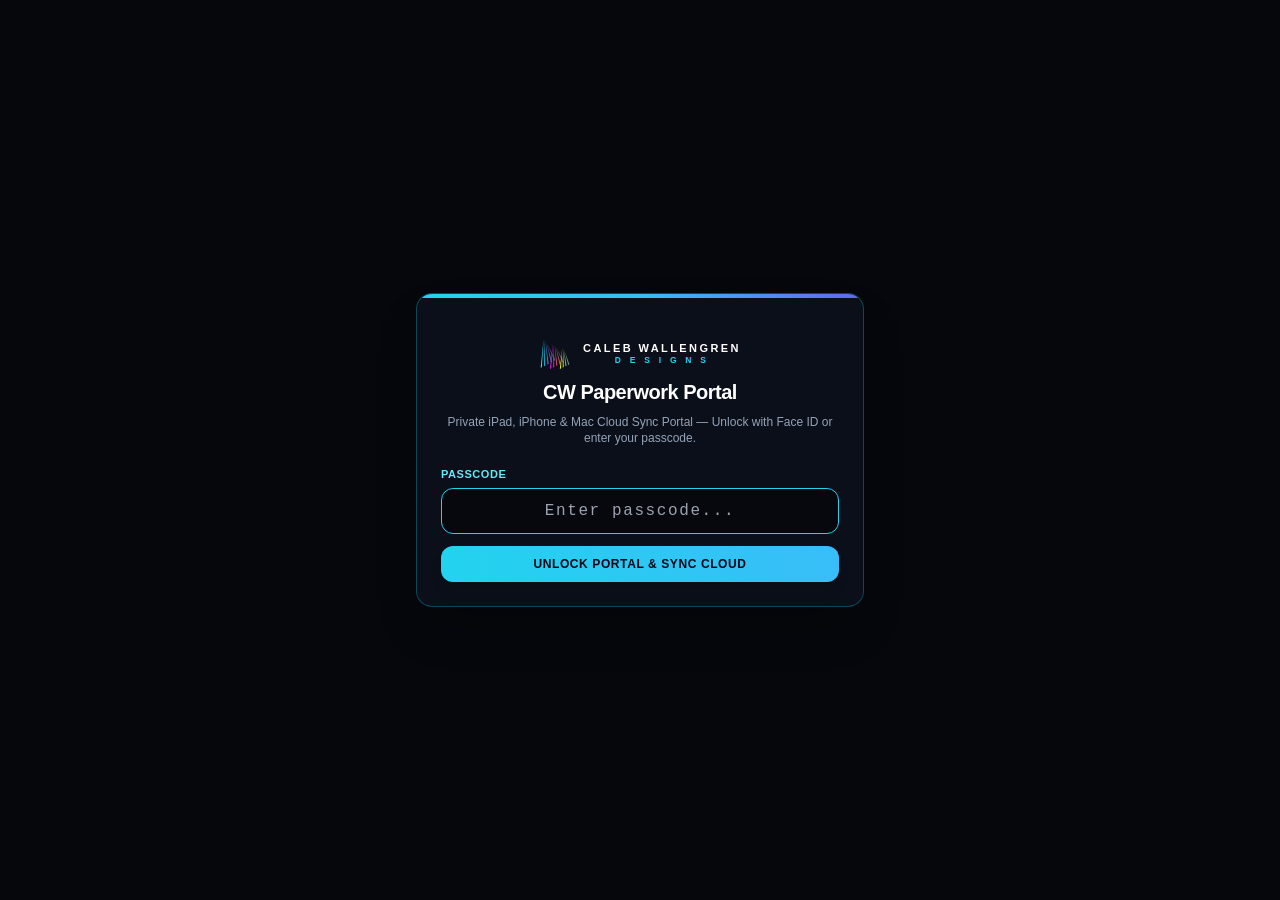
==== commit 8d1edd29: "Deploy CW Paperwork Portal & Internet /view (2026-11-24T04:11:01.504Z)" ====
--- a/view/index.html
+++ b/view/index.html
@@ -28,8 +28,8 @@
         };
       });
     </script>
-    <script type="module" crossorigin src="../assets/index-CVif1viA.js"></script>
-    <link rel="stylesheet" crossorigin href="../assets/index-DHnp9n24.css">
+    <script type="module" crossorigin src="../assets/index-DsJTgcld.js"></script>
+    <link rel="stylesheet" crossorigin href="../assets/index-W1oO1SRr.css">
   </head>
   <body style="background-color: #06080E;">
     <div id="root"></div>
--- a/assets/index-W1oO1SRr.css
+++ b/assets/index-W1oO1SRr.css
@@ -0,0 +1 @@
+*,:before,:after,::backdrop{--tw-border-spacing-x:0;--tw-border-spacing-y:0;--tw-translate-x:0;--tw-translate-y:0;--tw-rotate:0;--tw-skew-x:0;--tw-skew-y:0;--tw-scale-x:1;--tw-scale-y:1;--tw-pan-x: ;--tw-pan-y: ;--tw-pinch-zoom: ;--tw-scroll-snap-strictness:proximity;--tw-gradient-from-position: ;--tw-gradient-via-position: ;--tw-gradient-to-position: ;--tw-ordinal: ;--tw-slashed-zero: ;--tw-numeric-figure: ;--tw-numeric-spacing: ;--tw-numeric-fraction: ;--tw-ring-inset: ;--tw-ring-offset-width:0px;--tw-ring-offset-color:#fff;--tw-ring-color:#3b82f680;--tw-ring-offset-shadow:0 0 #0000;--tw-ring-shadow:0 0 #0000;--tw-shadow:0 0 #0000;--tw-shadow-colored:0 0 #0000;--tw-blur: ;--tw-brightness: ;--tw-contrast: ;--tw-grayscale: ;--tw-hue-rotate: ;--tw-invert: ;--tw-saturate: ;--tw-sepia: ;--tw-drop-shadow: ;--tw-backdrop-blur: ;--tw-backdrop-brightness: ;--tw-backdrop-contrast: ;--tw-backdrop-grayscale: ;--tw-backdrop-hue-rotate: ;--tw-backdrop-invert: ;--tw-backdrop-opacity: ;--tw-backdrop-saturate: ;--tw-backdrop-sepia: ;--tw-contain-size: ;--tw-contain-layout: ;--tw-contain-paint: ;--tw-contain-style: }*,:before,:after{box-sizing:border-box;border:0 solid #e5e7eb}:before,:after{--tw-content:""}html,:host{-webkit-text-size-adjust:100%;tab-size:4;font-feature-settings:normal;font-variation-settings:normal;-webkit-tap-highlight-color:transparent;font-family:ui-sans-serif,system-ui,sans-serif,Apple Color Emoji,Segoe UI Emoji,Segoe UI Symbol,Noto Color Emoji;line-height:1.5}body{line-height:inherit;margin:0}hr{height:0;color:inherit;border-top-width:1px}abbr:where([title]){-webkit-text-decoration:underline dotted;text-decoration:underline dotted}h1,h2,h3,h4,h5,h6{font-size:inherit;font-weight:inherit}a{color:inherit;-webkit-text-decoration:inherit;text-decoration:inherit}b,strong{font-weight:bolder}code,kbd,samp,pre{font-feature-settings:normal;font-variation-settings:normal;font-family:ui-monospace,SFMono-Regular,Menlo,Monaco,Consolas,Liberation Mono,Courier New,monospace;font-size:1em}small{font-size:80%}sub,sup{vertical-align:baseline;font-size:75%;line-height:0;position:relative}sub{bottom:-.25em}sup{top:-.5em}table{text-indent:0;border-color:inherit;border-collapse:collapse}button,input,optgroup,select,textarea{font-feature-settings:inherit;font-variation-settings:inherit;font-family:inherit;font-size:100%;font-weight:inherit;line-height:inherit;letter-spacing:inherit;color:inherit;margin:0;padding:0}button,select{text-transform:none}button,input:where([type=button]),input:where([type=reset]),input:where([type=submit]){-webkit-appearance:button;background-color:#0000;background-image:none}:-moz-focusring{outline:auto}:-moz-ui-invalid{box-shadow:none}progress{vertical-align:baseline}::-webkit-inner-spin-button{height:auto}::-webkit-outer-spin-button{height:auto}[type=search]{-webkit-appearance:textfield;outline-offset:-2px}::-webkit-search-decoration{-webkit-appearance:none}::-webkit-file-upload-button{-webkit-appearance:button;font:inherit}summary{display:list-item}blockquote,dl,dd,h1,h2,h3,h4,h5,h6,hr,figure,p,pre{margin:0}fieldset{margin:0;padding:0}legend{padding:0}ol,ul,menu{margin:0;padding:0;list-style:none}dialog{padding:0}textarea{resize:vertical}input::-moz-placeholder{opacity:1;color:#9ca3af}textarea::-moz-placeholder{opacity:1;color:#9ca3af}input::placeholder,textarea::placeholder{opacity:1;color:#9ca3af}button,[role=button]{cursor:pointer}:disabled{cursor:default}img,svg,video,canvas,audio,iframe,embed,object{vertical-align:middle;display:block}img,video{max-width:100%;height:auto}[hidden]:where(:not([hidden=until-found])){display:none}.\!container{width:100%!important}.container{width:100%}@media (width>=640px){.\!container{max-width:640px!important}.container{max-width:640px}}@media (width>=768px){.\!container{max-width:768px!important}.container{max-width:768px}}@media (width>=1024px){.\!container{max-width:1024px!important}.container{max-width:1024px}}@media (width>=1280px){.\!container{max-width:1280px!important}.container{max-width:1280px}}@media (width>=1536px){.\!container{max-width:1536px!important}.container{max-width:1536px}}.pointer-events-none{pointer-events:none}.pointer-events-auto{pointer-events:auto}.visible{visibility:visible}.static{position:static}.fixed{position:fixed}.absolute{position:absolute}.relative{position:relative}.sticky{position:sticky}.inset-0{inset:0}.inset-x-0{left:0;right:0}.-right-2{right:-.5rem}.-right-2\.5{right:-.625rem}.-top-2{top:-.5rem}.-top-5{top:-1.25rem}.-top-7{top:-1.75rem}.bottom-0{bottom:0}.bottom-16{bottom:4rem}.bottom-2\.5{bottom:.625rem}.bottom-3{bottom:.75rem}.left-0{left:0}.left-0\.5{left:.125rem}.left-1\/2{left:50%}.left-2\.5{left:.625rem}.left-3{left:.75rem}.left-6{left:1.5rem}.right-0{right:0}.right-2\.5{right:.625rem}.right-3{right:.75rem}.right-6{right:1.5rem}.top-0{top:0}.top-0\.5{top:.125rem}.top-10{top:2.5rem}.top-14{top:3.5rem}.top-16{top:4rem}.top-2{top:.5rem}.top-2\.5{top:.625rem}.top-3{top:.75rem}.top-7{top:1.75rem}.top-\[31px\]{top:31px}.top-\[32px\]{top:32px}.top-\[34px\]{top:34px}.top-\[61px\]{top:61px}.top-full{top:100%}.z-10{z-index:10}.z-20{z-index:20}.z-30{z-index:30}.z-40{z-index:40}.z-50{z-index:50}.z-\[10000\]{z-index:10000}.z-\[120\]{z-index:120}.z-\[140\]{z-index:140}.z-\[150\]{z-index:150}.z-\[180\]{z-index:180}.z-\[190\]{z-index:190}.z-\[200\]{z-index:200}.z-\[210\]{z-index:210}.z-\[220\]{z-index:220}.z-\[80\]{z-index:80}.z-\[9990\]{z-index:9990}.z-\[9998\]{z-index:9998}.z-\[99998\]{z-index:99998}.z-\[99999\]{z-index:99999}.z-\[9999\]{z-index:9999}.col-span-2{grid-column:span 2/span 2}.col-span-4{grid-column:span 4/span 4}.col-span-8{grid-column:span 8/span 8}.-m-1{margin:-.25rem}.m-0{margin:0}.mx-0\.5{margin-left:.125rem;margin-right:.125rem}.mx-3{margin-left:.75rem;margin-right:.75rem}.mx-auto{margin-left:auto;margin-right:auto}.my-1{margin-top:.25rem;margin-bottom:.25rem}.-mt-3\.5{margin-top:-.875rem}.mb-0\.5{margin-bottom:.125rem}.mb-1{margin-bottom:.25rem}.mb-1\.5{margin-bottom:.375rem}.mb-2{margin-bottom:.5rem}.mb-2\.5{margin-bottom:.625rem}.mb-3{margin-bottom:.75rem}.mb-4{margin-bottom:1rem}.ml-0\.5{margin-left:.125rem}.ml-1{margin-left:.25rem}.ml-2{margin-left:.5rem}.ml-auto{margin-left:auto}.mr-1{margin-right:.25rem}.mr-1\.5{margin-right:.375rem}.mr-2{margin-right:.5rem}.mt-0\.5{margin-top:.125rem}.mt-1{margin-top:.25rem}.mt-1\.5{margin-top:.375rem}.mt-2{margin-top:.5rem}.mt-3{margin-top:.75rem}.mt-4{margin-top:1rem}.box-border{box-sizing:border-box}.block{display:block}.inline-block{display:inline-block}.inline{display:inline}.flex{display:flex}.inline-flex{display:inline-flex}.table{display:table}.grid{display:grid}.hidden{display:none}.h-1{height:.25rem}.h-1\.5{height:.375rem}.h-12{height:3rem}.h-2{height:.5rem}.h-2\.5{height:.625rem}.h-3{height:.75rem}.h-3\.5{height:.875rem}.h-36{height:9rem}.h-4{height:1rem}.h-5{height:1.25rem}.h-6{height:1.5rem}.h-7{height:1.75rem}.h-8{height:2rem}.h-9{height:2.25rem}.h-\[100dvh\]{height:100dvh}.h-\[16px\]{height:16px}.h-\[29px\]{height:29px}.h-\[2px\]{height:2px}.h-\[31px\]{height:31px}.h-\[32px\]{height:32px}.h-\[34px\]{height:34px}.h-\[4px\]{height:4px}.h-full{height:100%}.h-px{height:1px}.max-h-24{max-height:6rem}.max-h-48{max-height:12rem}.max-h-52{max-height:13rem}.max-h-60{max-height:15rem}.max-h-64{max-height:16rem}.max-h-72{max-height:18rem}.max-h-\[110px\]{max-height:110px}.max-h-\[360px\]{max-height:360px}.max-h-\[380px\]{max-height:380px}.max-h-\[38vh\]{max-height:38vh}.max-h-\[42vh\]{max-height:42vh}.max-h-\[460px\]{max-height:460px}.max-h-\[90vh\]{max-height:90vh}.min-h-0{min-height:0}.min-h-\[18px\]{min-height:18px}.min-h-\[32px\]{min-height:32px}.min-h-\[38px\]{min-height:38px}.w-1\.5{width:.375rem}.w-1\/2{width:50%}.w-10{width:2.5rem}.w-11{width:2.75rem}.w-12{width:3rem}.w-14{width:3.5rem}.w-16{width:4rem}.w-2{width:.5rem}.w-2\.5{width:.625rem}.w-20{width:5rem}.w-24{width:6rem}.w-28{width:7rem}.w-3{width:.75rem}.w-3\.5{width:.875rem}.w-32{width:8rem}.w-36{width:9rem}.w-4{width:1rem}.w-40{width:10rem}.w-44{width:11rem}.w-48{width:12rem}.w-5{width:1.25rem}.w-52{width:13rem}.w-56{width:14rem}.w-6{width:1.5rem}.w-60{width:15rem}.w-64{width:16rem}.w-7{width:1.75rem}.w-72{width:18rem}.w-8{width:2rem}.w-80{width:20rem}.w-9{width:2.25rem}.w-96{width:24rem}.w-\[1px\]{width:1px}.w-\[2\.5px\]{width:2.5px}.w-\[29\%\]{width:29%}.w-\[2px\]{width:2px}.w-\[305px\]{width:305px}.w-\[395px\]{width:395px}.w-\[3px\]{width:3px}.w-full{width:100%}.w-max{width:max-content}.w-px{width:1px}.w-screen{width:100vw}.min-w-0{min-width:0}.min-w-\[100px\]{min-width:100px}.min-w-\[150px\]{min-width:150px}.min-w-\[160px\]{min-width:160px}.min-w-\[180px\]{min-width:180px}.min-w-\[200px\]{min-width:200px}.min-w-\[220px\]{min-width:220px}.min-w-\[240px\]{min-width:240px}.min-w-\[260px\]{min-width:260px}.min-w-\[30px\]{min-width:30px}.min-w-\[360px\]{min-width:360px}.min-w-full{min-width:100%}.max-w-2xl{max-width:42rem}.max-w-5xl{max-width:64rem}.max-w-6xl{max-width:72rem}.max-w-\[100vw\]{max-width:100vw}.max-w-\[1056px\]{max-width:1056px}.max-w-\[120px\]{max-width:120px}.max-w-\[130px\]{max-width:130px}.max-w-\[135px\]{max-width:135px}.max-w-\[140px\]{max-width:140px}.max-w-\[165px\]{max-width:165px}.max-w-\[200px\]{max-width:200px}.max-w-\[220px\]{max-width:220px}.max-w-\[300px\]{max-width:300px}.max-w-\[80px\]{max-width:80px}.max-w-\[816px\]{max-width:816px}.max-w-\[92\%\]{max-width:92%}.max-w-\[calc\(100vw-24px\)\]{max-width:calc(100vw - 24px)}.max-w-full{max-width:100%}.max-w-lg{max-width:32rem}.max-w-md{max-width:28rem}.max-w-sm{max-width:24rem}.max-w-xl{max-width:36rem}.flex-1{flex:1}.shrink-0{flex-shrink:0}.table-fixed{table-layout:fixed}.border-collapse{border-collapse:collapse}.origin-center{transform-origin:50%}.-translate-x-1\/2{--tw-translate-x:-50%;transform:translate(var(--tw-translate-x), var(--tw-translate-y)) rotate(var(--tw-rotate)) skewX(var(--tw-skew-x)) skewY(var(--tw-skew-y)) scaleX(var(--tw-scale-x)) scaleY(var(--tw-scale-y))}.translate-y-0{--tw-translate-y:0px;transform:translate(var(--tw-translate-x), var(--tw-translate-y)) rotate(var(--tw-rotate)) skewX(var(--tw-skew-x)) skewY(var(--tw-skew-y)) scaleX(var(--tw-scale-x)) scaleY(var(--tw-scale-y))}.translate-y-3{--tw-translate-y:.75rem;transform:translate(var(--tw-translate-x), var(--tw-translate-y)) rotate(var(--tw-rotate)) skewX(var(--tw-skew-x)) skewY(var(--tw-skew-y)) scaleX(var(--tw-scale-x)) scaleY(var(--tw-scale-y))}.rotate-180{--tw-rotate:180deg;transform:translate(var(--tw-translate-x), var(--tw-translate-y)) rotate(var(--tw-rotate)) skewX(var(--tw-skew-x)) skewY(var(--tw-skew-y)) scaleX(var(--tw-scale-x)) scaleY(var(--tw-scale-y))}.scale-110{--tw-scale-x:1.1;--tw-scale-y:1.1;transform:translate(var(--tw-translate-x), var(--tw-translate-y)) rotate(var(--tw-rotate)) skewX(var(--tw-skew-x)) skewY(var(--tw-skew-y)) scaleX(var(--tw-scale-x)) scaleY(var(--tw-scale-y))}.scale-90{--tw-scale-x:.9;--tw-scale-y:.9;transform:translate(var(--tw-translate-x), var(--tw-translate-y)) rotate(var(--tw-rotate)) skewX(var(--tw-skew-x)) skewY(var(--tw-skew-y)) scaleX(var(--tw-scale-x)) scaleY(var(--tw-scale-y))}.scale-95{--tw-scale-x:.95;--tw-scale-y:.95;transform:translate(var(--tw-translate-x), var(--tw-translate-y)) rotate(var(--tw-rotate)) skewX(var(--tw-skew-x)) skewY(var(--tw-skew-y)) scaleX(var(--tw-scale-x)) scaleY(var(--tw-scale-y))}.transform{transform:translate(var(--tw-translate-x), var(--tw-translate-y)) rotate(var(--tw-rotate)) skewX(var(--tw-skew-x)) skewY(var(--tw-skew-y)) scaleX(var(--tw-scale-x)) scaleY(var(--tw-scale-y))}@keyframes pulse{50%{opacity:.5}}.animate-pulse{animation:2s cubic-bezier(.4,0,.6,1) infinite pulse}@keyframes spin{to{transform:rotate(360deg)}}.animate-spin{animation:1s linear infinite spin}.cursor-col-resize{cursor:col-resize}.cursor-context-menu{cursor:context-menu}.cursor-crosshair{cursor:crosshair}.cursor-default{cursor:default}.cursor-grab{cursor:grab}.cursor-help{cursor:help}.cursor-move{cursor:move}.cursor-not-allowed{cursor:not-allowed}.cursor-ns-resize{cursor:ns-resize}.cursor-nwse-resize{cursor:nwse-resize}.cursor-pointer{cursor:pointer}.cursor-text{cursor:text}.select-none{-webkit-user-select:none;user-select:none}.select-text{-webkit-user-select:text;user-select:text}.select-all{-webkit-user-select:all;user-select:all}.resize{resize:both}.grid-cols-1{grid-template-columns:repeat(1,minmax(0,1fr))}.grid-cols-12{grid-template-columns:repeat(12,minmax(0,1fr))}.grid-cols-2{grid-template-columns:repeat(2,minmax(0,1fr))}.grid-cols-3{grid-template-columns:repeat(3,minmax(0,1fr))}.grid-cols-4{grid-template-columns:repeat(4,minmax(0,1fr))}.grid-cols-6{grid-template-columns:repeat(6,minmax(0,1fr))}.grid-cols-\[minmax\(0\,1fr\)_auto_minmax\(0\,1fr\)\]{grid-template-columns:minmax(0,1fr) auto minmax(0,1fr)}.grid-rows-2{grid-template-rows:repeat(2,minmax(0,1fr))}.flex-row{flex-direction:row}.flex-col{flex-direction:column}.flex-wrap{flex-wrap:wrap}.flex-nowrap{flex-wrap:nowrap}.items-start{align-items:flex-start}.items-end{align-items:flex-end}.items-center{align-items:center}.items-stretch{align-items:stretch}.justify-start{justify-content:flex-start}.justify-end{justify-content:flex-end}.justify-center{justify-content:center}.justify-between{justify-content:space-between}.justify-around{justify-content:space-around}.gap-0\.5{gap:.125rem}.gap-1{gap:.25rem}.gap-1\.5{gap:.375rem}.gap-2{gap:.5rem}.gap-2\.5{gap:.625rem}.gap-3{gap:.75rem}.gap-4{gap:1rem}.gap-5{gap:1.25rem}.gap-6{gap:1.5rem}.gap-8{gap:2rem}.gap-x-2{-moz-column-gap:.5rem;column-gap:.5rem}.gap-y-0\.5{row-gap:.125rem}.space-y-0\.5>:not([hidden])~:not([hidden]){--tw-space-y-reverse:0;margin-top:calc(.125rem * calc(1 - var(--tw-space-y-reverse)));margin-bottom:calc(.125rem * var(--tw-space-y-reverse))}.space-y-1>:not([hidden])~:not([hidden]){--tw-space-y-reverse:0;margin-top:calc(.25rem * calc(1 - var(--tw-space-y-reverse)));margin-bottom:calc(.25rem * var(--tw-space-y-reverse))}.space-y-1\.5>:not([hidden])~:not([hidden]){--tw-space-y-reverse:0;margin-top:calc(.375rem * calc(1 - var(--tw-space-y-reverse)));margin-bottom:calc(.375rem * var(--tw-space-y-reverse))}.space-y-2>:not([hidden])~:not([hidden]){--tw-space-y-reverse:0;margin-top:calc(.5rem * calc(1 - var(--tw-space-y-reverse)));margin-bottom:calc(.5rem * var(--tw-space-y-reverse))}.space-y-2\.5>:not([hidden])~:not([hidden]){--tw-space-y-reverse:0;margin-top:calc(.625rem * calc(1 - var(--tw-space-y-reverse)));margin-bottom:calc(.625rem * var(--tw-space-y-reverse))}.space-y-3>:not([hidden])~:not([hidden]){--tw-space-y-reverse:0;margin-top:calc(.75rem * calc(1 - var(--tw-space-y-reverse)));margin-bottom:calc(.75rem * var(--tw-space-y-reverse))}.space-y-3\.5>:not([hidden])~:not([hidden]){--tw-space-y-reverse:0;margin-top:calc(.875rem * calc(1 - var(--tw-space-y-reverse)));margin-bottom:calc(.875rem * var(--tw-space-y-reverse))}.space-y-4>:not([hidden])~:not([hidden]){--tw-space-y-reverse:0;margin-top:calc(1rem * calc(1 - var(--tw-space-y-reverse)));margin-bottom:calc(1rem * var(--tw-space-y-reverse))}.space-y-5>:not([hidden])~:not([hidden]){--tw-space-y-reverse:0;margin-top:calc(1.25rem * calc(1 - var(--tw-space-y-reverse)));margin-bottom:calc(1.25rem * var(--tw-space-y-reverse))}.space-y-6>:not([hidden])~:not([hidden]){--tw-space-y-reverse:0;margin-top:calc(1.5rem * calc(1 - var(--tw-space-y-reverse)));margin-bottom:calc(1.5rem * var(--tw-space-y-reverse))}.divide-x>:not([hidden])~:not([hidden]){--tw-divide-x-reverse:0;border-right-width:calc(1px * var(--tw-divide-x-reverse));border-left-width:calc(1px * calc(1 - var(--tw-divide-x-reverse)))}.divide-y>:not([hidden])~:not([hidden]){--tw-divide-y-reverse:0;border-top-width:calc(1px * calc(1 - var(--tw-divide-y-reverse)));border-bottom-width:calc(1px * var(--tw-divide-y-reverse))}.divide-slate-200>:not([hidden])~:not([hidden]){--tw-divide-opacity:1;border-color:rgb(226 232 240/var(--tw-divide-opacity,1))}.divide-slate-800>:not([hidden])~:not([hidden]){--tw-divide-opacity:1;border-color:rgb(30 41 59/var(--tw-divide-opacity,1))}.divide-slate-800\/80>:not([hidden])~:not([hidden]){border-color:#1e293bcc}.divide-white\/10>:not([hidden])~:not([hidden]){border-color:#ffffff1a}.self-center{align-self:center}.overflow-auto{overflow:auto}.overflow-hidden{overflow:hidden}.overflow-visible{overflow:visible}.overflow-x-auto{overflow-x:auto}.overflow-y-auto{overflow-y:auto}.overflow-x-hidden{overflow-x:hidden}.truncate{text-overflow:ellipsis;white-space:nowrap;overflow:hidden}.text-ellipsis{text-overflow:ellipsis}.whitespace-normal{white-space:normal}.whitespace-nowrap{white-space:nowrap}.whitespace-pre-wrap{white-space:pre-wrap}.break-words{overflow-wrap:break-word}.break-all{word-break:break-all}.rounded{border-radius:.25rem}.rounded-2xl{border-radius:1rem}.rounded-\[2px\]{border-radius:2px}.rounded-full{border-radius:9999px}.rounded-lg{border-radius:.5rem}.rounded-md{border-radius:.375rem}.rounded-sm{border-radius:.125rem}.rounded-xl{border-radius:.75rem}.border{border-width:1px}.border-0{border-width:0}.border-2{border-width:2px}.border-\[1\.75px\]{border-width:1.75px}.border-y{border-top-width:1px;border-bottom-width:1px}.border-y-2{border-top-width:2px;border-bottom-width:2px}.border-b{border-bottom-width:1px}.border-b-2{border-bottom-width:2px}.border-b-\[1\.5px\]{border-bottom-width:1.5px}.border-l{border-left-width:1px}.border-l-4{border-left-width:4px}.border-r{border-right-width:1px}.border-r-2{border-right-width:2px}.border-r-\[1\.5px\]{border-right-width:1.5px}.border-t{border-top-width:1px}.border-t-2{border-top-width:2px}.border-dashed{border-style:dashed}.border-none{border-style:none}.border-\[\#22C55E\]{--tw-border-opacity:1;border-color:rgb(34 197 94/var(--tw-border-opacity,1))}.border-amber-300{--tw-border-opacity:1;border-color:rgb(252 211 77/var(--tw-border-opacity,1))}.border-amber-400{--tw-border-opacity:1;border-color:rgb(251 191 36/var(--tw-border-opacity,1))}.border-amber-400\/30{border-color:#fbbf244d}.border-amber-400\/40{border-color:#fbbf2466}.border-amber-400\/50{border-color:#fbbf2480}.border-amber-400\/60{border-color:#fbbf2499}.border-amber-500{--tw-border-opacity:1;border-color:rgb(245 158 11/var(--tw-border-opacity,1))}.border-amber-500\/30{border-color:#f59e0b4d}.border-amber-500\/40{border-color:#f59e0b66}.border-amber-500\/50{border-color:#f59e0b80}.border-amber-500\/60{border-color:#f59e0b99}.border-amber-500\/70{border-color:#f59e0bb3}.border-black{--tw-border-opacity:1;border-color:rgb(0 0 0/var(--tw-border-opacity,1))}.border-black\/10{border-color:#0000001a}.border-black\/15{border-color:#00000026}.border-black\/20{border-color:#0003}.border-black\/30{border-color:#0000004d}.border-black\/40{border-color:#0006}.border-blue-400{--tw-border-opacity:1;border-color:rgb(96 165 250/var(--tw-border-opacity,1))}.border-blue-400\/30{border-color:#60a5fa4d}.border-blue-400\/50{border-color:#60a5fa80}.border-blue-500\/40{border-color:#3b82f666}.border-cyan-300{--tw-border-opacity:1;border-color:rgb(103 232 249/var(--tw-border-opacity,1))}.border-cyan-400{--tw-border-opacity:1;border-color:rgb(34 211 238/var(--tw-border-opacity,1))}.border-cyan-400\/40{border-color:#22d3ee66}.border-cyan-400\/50{border-color:#22d3ee80}.border-cyan-400\/60{border-color:#22d3ee99}.border-cyan-400\/70{border-color:#22d3eeb3}.border-cyan-500\/30{border-color:#06b6d44d}.border-cyan-500\/35{border-color:#06b6d459}.border-cyan-500\/40{border-color:#06b6d466}.border-cyan-500\/50{border-color:#06b6d480}.border-cyan-500\/60{border-color:#06b6d499}.border-emerald-200{--tw-border-opacity:1;border-color:rgb(167 243 208/var(--tw-border-opacity,1))}.border-emerald-300{--tw-border-opacity:1;border-color:rgb(110 231 183/var(--tw-border-opacity,1))}.border-emerald-400{--tw-border-opacity:1;border-color:rgb(52 211 153/var(--tw-border-opacity,1))}.border-emerald-400\/50{border-color:#34d39980}.border-emerald-400\/60{border-color:#34d39999}.border-emerald-400\/70{border-color:#34d399b3}.border-emerald-500\/30{border-color:#10b9814d}.border-emerald-500\/35{border-color:#10b98159}.border-emerald-500\/40{border-color:#10b98166}.border-emerald-500\/50{border-color:#10b98180}.border-emerald-500\/60{border-color:#10b98199}.border-fuchsia-500\/40{border-color:#d946ef66}.border-gray-100{--tw-border-opacity:1;border-color:rgb(243 244 246/var(--tw-border-opacity,1))}.border-gray-200{--tw-border-opacity:1;border-color:rgb(229 231 235/var(--tw-border-opacity,1))}.border-gray-300{--tw-border-opacity:1;border-color:rgb(209 213 219/var(--tw-border-opacity,1))}.border-gray-400{--tw-border-opacity:1;border-color:rgb(156 163 175/var(--tw-border-opacity,1))}.border-gray-800{--tw-border-opacity:1;border-color:rgb(31 41 55/var(--tw-border-opacity,1))}.border-indigo-400\/50{border-color:#818cf880}.border-indigo-500\/35{border-color:#6366f159}.border-indigo-500\/40{border-color:#6366f166}.border-lime-400\/50{border-color:#a3e63580}.border-pink-400\/50{border-color:#f472b680}.border-purple-300{--tw-border-opacity:1;border-color:rgb(216 180 254/var(--tw-border-opacity,1))}.border-purple-400\/40{border-color:#c084fc66}.border-purple-400\/50{border-color:#c084fc80}.border-purple-500\/40{border-color:#a855f766}.border-red-400\/30{border-color:#f871714d}.border-red-400\/40{border-color:#f8717166}.border-red-500\/30{border-color:#ef44444d}.border-red-500\/40{border-color:#ef444466}.border-red-500\/50{border-color:#ef444480}.border-rose-400\/50{border-color:#fb718580}.border-rose-500{--tw-border-opacity:1;border-color:rgb(244 63 94/var(--tw-border-opacity,1))}.border-rose-500\/30{border-color:#f43f5e4d}.border-rose-500\/40{border-color:#f43f5e66}.border-rose-500\/50{border-color:#f43f5e80}.border-sky-400\/40{border-color:#38bdf866}.border-sky-500\/40{border-color:#0ea5e966}.border-slate-200{--tw-border-opacity:1;border-color:rgb(226 232 240/var(--tw-border-opacity,1))}.border-slate-300{--tw-border-opacity:1;border-color:rgb(203 213 225/var(--tw-border-opacity,1))}.border-slate-300\/80{border-color:#cbd5e1cc}.border-slate-500\/40{border-color:#64748b66}.border-slate-600{--tw-border-opacity:1;border-color:rgb(71 85 105/var(--tw-border-opacity,1))}.border-slate-700{--tw-border-opacity:1;border-color:rgb(51 65 85/var(--tw-border-opacity,1))}.border-slate-700\/20{border-color:#33415533}.border-slate-700\/30{border-color:#3341554d}.border-slate-700\/40{border-color:#33415566}.border-slate-700\/80{border-color:#334155cc}.border-slate-700\/85{border-color:#334155d9}.border-slate-800{--tw-border-opacity:1;border-color:rgb(30 41 59/var(--tw-border-opacity,1))}.border-slate-800\/80{border-color:#1e293bcc}.border-slate-800\/90{border-color:#1e293be6}.border-slate-900\/80{border-color:#0f172acc}.border-teal-500\/40{border-color:#14b8a666}.border-transparent{border-color:#0000}.border-violet-500\/40{border-color:#8b5cf666}.border-white{--tw-border-opacity:1;border-color:rgb(255 255 255/var(--tw-border-opacity,1))}.border-white\/10{border-color:#ffffff1a}.border-white\/15{border-color:#ffffff26}.border-white\/20{border-color:#fff3}.border-white\/30{border-color:#ffffff4d}.border-y-cyan-400{--tw-border-opacity:1;border-top-color:rgb(34 211 238/var(--tw-border-opacity,1));border-bottom-color:rgb(34 211 238/var(--tw-border-opacity,1))}.border-b-cyan-400{--tw-border-opacity:1;border-bottom-color:rgb(34 211 238/var(--tw-border-opacity,1))}.border-r-cyan-500\/40{border-right-color:#06b6d466}.border-r-cyan-500\/50{border-right-color:#06b6d480}.border-t-amber-400{--tw-border-opacity:1;border-top-color:rgb(251 191 36/var(--tw-border-opacity,1))}.border-t-cyan-400{--tw-border-opacity:1;border-top-color:rgb(34 211 238/var(--tw-border-opacity,1))}.bg-\[\#05070B\]{--tw-bg-opacity:1;background-color:rgb(5 7 11/var(--tw-bg-opacity,1))}.bg-\[\#05070C\]{--tw-bg-opacity:1;background-color:rgb(5 7 12/var(--tw-bg-opacity,1))}.bg-\[\#06080E\]{--tw-bg-opacity:1;background-color:rgb(6 8 14/var(--tw-bg-opacity,1))}.bg-\[\#06090F\]{--tw-bg-opacity:1;background-color:rgb(6 9 15/var(--tw-bg-opacity,1))}.bg-\[\#060911\]{--tw-bg-opacity:1;background-color:rgb(6 9 17/var(--tw-bg-opacity,1))}.bg-\[\#064E3B\]{--tw-bg-opacity:1;background-color:rgb(6 78 59/var(--tw-bg-opacity,1))}.bg-\[\#07090F\]{--tw-bg-opacity:1;background-color:rgb(7 9 15/var(--tw-bg-opacity,1))}.bg-\[\#07090F\]\/95{background-color:#07090ff2}.bg-\[\#080B12\]{--tw-bg-opacity:1;background-color:rgb(8 11 18/var(--tw-bg-opacity,1))}.bg-\[\#0A0D18\]{--tw-bg-opacity:1;background-color:rgb(10 13 24/var(--tw-bg-opacity,1))}.bg-\[\#0B0F17\]{--tw-bg-opacity:1;background-color:rgb(11 15 23/var(--tw-bg-opacity,1))}.bg-\[\#0B0F19\]{--tw-bg-opacity:1;background-color:rgb(11 15 25/var(--tw-bg-opacity,1))}.bg-\[\#0B0F19\]\/95{background-color:#0b0f19f2}.bg-\[\#0C101B\]{--tw-bg-opacity:1;background-color:rgb(12 16 27/var(--tw-bg-opacity,1))}.bg-\[\#111726\]{--tw-bg-opacity:1;background-color:rgb(17 23 38/var(--tw-bg-opacity,1))}.bg-\[\#111827\]{--tw-bg-opacity:1;background-color:rgb(17 24 39/var(--tw-bg-opacity,1))}.bg-\[\#121828\]{--tw-bg-opacity:1;background-color:rgb(18 24 40/var(--tw-bg-opacity,1))}.bg-\[\#130916\]{--tw-bg-opacity:1;background-color:rgb(19 9 22/var(--tw-bg-opacity,1))}.bg-\[\#131929\]{--tw-bg-opacity:1;background-color:rgb(19 25 41/var(--tw-bg-opacity,1))}.bg-\[\#141C2E\]{--tw-bg-opacity:1;background-color:rgb(20 28 46/var(--tw-bg-opacity,1))}.bg-\[\#22C55E\]{--tw-bg-opacity:1;background-color:rgb(34 197 94/var(--tw-bg-opacity,1))}.bg-amber-100{--tw-bg-opacity:1;background-color:rgb(254 243 199/var(--tw-bg-opacity,1))}.bg-amber-300{--tw-bg-opacity:1;background-color:rgb(252 211 77/var(--tw-bg-opacity,1))}.bg-amber-400{--tw-bg-opacity:1;background-color:rgb(251 191 36/var(--tw-bg-opacity,1))}.bg-amber-400\/15{background-color:#fbbf2426}.bg-amber-400\/20{background-color:#fbbf2433}.bg-amber-50\/40{background-color:#fffbeb66}.bg-amber-50\/90{background-color:#fffbebe6}.bg-amber-500{--tw-bg-opacity:1;background-color:rgb(245 158 11/var(--tw-bg-opacity,1))}.bg-amber-500\/10{background-color:#f59e0b1a}.bg-amber-500\/15{background-color:#f59e0b26}.bg-amber-500\/20{background-color:#f59e0b33}.bg-amber-950\/80{background-color:#451a03cc}.bg-amber-950\/90{background-color:#451a03e6}.bg-black{--tw-bg-opacity:1;background-color:rgb(0 0 0/var(--tw-bg-opacity,1))}.bg-black\/20{background-color:#0003}.bg-black\/25{background-color:#00000040}.bg-black\/30{background-color:#0000004d}.bg-black\/60{background-color:#0009}.bg-black\/65{background-color:#000000a6}.bg-black\/70{background-color:#000000b3}.bg-black\/75{background-color:#000000bf}.bg-blue-200{--tw-bg-opacity:1;background-color:rgb(191 219 254/var(--tw-bg-opacity,1))}.bg-blue-500{--tw-bg-opacity:1;background-color:rgb(59 130 246/var(--tw-bg-opacity,1))}.bg-blue-500\/15{background-color:#3b82f626}.bg-blue-500\/20{background-color:#3b82f633}.bg-blue-600{--tw-bg-opacity:1;background-color:rgb(37 99 235/var(--tw-bg-opacity,1))}.bg-cyan-100{--tw-bg-opacity:1;background-color:rgb(207 250 254/var(--tw-bg-opacity,1))}.bg-cyan-100\/90{background-color:#cffafee6}.bg-cyan-400{--tw-bg-opacity:1;background-color:rgb(34 211 238/var(--tw-bg-opacity,1))}.bg-cyan-400\/15{background-color:#22d3ee26}.bg-cyan-500{--tw-bg-opacity:1;background-color:rgb(6 182 212/var(--tw-bg-opacity,1))}.bg-cyan-500\/10{background-color:#06b6d41a}.bg-cyan-500\/15{background-color:#06b6d426}.bg-cyan-500\/20{background-color:#06b6d433}.bg-cyan-500\/25{background-color:#06b6d440}.bg-cyan-950{--tw-bg-opacity:1;background-color:rgb(8 51 68/var(--tw-bg-opacity,1))}.bg-cyan-950\/60{background-color:#08334499}.bg-cyan-950\/95{background-color:#083344f2}.bg-emerald-400{--tw-bg-opacity:1;background-color:rgb(52 211 153/var(--tw-bg-opacity,1))}.bg-emerald-400\/30{background-color:#34d3994d}.bg-emerald-400\/35{background-color:#34d39959}.bg-emerald-50{--tw-bg-opacity:1;background-color:rgb(236 253 245/var(--tw-bg-opacity,1))}.bg-emerald-500{--tw-bg-opacity:1;background-color:rgb(16 185 129/var(--tw-bg-opacity,1))}.bg-emerald-500\/10{background-color:#10b9811a}.bg-emerald-500\/15{background-color:#10b98126}.bg-emerald-500\/20{background-color:#10b98133}.bg-emerald-600{--tw-bg-opacity:1;background-color:rgb(5 150 105/var(--tw-bg-opacity,1))}.bg-emerald-700{--tw-bg-opacity:1;background-color:rgb(4 120 87/var(--tw-bg-opacity,1))}.bg-emerald-800{--tw-bg-opacity:1;background-color:rgb(6 95 70/var(--tw-bg-opacity,1))}.bg-emerald-950{--tw-bg-opacity:1;background-color:rgb(2 44 34/var(--tw-bg-opacity,1))}.bg-fuchsia-400{--tw-bg-opacity:1;background-color:rgb(232 121 249/var(--tw-bg-opacity,1))}.bg-fuchsia-500\/10{background-color:#d946ef1a}.bg-gray-50{--tw-bg-opacity:1;background-color:rgb(249 250 251/var(--tw-bg-opacity,1))}.bg-indigo-400{--tw-bg-opacity:1;background-color:rgb(129 140 248/var(--tw-bg-opacity,1))}.bg-indigo-500{--tw-bg-opacity:1;background-color:rgb(99 102 241/var(--tw-bg-opacity,1))}.bg-indigo-500\/10{background-color:#6366f11a}.bg-indigo-500\/15{background-color:#6366f126}.bg-indigo-500\/20{background-color:#6366f133}.bg-lime-500\/25{background-color:#84cc1640}.bg-purple-400{--tw-bg-opacity:1;background-color:rgb(192 132 252/var(--tw-bg-opacity,1))}.bg-purple-500\/20{background-color:#a855f733}.bg-red-50{--tw-bg-opacity:1;background-color:rgb(254 242 242/var(--tw-bg-opacity,1))}.bg-red-500\/10{background-color:#ef44441a}.bg-red-500\/15{background-color:#ef444426}.bg-red-500\/20{background-color:#ef444433}.bg-red-500\/30{background-color:#ef44444d}.bg-red-600{--tw-bg-opacity:1;background-color:rgb(220 38 38/var(--tw-bg-opacity,1))}.bg-red-950\/40{background-color:#450a0a66}.bg-rose-50{--tw-bg-opacity:1;background-color:rgb(255 241 242/var(--tw-bg-opacity,1))}.bg-rose-500{--tw-bg-opacity:1;background-color:rgb(244 63 94/var(--tw-bg-opacity,1))}.bg-rose-500\/15{background-color:#f43f5e26}.bg-rose-500\/20{background-color:#f43f5e33}.bg-rose-500\/35{background-color:#f43f5e59}.bg-rose-600{--tw-bg-opacity:1;background-color:rgb(225 29 72/var(--tw-bg-opacity,1))}.bg-rose-950\/20{background-color:#4c051933}.bg-rose-950\/30{background-color:#4c05194d}.bg-rose-950\/90{background-color:#4c0519e6}.bg-sky-400{--tw-bg-opacity:1;background-color:rgb(56 189 248/var(--tw-bg-opacity,1))}.bg-sky-400\/20{background-color:#38bdf833}.bg-sky-500\/10{background-color:#0ea5e91a}.bg-slate-100{--tw-bg-opacity:1;background-color:rgb(241 245 249/var(--tw-bg-opacity,1))}.bg-slate-100\/60{background-color:#f1f5f999}.bg-slate-200{--tw-bg-opacity:1;background-color:rgb(226 232 240/var(--tw-bg-opacity,1))}.bg-slate-200\/80{background-color:#e2e8f0cc}.bg-slate-400\/70{background-color:#94a3b8b3}.bg-slate-50{--tw-bg-opacity:1;background-color:rgb(248 250 252/var(--tw-bg-opacity,1))}.bg-slate-50\/80{background-color:#f8fafccc}.bg-slate-500\/60{background-color:#64748b99}.bg-slate-800{--tw-bg-opacity:1;background-color:rgb(30 41 59/var(--tw-bg-opacity,1))}.bg-slate-800\/80{background-color:#1e293bcc}.bg-slate-800\/90{background-color:#1e293be6}.bg-slate-900{--tw-bg-opacity:1;background-color:rgb(15 23 42/var(--tw-bg-opacity,1))}.bg-slate-900\/40{background-color:#0f172a66}.bg-slate-900\/60{background-color:#0f172a99}.bg-slate-900\/70{background-color:#0f172ab3}.bg-slate-900\/80{background-color:#0f172acc}.bg-slate-900\/90{background-color:#0f172ae6}.bg-slate-900\/95{background-color:#0f172af2}.bg-slate-950{--tw-bg-opacity:1;background-color:rgb(2 6 23/var(--tw-bg-opacity,1))}.bg-slate-950\/80{background-color:#020617cc}.bg-slate-950\/90{background-color:#020617e6}.bg-slate-950\/95{background-color:#020617f2}.bg-teal-400{--tw-bg-opacity:1;background-color:rgb(45 212 191/var(--tw-bg-opacity,1))}.bg-teal-500\/10{background-color:#14b8a61a}.bg-teal-500\/20{background-color:#14b8a633}.bg-transparent{background-color:#0000}.bg-violet-400{--tw-bg-opacity:1;background-color:rgb(167 139 250/var(--tw-bg-opacity,1))}.bg-violet-500\/10{background-color:#8b5cf61a}.bg-white{--tw-bg-opacity:1;background-color:rgb(255 255 255/var(--tw-bg-opacity,1))}.bg-white\/10{background-color:#ffffff1a}.bg-white\/50{background-color:#ffffff80}.bg-white\/60{background-color:#fff9}.bg-white\/70{background-color:#ffffffb3}.bg-white\/75{background-color:#ffffffbf}.bg-white\/80{background-color:#fffc}.bg-white\/90{background-color:#ffffffe6}.bg-yellow-400{--tw-bg-opacity:1;background-color:rgb(250 204 21/var(--tw-bg-opacity,1))}.bg-gradient-to-r{background-image:linear-gradient(to right, var(--tw-gradient-stops))}.from-amber-400{--tw-gradient-from:#fbbf24 var(--tw-gradient-from-position);--tw-gradient-to:#fbbf2400 var(--tw-gradient-to-position);--tw-gradient-stops:var(--tw-gradient-from), var(--tw-gradient-to)}.from-cyan-300{--tw-gradient-from:#67e8f9 var(--tw-gradient-from-position);--tw-gradient-to:#67e8f900 var(--tw-gradient-to-position);--tw-gradient-stops:var(--tw-gradient-from), var(--tw-gradient-to)}.from-cyan-400{--tw-gradient-from:#22d3ee var(--tw-gradient-from-position);--tw-gradient-to:#22d3ee00 var(--tw-gradient-to-position);--tw-gradient-stops:var(--tw-gradient-from), var(--tw-gradient-to)}.from-cyan-400\/20{--tw-gradient-from:#22d3ee33 var(--tw-gradient-from-position);--tw-gradient-to:#22d3ee00 var(--tw-gradient-to-position);--tw-gradient-stops:var(--tw-gradient-from), var(--tw-gradient-to)}.from-emerald-400{--tw-gradient-from:#34d399 var(--tw-gradient-from-position);--tw-gradient-to:#34d39900 var(--tw-gradient-to-position);--tw-gradient-stops:var(--tw-gradient-from), var(--tw-gradient-to)}.from-indigo-500{--tw-gradient-from:#6366f1 var(--tw-gradient-from-position);--tw-gradient-to:#6366f100 var(--tw-gradient-to-position);--tw-gradient-stops:var(--tw-gradient-from), var(--tw-gradient-to)}.from-purple-400{--tw-gradient-from:#c084fc var(--tw-gradient-from-position);--tw-gradient-to:#c084fc00 var(--tw-gradient-to-position);--tw-gradient-stops:var(--tw-gradient-from), var(--tw-gradient-to)}.from-red-500{--tw-gradient-from:#ef4444 var(--tw-gradient-from-position);--tw-gradient-to:#ef444400 var(--tw-gradient-to-position);--tw-gradient-stops:var(--tw-gradient-from), var(--tw-gradient-to)}.via-fuchsia-400{--tw-gradient-to:#e879f900 var(--tw-gradient-to-position);--tw-gradient-stops:var(--tw-gradient-from), #e879f9 var(--tw-gradient-via-position), var(--tw-gradient-to)}.via-indigo-400{--tw-gradient-to:#818cf800 var(--tw-gradient-to-position);--tw-gradient-stops:var(--tw-gradient-from), #818cf8 var(--tw-gradient-via-position), var(--tw-gradient-to)}.via-sky-300{--tw-gradient-to:#7dd3fc00 var(--tw-gradient-to-position);--tw-gradient-stops:var(--tw-gradient-from), #7dd3fc var(--tw-gradient-via-position), var(--tw-gradient-to)}.via-sky-400{--tw-gradient-to:#38bdf800 var(--tw-gradient-to-position);--tw-gradient-stops:var(--tw-gradient-from), #38bdf8 var(--tw-gradient-via-position), var(--tw-gradient-to)}.via-sky-400\/20{--tw-gradient-to:#38bdf800 var(--tw-gradient-to-position);--tw-gradient-stops:var(--tw-gradient-from), #38bdf833 var(--tw-gradient-via-position), var(--tw-gradient-to)}.via-teal-400{--tw-gradient-to:#2dd4bf00 var(--tw-gradient-to-position);--tw-gradient-stops:var(--tw-gradient-from), #2dd4bf var(--tw-gradient-via-position), var(--tw-gradient-to)}.to-amber-300{--tw-gradient-to:#fcd34d var(--tw-gradient-to-position)}.to-cyan-400{--tw-gradient-to:#22d3ee var(--tw-gradient-to-position)}.to-cyan-500{--tw-gradient-to:#06b6d4 var(--tw-gradient-to-position)}.to-fuchsia-400{--tw-gradient-to:#e879f9 var(--tw-gradient-to-position)}.to-indigo-300{--tw-gradient-to:#a5b4fc var(--tw-gradient-to-position)}.to-indigo-400{--tw-gradient-to:#818cf8 var(--tw-gradient-to-position)}.to-indigo-400\/20{--tw-gradient-to:#818cf833 var(--tw-gradient-to-position)}.to-indigo-500{--tw-gradient-to:#6366f1 var(--tw-gradient-to-position)}.to-orange-400{--tw-gradient-to:#fb923c var(--tw-gradient-to-position)}.to-rose-600{--tw-gradient-to:#e11d48 var(--tw-gradient-to-position)}.to-sky-400{--tw-gradient-to:#38bdf8 var(--tw-gradient-to-position)}.to-sky-500{--tw-gradient-to:#0ea5e9 var(--tw-gradient-to-position)}.to-teal-400{--tw-gradient-to:#2dd4bf var(--tw-gradient-to-position)}.to-yellow-300{--tw-gradient-to:#fde047 var(--tw-gradient-to-position)}.bg-clip-text{-webkit-background-clip:text;background-clip:text}.object-contain{-o-object-fit:contain;object-fit:contain}.p-0{padding:0}.p-0\.5{padding:.125rem}.p-1{padding:.25rem}.p-1\.5{padding:.375rem}.p-2{padding:.5rem}.p-2\.5{padding:.625rem}.p-3{padding:.75rem}.p-3\.5{padding:.875rem}.p-4{padding:1rem}.p-5{padding:1.25rem}.p-6{padding:1.5rem}.p-8{padding:2rem}.px-0\.5{padding-left:.125rem;padding-right:.125rem}.px-1{padding-left:.25rem;padding-right:.25rem}.px-1\.5{padding-left:.375rem;padding-right:.375rem}.px-2{padding-left:.5rem;padding-right:.5rem}.px-2\.5{padding-left:.625rem;padding-right:.625rem}.px-3{padding-left:.75rem;padding-right:.75rem}.px-3\.5{padding-left:.875rem;padding-right:.875rem}.px-4{padding-left:1rem;padding-right:1rem}.px-5{padding-left:1.25rem;padding-right:1.25rem}.px-6{padding-left:1.5rem;padding-right:1.5rem}.py-0\.5{padding-top:.125rem;padding-bottom:.125rem}.py-1{padding-top:.25rem;padding-bottom:.25rem}.py-1\.5{padding-top:.375rem;padding-bottom:.375rem}.py-12{padding-top:3rem;padding-bottom:3rem}.py-2{padding-top:.5rem;padding-bottom:.5rem}.py-2\.5{padding-top:.625rem;padding-bottom:.625rem}.py-24{padding-top:6rem;padding-bottom:6rem}.py-3{padding-top:.75rem;padding-bottom:.75rem}.py-4{padding-top:1rem;padding-bottom:1rem}.py-6{padding-top:1.5rem;padding-bottom:1.5rem}.py-8{padding-top:2rem;padding-bottom:2rem}.py-\[2px\]{padding-top:2px;padding-bottom:2px}.py-\[3px\]{padding-top:3px;padding-bottom:3px}.pb-0\.5{padding-bottom:.125rem}.pb-1{padding-bottom:.25rem}.pb-1\.5{padding-bottom:.375rem}.pb-11{padding-bottom:2.75rem}.pb-12{padding-bottom:3rem}.pb-16{padding-bottom:4rem}.pb-2{padding-bottom:.5rem}.pb-2\.5{padding-bottom:.625rem}.pb-24{padding-bottom:6rem}.pb-3{padding-bottom:.75rem}.pb-4{padding-bottom:1rem}.pb-6{padding-bottom:1.5rem}.pb-8{padding-bottom:2rem}.pb-\[0\.5px\]{padding-bottom:.5px}.pb-\[1px\]{padding-bottom:1px}.pb-\[2px\]{padding-bottom:2px}.pl-1{padding-left:.25rem}.pl-7{padding-left:1.75rem}.pr-1{padding-right:.25rem}.pr-1\.5{padding-right:.375rem}.pr-2{padding-right:.5rem}.pr-2\.5{padding-right:.625rem}.pr-3{padding-right:.75rem}.pr-3\.5{padding-right:.875rem}.pt-0\.5{padding-top:.125rem}.pt-1{padding-top:.25rem}.pt-1\.5{padding-top:.375rem}.pt-2{padding-top:.5rem}.pt-3{padding-top:.75rem}.pt-3\.5{padding-top:.875rem}.pt-4{padding-top:1rem}.pt-5{padding-top:1.25rem}.text-left{text-align:left}.text-center{text-align:center}.text-right{text-align:right}.align-middle{vertical-align:middle}.font-mono{font-family:ui-monospace,SFMono-Regular,Menlo,Monaco,Consolas,Liberation Mono,Courier New,monospace}.font-sans{font-family:ui-sans-serif,system-ui,sans-serif,Apple Color Emoji,Segoe UI Emoji,Segoe UI Symbol,Noto Color Emoji}.font-serif{font-family:ui-serif,Georgia,Cambria,Times New Roman,Times,serif}.text-2xl{font-size:1.5rem;line-height:2rem}.text-\[10\.5px\]{font-size:10.5px}.text-\[10px\]{font-size:10px}.text-\[11px\]{font-size:11px}.text-\[12px\]{font-size:12px}.text-\[14px\]{font-size:14px}.text-\[16px\]{font-size:16px}.text-\[6\.5px\]{font-size:6.5px}.text-\[8\.5px\]{font-size:8.5px}.text-\[8px\]{font-size:8px}.text-\[9\.5px\]{font-size:9.5px}.text-\[9px\]{font-size:9px}.text-base{font-size:1rem;line-height:1.5rem}.text-lg{font-size:1.125rem;line-height:1.75rem}.text-sm{font-size:.875rem;line-height:1.25rem}.text-xl{font-size:1.25rem;line-height:1.75rem}.text-xs{font-size:.75rem;line-height:1rem}.font-black{font-weight:900}.font-bold{font-weight:700}.font-extrabold{font-weight:800}.font-medium{font-weight:500}.font-normal{font-weight:400}.font-semibold{font-weight:600}.uppercase{text-transform:uppercase}.capitalize{text-transform:capitalize}.italic{font-style:italic}.not-italic{font-style:normal}.leading-\[1\.12\]{line-height:1.12}.leading-none{line-height:1}.leading-relaxed{line-height:1.625}.leading-snug{line-height:1.375}.leading-tight{line-height:1.25}.tracking-\[0\.22em\]{letter-spacing:.22em}.tracking-\[0\.28em\]{letter-spacing:.28em}.tracking-\[0\.35em\]{letter-spacing:.35em}.tracking-\[0\.38em\]{letter-spacing:.38em}.tracking-tight{letter-spacing:-.025em}.tracking-wide{letter-spacing:.025em}.tracking-wider{letter-spacing:.05em}.tracking-widest{letter-spacing:.1em}.text-\[\#222222\]{--tw-text-opacity:1;color:rgb(34 34 34/var(--tw-text-opacity,1))}.text-\[\#991B1B\]\/80{color:#991b1bcc}.text-\[\#DC2626\]{--tw-text-opacity:1;color:rgb(220 38 38/var(--tw-text-opacity,1))}.text-amber-100{--tw-text-opacity:1;color:rgb(254 243 199/var(--tw-text-opacity,1))}.text-amber-200{--tw-text-opacity:1;color:rgb(253 230 138/var(--tw-text-opacity,1))}.text-amber-200\/90{color:#fde68ae6}.text-amber-300{--tw-text-opacity:1;color:rgb(252 211 77/var(--tw-text-opacity,1))}.text-amber-400{--tw-text-opacity:1;color:rgb(251 191 36/var(--tw-text-opacity,1))}.text-amber-400\/70{color:#fbbf24b3}.text-amber-400\/80{color:#fbbf24cc}.text-amber-500{--tw-text-opacity:1;color:rgb(245 158 11/var(--tw-text-opacity,1))}.text-amber-700{--tw-text-opacity:1;color:rgb(180 83 9/var(--tw-text-opacity,1))}.text-amber-900{--tw-text-opacity:1;color:rgb(120 53 15/var(--tw-text-opacity,1))}.text-amber-950{--tw-text-opacity:1;color:rgb(69 26 3/var(--tw-text-opacity,1))}.text-black{--tw-text-opacity:1;color:rgb(0 0 0/var(--tw-text-opacity,1))}.text-black\/25{color:#00000040}.text-black\/45{color:#00000073}.text-blue-300{--tw-text-opacity:1;color:rgb(147 197 253/var(--tw-text-opacity,1))}.text-blue-400{--tw-text-opacity:1;color:rgb(96 165 250/var(--tw-text-opacity,1))}.text-blue-950{--tw-text-opacity:1;color:rgb(23 37 84/var(--tw-text-opacity,1))}.text-cyan-100{--tw-text-opacity:1;color:rgb(207 250 254/var(--tw-text-opacity,1))}.text-cyan-200{--tw-text-opacity:1;color:rgb(165 243 252/var(--tw-text-opacity,1))}.text-cyan-300{--tw-text-opacity:1;color:rgb(103 232 249/var(--tw-text-opacity,1))}.text-cyan-300\/80{color:#67e8f9cc}.text-cyan-300\/90{color:#67e8f9e6}.text-cyan-400{--tw-text-opacity:1;color:rgb(34 211 238/var(--tw-text-opacity,1))}.text-cyan-500{--tw-text-opacity:1;color:rgb(6 182 212/var(--tw-text-opacity,1))}.text-emerald-100{--tw-text-opacity:1;color:rgb(209 250 229/var(--tw-text-opacity,1))}.text-emerald-200{--tw-text-opacity:1;color:rgb(167 243 208/var(--tw-text-opacity,1))}.text-emerald-300{--tw-text-opacity:1;color:rgb(110 231 183/var(--tw-text-opacity,1))}.text-emerald-400{--tw-text-opacity:1;color:rgb(52 211 153/var(--tw-text-opacity,1))}.text-emerald-900{--tw-text-opacity:1;color:rgb(6 78 59/var(--tw-text-opacity,1))}.text-fuchsia-300{--tw-text-opacity:1;color:rgb(240 171 252/var(--tw-text-opacity,1))}.text-fuchsia-400{--tw-text-opacity:1;color:rgb(232 121 249/var(--tw-text-opacity,1))}.text-gray-500{--tw-text-opacity:1;color:rgb(107 114 128/var(--tw-text-opacity,1))}.text-gray-600{--tw-text-opacity:1;color:rgb(75 85 99/var(--tw-text-opacity,1))}.text-gray-700{--tw-text-opacity:1;color:rgb(55 65 81/var(--tw-text-opacity,1))}.text-gray-800{--tw-text-opacity:1;color:rgb(31 41 55/var(--tw-text-opacity,1))}.text-gray-900{--tw-text-opacity:1;color:rgb(17 24 39/var(--tw-text-opacity,1))}.text-indigo-200{--tw-text-opacity:1;color:rgb(199 210 254/var(--tw-text-opacity,1))}.text-indigo-300{--tw-text-opacity:1;color:rgb(165 180 252/var(--tw-text-opacity,1))}.text-indigo-400{--tw-text-opacity:1;color:rgb(129 140 248/var(--tw-text-opacity,1))}.text-lime-300{--tw-text-opacity:1;color:rgb(190 242 100/var(--tw-text-opacity,1))}.text-pink-300{--tw-text-opacity:1;color:rgb(249 168 212/var(--tw-text-opacity,1))}.text-purple-300{--tw-text-opacity:1;color:rgb(216 180 254/var(--tw-text-opacity,1))}.text-red-100{--tw-text-opacity:1;color:rgb(254 226 226/var(--tw-text-opacity,1))}.text-red-200{--tw-text-opacity:1;color:rgb(254 202 202/var(--tw-text-opacity,1))}.text-red-300{--tw-text-opacity:1;color:rgb(252 165 165/var(--tw-text-opacity,1))}.text-red-400{--tw-text-opacity:1;color:rgb(248 113 113/var(--tw-text-opacity,1))}.text-red-500{--tw-text-opacity:1;color:rgb(239 68 68/var(--tw-text-opacity,1))}.text-red-600{--tw-text-opacity:1;color:rgb(220 38 38/var(--tw-text-opacity,1))}.text-red-900{--tw-text-opacity:1;color:rgb(127 29 29/var(--tw-text-opacity,1))}.text-rose-200{--tw-text-opacity:1;color:rgb(254 205 211/var(--tw-text-opacity,1))}.text-rose-300{--tw-text-opacity:1;color:rgb(253 164 175/var(--tw-text-opacity,1))}.text-rose-400{--tw-text-opacity:1;color:rgb(251 113 133/var(--tw-text-opacity,1))}.text-rose-500{--tw-text-opacity:1;color:rgb(244 63 94/var(--tw-text-opacity,1))}.text-rose-600{--tw-text-opacity:1;color:rgb(225 29 72/var(--tw-text-opacity,1))}.text-sky-300{--tw-text-opacity:1;color:rgb(125 211 252/var(--tw-text-opacity,1))}.text-slate-100{--tw-text-opacity:1;color:rgb(241 245 249/var(--tw-text-opacity,1))}.text-slate-200{--tw-text-opacity:1;color:rgb(226 232 240/var(--tw-text-opacity,1))}.text-slate-300{--tw-text-opacity:1;color:rgb(203 213 225/var(--tw-text-opacity,1))}.text-slate-300\/90{color:#cbd5e1e6}.text-slate-400{--tw-text-opacity:1;color:rgb(148 163 184/var(--tw-text-opacity,1))}.text-slate-500{--tw-text-opacity:1;color:rgb(100 116 139/var(--tw-text-opacity,1))}.text-slate-600{--tw-text-opacity:1;color:rgb(71 85 105/var(--tw-text-opacity,1))}.text-slate-700{--tw-text-opacity:1;color:rgb(51 65 85/var(--tw-text-opacity,1))}.text-slate-800{--tw-text-opacity:1;color:rgb(30 41 59/var(--tw-text-opacity,1))}.text-slate-900{--tw-text-opacity:1;color:rgb(15 23 42/var(--tw-text-opacity,1))}.text-slate-950{--tw-text-opacity:1;color:rgb(2 6 23/var(--tw-text-opacity,1))}.text-teal-300{--tw-text-opacity:1;color:rgb(94 234 212/var(--tw-text-opacity,1))}.text-teal-400{--tw-text-opacity:1;color:rgb(45 212 191/var(--tw-text-opacity,1))}.text-transparent{color:#0000}.text-violet-300{--tw-text-opacity:1;color:rgb(196 181 253/var(--tw-text-opacity,1))}.text-white{--tw-text-opacity:1;color:rgb(255 255 255/var(--tw-text-opacity,1))}.text-white\/70{color:#ffffffb3}.underline{text-decoration-line:underline}.line-through{text-decoration-line:line-through}.decoration-2{text-decoration-thickness:2px}.underline-offset-2{text-underline-offset:2px}.placeholder-gray-600::placeholder{--tw-placeholder-opacity:1;color:rgb(75 85 99/var(--tw-placeholder-opacity,1))}.placeholder-slate-400::placeholder{--tw-placeholder-opacity:1;color:rgb(148 163 184/var(--tw-placeholder-opacity,1))}.placeholder-slate-500::placeholder{--tw-placeholder-opacity:1;color:rgb(100 116 139/var(--tw-placeholder-opacity,1))}.accent-amber-400{accent-color:#fbbf24}.accent-amber-500{accent-color:#f59e0b}.accent-blue-400{accent-color:#60a5fa}.accent-blue-500{accent-color:#3b82f6}.accent-cyan-400{accent-color:#22d3ee}.accent-emerald-400{accent-color:#34d399}.accent-emerald-500{accent-color:#10b981}.accent-fuchsia-400{accent-color:#e879f9}.accent-slate-900{accent-color:#0f172a}.accent-teal-400{accent-color:#2dd4bf}.opacity-0{opacity:0}.opacity-100{opacity:1}.opacity-30{opacity:.3}.opacity-35{opacity:.35}.opacity-40{opacity:.4}.opacity-45{opacity:.45}.opacity-50{opacity:.5}.opacity-60{opacity:.6}.opacity-65{opacity:.65}.opacity-70{opacity:.7}.opacity-75{opacity:.75}.opacity-80{opacity:.8}.opacity-85{opacity:.85}.opacity-90{opacity:.9}.opacity-95{opacity:.95}.shadow{--tw-shadow:0 1px 3px 0 #0000001a, 0 1px 2px -1px #0000001a;--tw-shadow-colored:0 1px 3px 0 var(--tw-shadow-color), 0 1px 2px -1px var(--tw-shadow-color);box-shadow:var(--tw-ring-offset-shadow,0 0 #0000), var(--tw-ring-shadow,0 0 #0000), var(--tw-shadow)}.shadow-2xl{--tw-shadow:0 25px 50px -12px #00000040;--tw-shadow-colored:0 25px 50px -12px var(--tw-shadow-color);box-shadow:var(--tw-ring-offset-shadow,0 0 #0000), var(--tw-ring-shadow,0 0 #0000), var(--tw-shadow)}.shadow-\[0_0_10px_rgba\(34\,197\,94\,0\.45\)\]{--tw-shadow:0 0 10px #22c55e73;--tw-shadow-colored:0 0 10px var(--tw-shadow-color);box-shadow:var(--tw-ring-offset-shadow,0 0 #0000), var(--tw-ring-shadow,0 0 #0000), var(--tw-shadow)}.shadow-\[0_0_14px_rgba\(34\,211\,238\,0\.18\)\]{--tw-shadow:0 0 14px #22d3ee2e;--tw-shadow-colored:0 0 14px var(--tw-shadow-color);box-shadow:var(--tw-ring-offset-shadow,0 0 #0000), var(--tw-ring-shadow,0 0 #0000), var(--tw-shadow)}.shadow-\[0_0_6px_\#22C55E\]{--tw-shadow:0 0 6px #22c55e;--tw-shadow-colored:0 0 6px var(--tw-shadow-color);box-shadow:var(--tw-ring-offset-shadow,0 0 #0000), var(--tw-ring-shadow,0 0 #0000), var(--tw-shadow)}.shadow-\[0_0_8px_rgba\(34\,197\,94\,0\.45\)\]{--tw-shadow:0 0 8px #22c55e73;--tw-shadow-colored:0 0 8px var(--tw-shadow-color);box-shadow:var(--tw-ring-offset-shadow,0 0 #0000), var(--tw-ring-shadow,0 0 #0000), var(--tw-shadow)}.shadow-\[0_12px_40px_rgba\(0\,0\,0\,0\.9\)\]{--tw-shadow:0 12px 40px #000000e6;--tw-shadow-colored:0 12px 40px var(--tw-shadow-color);box-shadow:var(--tw-ring-offset-shadow,0 0 #0000), var(--tw-ring-shadow,0 0 #0000), var(--tw-shadow)}.shadow-\[0_14px_38px_rgba\(0\,0\,0\,0\.85\)\]{--tw-shadow:0 14px 38px #000000d9;--tw-shadow-colored:0 14px 38px var(--tw-shadow-color);box-shadow:var(--tw-ring-offset-shadow,0 0 #0000), var(--tw-ring-shadow,0 0 #0000), var(--tw-shadow)}.shadow-\[0_16px_48px_rgba\(0\,0\,0\,0\.92\)\]{--tw-shadow:0 16px 48px #000000eb;--tw-shadow-colored:0 16px 48px var(--tw-shadow-color);box-shadow:var(--tw-ring-offset-shadow,0 0 #0000), var(--tw-ring-shadow,0 0 #0000), var(--tw-shadow)}.shadow-\[0_20px_60px_rgba\(0\,0\,0\,0\.75\)\]{--tw-shadow:0 20px 60px #000000bf;--tw-shadow-colored:0 20px 60px var(--tw-shadow-color);box-shadow:var(--tw-ring-offset-shadow,0 0 #0000), var(--tw-ring-shadow,0 0 #0000), var(--tw-shadow)}.shadow-\[0_20px_60px_rgba\(0\,0\,0\,0\.92\)\]{--tw-shadow:0 20px 60px #000000eb;--tw-shadow-colored:0 20px 60px var(--tw-shadow-color);box-shadow:var(--tw-ring-offset-shadow,0 0 #0000), var(--tw-ring-shadow,0 0 #0000), var(--tw-shadow)}.shadow-\[0_25px_70px_rgba\(0\,0\,0\,0\.95\)\]{--tw-shadow:0 25px 70px #000000f2;--tw-shadow-colored:0 25px 70px var(--tw-shadow-color);box-shadow:var(--tw-ring-offset-shadow,0 0 #0000), var(--tw-ring-shadow,0 0 #0000), var(--tw-shadow)}.shadow-inner{--tw-shadow:inset 0 2px 4px 0 #0000000d;--tw-shadow-colored:inset 0 2px 4px 0 var(--tw-shadow-color);box-shadow:var(--tw-ring-offset-shadow,0 0 #0000), var(--tw-ring-shadow,0 0 #0000), var(--tw-shadow)}.shadow-lg{--tw-shadow:0 10px 15px -3px #0000001a, 0 4px 6px -4px #0000001a;--tw-shadow-colored:0 10px 15px -3px var(--tw-shadow-color), 0 4px 6px -4px var(--tw-shadow-color);box-shadow:var(--tw-ring-offset-shadow,0 0 #0000), var(--tw-ring-shadow,0 0 #0000), var(--tw-shadow)}.shadow-md{--tw-shadow:0 4px 6px -1px #0000001a, 0 2px 4px -2px #0000001a;--tw-shadow-colored:0 4px 6px -1px var(--tw-shadow-color), 0 2px 4px -2px var(--tw-shadow-color);box-shadow:var(--tw-ring-offset-shadow,0 0 #0000), var(--tw-ring-shadow,0 0 #0000), var(--tw-shadow)}.shadow-none{--tw-shadow:0 0 #0000;--tw-shadow-colored:0 0 #0000;box-shadow:var(--tw-ring-offset-shadow,0 0 #0000), var(--tw-ring-shadow,0 0 #0000), var(--tw-shadow)}.shadow-sm{--tw-shadow:0 1px 2px 0 #0000000d;--tw-shadow-colored:0 1px 2px 0 var(--tw-shadow-color);box-shadow:var(--tw-ring-offset-shadow,0 0 #0000), var(--tw-ring-shadow,0 0 #0000), var(--tw-shadow)}.shadow-xl{--tw-shadow:0 20px 25px -5px #0000001a, 0 8px 10px -6px #0000001a;--tw-shadow-colored:0 20px 25px -5px var(--tw-shadow-color), 0 8px 10px -6px var(--tw-shadow-color);box-shadow:var(--tw-ring-offset-shadow,0 0 #0000), var(--tw-ring-shadow,0 0 #0000), var(--tw-shadow)}.shadow-cyan-500\/10{--tw-shadow-color:#06b6d41a;--tw-shadow:var(--tw-shadow-colored)}.outline-none{outline-offset:2px;outline:2px solid #0000}.outline{outline-style:solid}.ring-1{--tw-ring-offset-shadow:var(--tw-ring-inset) 0 0 0 var(--tw-ring-offset-width) var(--tw-ring-offset-color);--tw-ring-shadow:var(--tw-ring-inset) 0 0 0 calc(1px + var(--tw-ring-offset-width)) var(--tw-ring-color);box-shadow:var(--tw-ring-offset-shadow), var(--tw-ring-shadow), var(--tw-shadow,0 0 #0000)}.ring-2{--tw-ring-offset-shadow:var(--tw-ring-inset) 0 0 0 var(--tw-ring-offset-width) var(--tw-ring-offset-color);--tw-ring-shadow:var(--tw-ring-inset) 0 0 0 calc(2px + var(--tw-ring-offset-width)) var(--tw-ring-color);box-shadow:var(--tw-ring-offset-shadow), var(--tw-ring-shadow), var(--tw-shadow,0 0 #0000)}.ring-inset{--tw-ring-inset:inset}.ring-amber-400{--tw-ring-opacity:1;--tw-ring-color:rgb(251 191 36/var(--tw-ring-opacity,1))}.ring-amber-400\/30{--tw-ring-color:#fbbf244d}.ring-amber-400\/40{--tw-ring-color:#fbbf2466}.ring-amber-400\/50{--tw-ring-color:#fbbf2480}.ring-amber-400\/80{--tw-ring-color:#fbbf24cc}.ring-amber-500\/50{--tw-ring-color:#f59e0b80}.ring-black\/15{--tw-ring-color:#00000026}.ring-cyan-400{--tw-ring-opacity:1;--tw-ring-color:rgb(34 211 238/var(--tw-ring-opacity,1))}.ring-cyan-400\/60{--tw-ring-color:#22d3ee99}.ring-cyan-500{--tw-ring-opacity:1;--tw-ring-color:rgb(6 182 212/var(--tw-ring-opacity,1))}.ring-emerald-400{--tw-ring-opacity:1;--tw-ring-color:rgb(52 211 153/var(--tw-ring-opacity,1))}.ring-emerald-500{--tw-ring-opacity:1;--tw-ring-color:rgb(16 185 129/var(--tw-ring-opacity,1))}.ring-white{--tw-ring-opacity:1;--tw-ring-color:rgb(255 255 255/var(--tw-ring-opacity,1))}.ring-white\/15{--tw-ring-color:#ffffff26}.ring-white\/30{--tw-ring-color:#ffffff4d}.blur{--tw-blur:blur(8px);filter:var(--tw-blur) var(--tw-brightness) var(--tw-contrast) var(--tw-grayscale) var(--tw-hue-rotate) var(--tw-invert) var(--tw-saturate) var(--tw-sepia) var(--tw-drop-shadow)}.filter{filter:var(--tw-blur) var(--tw-brightness) var(--tw-contrast) var(--tw-grayscale) var(--tw-hue-rotate) var(--tw-invert) var(--tw-saturate) var(--tw-sepia) var(--tw-drop-shadow)}.backdrop-blur-md{--tw-backdrop-blur:blur(12px);-webkit-backdrop-filter:var(--tw-backdrop-blur) var(--tw-backdrop-brightness) var(--tw-backdrop-contrast) var(--tw-backdrop-grayscale) var(--tw-backdrop-hue-rotate) var(--tw-backdrop-invert) var(--tw-backdrop-opacity) var(--tw-backdrop-saturate) var(--tw-backdrop-sepia);backdrop-filter:var(--tw-backdrop-blur) var(--tw-backdrop-brightness) var(--tw-backdrop-contrast) var(--tw-backdrop-grayscale) var(--tw-backdrop-hue-rotate) var(--tw-backdrop-invert) var(--tw-backdrop-opacity) var(--tw-backdrop-saturate) var(--tw-backdrop-sepia)}.transition{transition-property:color,background-color,border-color,text-decoration-color,fill,stroke,opacity,box-shadow,transform,filter,-webkit-backdrop-filter,backdrop-filter;transition-duration:.15s;transition-timing-function:cubic-bezier(.4,0,.2,1)}.transition-all{transition-property:all;transition-duration:.15s;transition-timing-function:cubic-bezier(.4,0,.2,1)}.transition-colors{transition-property:color,background-color,border-color,text-decoration-color,fill,stroke;transition-duration:.15s;transition-timing-function:cubic-bezier(.4,0,.2,1)}.transition-opacity{transition-property:opacity;transition-duration:.15s;transition-timing-function:cubic-bezier(.4,0,.2,1)}.transition-shadow{transition-property:box-shadow;transition-duration:.15s;transition-timing-function:cubic-bezier(.4,0,.2,1)}.duration-200{transition-duration:.2s}html,body{--lightningcss-light: ;--lightningcss-dark:initial;color-scheme:dark;-webkit-touch-callout:none;background-color:#06080e;margin:0;padding:0;font-family:Arial,Helvetica,sans-serif}.no-scrollbar::-webkit-scrollbar{width:0!important;height:0!important;display:none!important}#master-scroll-container,#sbs-scroll-container,.print-scroll-wrapper,#eos-cuelist-scroll-container,#lw-worksheet-scroll{overflow-anchor:none!important}.no-scrollbar{-ms-overflow-style:none!important;scrollbar-width:none!important}.cursor-col-resize{touch-action:none!important;-webkit-user-select:none!important;user-select:none!important}@media (pointer:coarse){.cursor-col-resize{z-index:60!important;min-width:20px!important;right:-8px!important}.cursor-col-resize:after{content:"";background:#22d3ee59;border-radius:9999px;width:3px;height:60%;margin:auto;display:block}.cursor-col-resize:active:after{background:#22d3ee;box-shadow:0 0 8px #22d3eee6}}.cw-touch-dragging{opacity:.85!important;outline:2px solid #22d3ee!important;box-shadow:0 8px 25px #22d3ee59!important}td input[data-sheet-locked=true],td textarea[data-sheet-locked=true]{cursor:default!important;caret-color:#0000!important;-webkit-user-select:none!important;user-select:none!important}td select:not([data-sheet-unlocked=true]){cursor:default!important}.pdf-export-mode{background-color:#fff!important;gap:0!important;margin:0!important;padding:0!important}.pdf-export-mode .print-page{box-shadow:none!important;border:none!important;margin:0 auto!important}@media print{html,body{-webkit-print-color-adjust:exact!important;print-color-adjust:exact!important;background-color:#fff!important;width:100%!important;margin:0!important;padding:0!important}.no-print{display:none!important}.print-fit-slot{width:auto!important;height:auto!important;margin:0 auto!important}.print-fit-inner{width:auto!important;height:auto!important;transform:none!important}.print-page{page-break-after:always!important;-moz-column-break-after:page!important;break-after:page!important;page-break-inside:avoid!important;-moz-column-break-inside:avoid!important;break-inside:avoid!important;box-shadow:none!important;box-sizing:border-box!important;border:none!important;width:100%!important;margin:0 auto!important;display:block!important;position:relative!important;overflow:hidden!important}.print-page:last-child{page-break-after:auto!important;-moz-column-break-after:auto!important;break-after:auto!important}}.selection\:bg-emerald-400\/35 ::selection{background-color:#34d39959}.selection\:text-emerald-950 ::selection{--tw-text-opacity:1;color:rgb(2 44 34/var(--tw-text-opacity,1))}.selection\:bg-emerald-400\/35::selection{background-color:#34d39959}.selection\:text-emerald-950::selection{--tw-text-opacity:1;color:rgb(2 44 34/var(--tw-text-opacity,1))}.last\:border-b-0:last-child{border-bottom-width:0}.hover\:border-amber-400:hover{--tw-border-opacity:1;border-color:rgb(251 191 36/var(--tw-border-opacity,1))}.hover\:border-amber-400\/50:hover{border-color:#fbbf2480}.hover\:border-cyan-400:hover{--tw-border-opacity:1;border-color:rgb(34 211 238/var(--tw-border-opacity,1))}.hover\:border-cyan-400\/50:hover{border-color:#22d3ee80}.hover\:border-cyan-400\/60:hover{border-color:#22d3ee99}.hover\:border-cyan-500\/40:hover{border-color:#06b6d466}.hover\:border-emerald-400:hover{--tw-border-opacity:1;border-color:rgb(52 211 153/var(--tw-border-opacity,1))}.hover\:border-slate-500\/40:hover{border-color:#64748b66}.hover\:bg-\[\#121828\]:hover{--tw-bg-opacity:1;background-color:rgb(18 24 40/var(--tw-bg-opacity,1))}.hover\:bg-\[\#131929\]:hover{--tw-bg-opacity:1;background-color:rgb(19 25 41/var(--tw-bg-opacity,1))}.hover\:bg-\[\#141B2D\]:hover{--tw-bg-opacity:1;background-color:rgb(20 27 45/var(--tw-bg-opacity,1))}.hover\:bg-\[\#141C2E\]:hover{--tw-bg-opacity:1;background-color:rgb(20 28 46/var(--tw-bg-opacity,1))}.hover\:bg-\[\#192136\]:hover{--tw-bg-opacity:1;background-color:rgb(25 33 54/var(--tw-bg-opacity,1))}.hover\:bg-\[\#192238\]:hover{--tw-bg-opacity:1;background-color:rgb(25 34 56/var(--tw-bg-opacity,1))}.hover\:bg-\[\#1A2238\]:hover{--tw-bg-opacity:1;background-color:rgb(26 34 56/var(--tw-bg-opacity,1))}.hover\:bg-\[\#1A243B\]:hover{--tw-bg-opacity:1;background-color:rgb(26 36 59/var(--tw-bg-opacity,1))}.hover\:bg-\[\#1B2338\]:hover{--tw-bg-opacity:1;background-color:rgb(27 35 56/var(--tw-bg-opacity,1))}.hover\:bg-\[\#1B243B\]:hover{--tw-bg-opacity:1;background-color:rgb(27 36 59/var(--tw-bg-opacity,1))}.hover\:bg-\[\#1C263F\]:hover{--tw-bg-opacity:1;background-color:rgb(28 38 63/var(--tw-bg-opacity,1))}.hover\:bg-amber-300:hover{--tw-bg-opacity:1;background-color:rgb(252 211 77/var(--tw-bg-opacity,1))}.hover\:bg-amber-400:hover{--tw-bg-opacity:1;background-color:rgb(251 191 36/var(--tw-bg-opacity,1))}.hover\:bg-amber-400\/25:hover{background-color:#fbbf2440}.hover\:bg-amber-400\/30:hover{background-color:#fbbf244d}.hover\:bg-amber-400\/35:hover{background-color:#fbbf2459}.hover\:bg-amber-50:hover{--tw-bg-opacity:1;background-color:rgb(255 251 235/var(--tw-bg-opacity,1))}.hover\:bg-amber-50\/70:hover{background-color:#fffbebb3}.hover\:bg-amber-500\/10:hover{background-color:#f59e0b1a}.hover\:bg-amber-500\/20:hover{background-color:#f59e0b33}.hover\:bg-amber-500\/25:hover{background-color:#f59e0b40}.hover\:bg-amber-500\/30:hover{background-color:#f59e0b4d}.hover\:bg-black\/40:hover{background-color:#0006}.hover\:bg-blue-500:hover{--tw-bg-opacity:1;background-color:rgb(59 130 246/var(--tw-bg-opacity,1))}.hover\:bg-cyan-300:hover{--tw-bg-opacity:1;background-color:rgb(103 232 249/var(--tw-bg-opacity,1))}.hover\:bg-cyan-400:hover{--tw-bg-opacity:1;background-color:rgb(34 211 238/var(--tw-bg-opacity,1))}.hover\:bg-cyan-500\/10:hover{background-color:#06b6d41a}.hover\:bg-cyan-500\/15:hover{background-color:#06b6d426}.hover\:bg-cyan-500\/20:hover{background-color:#06b6d433}.hover\:bg-cyan-500\/25:hover{background-color:#06b6d440}.hover\:bg-cyan-500\/30:hover{background-color:#06b6d44d}.hover\:bg-cyan-500\/35:hover{background-color:#06b6d459}.hover\:bg-emerald-100:hover{--tw-bg-opacity:1;background-color:rgb(209 250 229/var(--tw-bg-opacity,1))}.hover\:bg-emerald-300:hover{--tw-bg-opacity:1;background-color:rgb(110 231 183/var(--tw-bg-opacity,1))}.hover\:bg-emerald-400:hover{--tw-bg-opacity:1;background-color:rgb(52 211 153/var(--tw-bg-opacity,1))}.hover\:bg-emerald-500:hover{--tw-bg-opacity:1;background-color:rgb(16 185 129/var(--tw-bg-opacity,1))}.hover\:bg-emerald-500\/10:hover{background-color:#10b9811a}.hover\:bg-emerald-500\/20:hover{background-color:#10b98133}.hover\:bg-emerald-500\/25:hover{background-color:#10b98140}.hover\:bg-emerald-500\/30:hover{background-color:#10b9814d}.hover\:bg-emerald-500\/35:hover{background-color:#10b98159}.hover\:bg-emerald-500\/50:hover{background-color:#10b98180}.hover\:bg-emerald-700:hover{--tw-bg-opacity:1;background-color:rgb(4 120 87/var(--tw-bg-opacity,1))}.hover\:bg-fuchsia-300:hover{--tw-bg-opacity:1;background-color:rgb(240 171 252/var(--tw-bg-opacity,1))}.hover\:bg-fuchsia-500\/20:hover{background-color:#d946ef33}.hover\:bg-indigo-400:hover{--tw-bg-opacity:1;background-color:rgb(129 140 248/var(--tw-bg-opacity,1))}.hover\:bg-indigo-500\/25:hover{background-color:#6366f140}.hover\:bg-indigo-500\/30:hover{background-color:#6366f14d}.hover\:bg-purple-500\/30:hover{background-color:#a855f74d}.hover\:bg-red-100:hover{--tw-bg-opacity:1;background-color:rgb(254 226 226/var(--tw-bg-opacity,1))}.hover\:bg-red-500\/10:hover{background-color:#ef44441a}.hover\:bg-red-500\/20:hover{background-color:#ef444433}.hover\:bg-red-500\/30:hover{background-color:#ef44444d}.hover\:bg-rose-400:hover{--tw-bg-opacity:1;background-color:rgb(251 113 133/var(--tw-bg-opacity,1))}.hover\:bg-rose-500:hover{--tw-bg-opacity:1;background-color:rgb(244 63 94/var(--tw-bg-opacity,1))}.hover\:bg-rose-500\/15:hover{background-color:#f43f5e26}.hover\:bg-rose-500\/20:hover{background-color:#f43f5e33}.hover\:bg-rose-500\/25:hover{background-color:#f43f5e40}.hover\:bg-rose-500\/30:hover{background-color:#f43f5e4d}.hover\:bg-rose-500\/35:hover{background-color:#f43f5e59}.hover\:bg-rose-500\/40:hover{background-color:#f43f5e66}.hover\:bg-slate-100:hover{--tw-bg-opacity:1;background-color:rgb(241 245 249/var(--tw-bg-opacity,1))}.hover\:bg-slate-200:hover{--tw-bg-opacity:1;background-color:rgb(226 232 240/var(--tw-bg-opacity,1))}.hover\:bg-slate-200\/70:hover{background-color:#e2e8f0b3}.hover\:bg-slate-700:hover{--tw-bg-opacity:1;background-color:rgb(51 65 85/var(--tw-bg-opacity,1))}.hover\:bg-slate-800:hover{--tw-bg-opacity:1;background-color:rgb(30 41 59/var(--tw-bg-opacity,1))}.hover\:bg-slate-900:hover{--tw-bg-opacity:1;background-color:rgb(15 23 42/var(--tw-bg-opacity,1))}.hover\:bg-teal-500\/20:hover{background-color:#14b8a633}.hover\:bg-teal-500\/30:hover{background-color:#14b8a64d}.hover\:bg-white:hover{--tw-bg-opacity:1;background-color:rgb(255 255 255/var(--tw-bg-opacity,1))}.hover\:bg-white\/10:hover{background-color:#ffffff1a}.hover\:bg-white\/5:hover{background-color:#ffffff0d}.hover\:from-cyan-300:hover{--tw-gradient-from:#67e8f9 var(--tw-gradient-from-position);--tw-gradient-to:#67e8f900 var(--tw-gradient-to-position);--tw-gradient-stops:var(--tw-gradient-from), var(--tw-gradient-to)}.hover\:from-emerald-300:hover{--tw-gradient-from:#6ee7b7 var(--tw-gradient-from-position);--tw-gradient-to:#6ee7b700 var(--tw-gradient-to-position);--tw-gradient-stops:var(--tw-gradient-from), var(--tw-gradient-to)}.hover\:from-indigo-400:hover{--tw-gradient-from:#818cf8 var(--tw-gradient-from-position);--tw-gradient-to:#818cf800 var(--tw-gradient-to-position);--tw-gradient-stops:var(--tw-gradient-from), var(--tw-gradient-to)}.hover\:via-sky-300:hover{--tw-gradient-to:#7dd3fc00 var(--tw-gradient-to-position);--tw-gradient-stops:var(--tw-gradient-from), #7dd3fc var(--tw-gradient-via-position), var(--tw-gradient-to)}.hover\:to-cyan-400:hover{--tw-gradient-to:#22d3ee var(--tw-gradient-to-position)}.hover\:to-indigo-300:hover{--tw-gradient-to:#a5b4fc var(--tw-gradient-to-position)}.hover\:to-sky-300:hover{--tw-gradient-to:#7dd3fc var(--tw-gradient-to-position)}.hover\:to-teal-300:hover{--tw-gradient-to:#5eead4 var(--tw-gradient-to-position)}.hover\:text-amber-300:hover{--tw-text-opacity:1;color:rgb(252 211 77/var(--tw-text-opacity,1))}.hover\:text-black:hover{--tw-text-opacity:1;color:rgb(0 0 0/var(--tw-text-opacity,1))}.hover\:text-cyan-300:hover{--tw-text-opacity:1;color:rgb(103 232 249/var(--tw-text-opacity,1))}.hover\:text-cyan-400:hover{--tw-text-opacity:1;color:rgb(34 211 238/var(--tw-text-opacity,1))}.hover\:text-red-400:hover{--tw-text-opacity:1;color:rgb(248 113 113/var(--tw-text-opacity,1))}.hover\:text-red-500:hover{--tw-text-opacity:1;color:rgb(239 68 68/var(--tw-text-opacity,1))}.hover\:text-rose-300:hover{--tw-text-opacity:1;color:rgb(253 164 175/var(--tw-text-opacity,1))}.hover\:text-rose-400:hover{--tw-text-opacity:1;color:rgb(251 113 133/var(--tw-text-opacity,1))}.hover\:text-rose-800:hover{--tw-text-opacity:1;color:rgb(159 18 57/var(--tw-text-opacity,1))}.hover\:text-slate-800:hover{--tw-text-opacity:1;color:rgb(30 41 59/var(--tw-text-opacity,1))}.hover\:text-slate-950:hover{--tw-text-opacity:1;color:rgb(2 6 23/var(--tw-text-opacity,1))}.hover\:text-white:hover{--tw-text-opacity:1;color:rgb(255 255 255/var(--tw-text-opacity,1))}.hover\:underline:hover{text-decoration-line:underline}.hover\:opacity-100:hover{opacity:1}.hover\:opacity-80:hover{opacity:.8}.hover\:opacity-90:hover{opacity:.9}.hover\:opacity-95:hover{opacity:.95}.hover\:ring-2:hover{--tw-ring-offset-shadow:var(--tw-ring-inset) 0 0 0 var(--tw-ring-offset-width) var(--tw-ring-offset-color);--tw-ring-shadow:var(--tw-ring-inset) 0 0 0 calc(2px + var(--tw-ring-offset-width)) var(--tw-ring-color);box-shadow:var(--tw-ring-offset-shadow), var(--tw-ring-shadow), var(--tw-shadow,0 0 #0000)}.hover\:ring-amber-500:hover{--tw-ring-opacity:1;--tw-ring-color:rgb(245 158 11/var(--tw-ring-opacity,1))}.focus\:border-amber-400:focus{--tw-border-opacity:1;border-color:rgb(251 191 36/var(--tw-border-opacity,1))}.focus\:border-cyan-400:focus{--tw-border-opacity:1;border-color:rgb(34 211 238/var(--tw-border-opacity,1))}.focus\:border-emerald-400:focus{--tw-border-opacity:1;border-color:rgb(52 211 153/var(--tw-border-opacity,1))}.focus\:border-emerald-500:focus{--tw-border-opacity:1;border-color:rgb(16 185 129/var(--tw-border-opacity,1))}.focus\:bg-slate-900\/40:focus{background-color:#0f172a66}.focus\:outline-none:focus{outline-offset:2px;outline:2px solid #0000}.focus\:ring-1:focus{--tw-ring-offset-shadow:var(--tw-ring-inset) 0 0 0 var(--tw-ring-offset-width) var(--tw-ring-offset-color);--tw-ring-shadow:var(--tw-ring-inset) 0 0 0 calc(1px + var(--tw-ring-offset-width)) var(--tw-ring-color);box-shadow:var(--tw-ring-offset-shadow), var(--tw-ring-shadow), var(--tw-shadow,0 0 #0000)}.focus\:ring-2:focus{--tw-ring-offset-shadow:var(--tw-ring-inset) 0 0 0 var(--tw-ring-offset-width) var(--tw-ring-offset-color);--tw-ring-shadow:var(--tw-ring-inset) 0 0 0 calc(2px + var(--tw-ring-offset-width)) var(--tw-ring-color);box-shadow:var(--tw-ring-offset-shadow), var(--tw-ring-shadow), var(--tw-shadow,0 0 #0000)}.focus\:ring-amber-400:focus{--tw-ring-opacity:1;--tw-ring-color:rgb(251 191 36/var(--tw-ring-opacity,1))}.focus\:ring-amber-500:focus{--tw-ring-opacity:1;--tw-ring-color:rgb(245 158 11/var(--tw-ring-opacity,1))}.focus\:ring-cyan-400:focus{--tw-ring-opacity:1;--tw-ring-color:rgb(34 211 238/var(--tw-ring-opacity,1))}.active\:scale-95:active{--tw-scale-x:.95;--tw-scale-y:.95;transform:translate(var(--tw-translate-x), var(--tw-translate-y)) rotate(var(--tw-rotate)) skewX(var(--tw-skew-x)) skewY(var(--tw-skew-y)) scaleX(var(--tw-scale-x)) scaleY(var(--tw-scale-y))}.active\:cursor-grabbing:active{cursor:grabbing}.disabled\:cursor-not-allowed:disabled{cursor:not-allowed}.disabled\:opacity-20:disabled{opacity:.2}.disabled\:opacity-25:disabled{opacity:.25}.disabled\:opacity-30:disabled{opacity:.3}.disabled\:opacity-35:disabled{opacity:.35}.disabled\:opacity-40:disabled{opacity:.4}.disabled\:opacity-60:disabled{opacity:.6}.group:hover .group-hover\:flex{display:flex}.group:hover .group-hover\:bg-amber-400{--tw-bg-opacity:1;background-color:rgb(251 191 36/var(--tw-bg-opacity,1))}.group:hover .group-hover\:bg-amber-500{--tw-bg-opacity:1;background-color:rgb(245 158 11/var(--tw-bg-opacity,1))}.group:hover .group-hover\:text-cyan-300{--tw-text-opacity:1;color:rgb(103 232 249/var(--tw-text-opacity,1))}.group\/cuebox:hover .group-hover\/cuebox\:opacity-75{opacity:.75}.group:active .group-active\:bg-amber-400{--tw-bg-opacity:1;background-color:rgb(251 191 36/var(--tw-bg-opacity,1))}.group:active .group-active\:bg-amber-500{--tw-bg-opacity:1;background-color:rgb(245 158 11/var(--tw-bg-opacity,1))}@media (width>=640px){.sm\:mx-5{margin-left:1.25rem;margin-right:1.25rem}.sm\:block{display:block}.sm\:inline{display:inline}.sm\:flex{display:flex}.sm\:h-44{height:11rem}.sm\:w-14{width:3.5rem}.sm\:w-40{width:10rem}.sm\:w-72{width:18rem}.sm\:flex-initial{flex:0 auto}.sm\:grid-cols-2{grid-template-columns:repeat(2,minmax(0,1fr))}.sm\:grid-cols-3{grid-template-columns:repeat(3,minmax(0,1fr))}.sm\:grid-cols-4{grid-template-columns:repeat(4,minmax(0,1fr))}.sm\:grid-cols-5{grid-template-columns:repeat(5,minmax(0,1fr))}.sm\:grid-cols-6{grid-template-columns:repeat(6,minmax(0,1fr))}.sm\:grid-cols-7{grid-template-columns:repeat(7,minmax(0,1fr))}.sm\:grid-cols-8{grid-template-columns:repeat(8,minmax(0,1fr))}.sm\:flex-row{flex-direction:row}.sm\:flex-nowrap{flex-wrap:nowrap}.sm\:items-center{align-items:center}.sm\:gap-3{gap:.75rem}.sm\:gap-8{gap:2rem}.sm\:p-6{padding:1.5rem}.sm\:p-8{padding:2rem}.sm\:px-4{padding-left:1rem;padding-right:1rem}.sm\:px-5{padding-left:1.25rem;padding-right:1.25rem}.sm\:px-6{padding-left:1.5rem;padding-right:1.5rem}.sm\:py-6{padding-top:1.5rem;padding-bottom:1.5rem}.sm\:text-3xl{font-size:1.875rem;line-height:2.25rem}.sm\:text-base{font-size:1rem;line-height:1.5rem}.sm\:text-lg{font-size:1.125rem;line-height:1.75rem}.sm\:text-sm{font-size:.875rem;line-height:1.25rem}}@media (width>=768px){.md\:inline{display:inline}.md\:grid-cols-1{grid-template-columns:repeat(1,minmax(0,1fr))}.md\:grid-cols-2{grid-template-columns:repeat(2,minmax(0,1fr))}.md\:grid-cols-3{grid-template-columns:repeat(3,minmax(0,1fr))}.md\:grid-cols-5{grid-template-columns:repeat(5,minmax(0,1fr))}}@media (width>=1024px){.lg\:col-span-5{grid-column:span 5/span 5}.lg\:col-span-7{grid-column:span 7/span 7}.lg\:flex{display:flex}.lg\:inline-flex{display:inline-flex}.lg\:grid-cols-12{grid-template-columns:repeat(12,minmax(0,1fr))}.lg\:grid-cols-2{grid-template-columns:repeat(2,minmax(0,1fr))}.lg\:grid-cols-3{grid-template-columns:repeat(3,minmax(0,1fr))}.lg\:grid-cols-7{grid-template-columns:repeat(7,minmax(0,1fr))}.lg\:grid-rows-1{grid-template-rows:repeat(1,minmax(0,1fr))}.lg\:divide-x>:not([hidden])~:not([hidden]){--tw-divide-x-reverse:0;border-right-width:calc(1px * var(--tw-divide-x-reverse));border-left-width:calc(1px * calc(1 - var(--tw-divide-x-reverse)))}.lg\:divide-y-0>:not([hidden])~:not([hidden]){--tw-divide-y-reverse:0;border-top-width:calc(0px * calc(1 - var(--tw-divide-y-reverse)));border-bottom-width:calc(0px * var(--tw-divide-y-reverse))}}@media (width>=1280px){.xl\:flex{display:flex}.xl\:w-1\/2{width:50%}.xl\:flex-row{flex-direction:row}.xl\:flex-wrap{flex-wrap:wrap}.xl\:divide-x>:not([hidden])~:not([hidden]){--tw-divide-x-reverse:0;border-right-width:calc(1px * var(--tw-divide-x-reverse));border-left-width:calc(1px * calc(1 - var(--tw-divide-x-reverse)))}.xl\:divide-y-0>:not([hidden])~:not([hidden]){--tw-divide-y-reverse:0;border-top-width:calc(0px * calc(1 - var(--tw-divide-y-reverse)));border-bottom-width:calc(0px * var(--tw-divide-y-reverse))}}@media (width>=1536px){.\32 xl\:inline{display:inline}.\32 xl\:w-auto{width:auto}}@media print{.print\:h-auto{height:auto}.print\:gap-0{gap:0}.print\:overflow-visible{overflow:visible}.print\:bg-white{--tw-bg-opacity:1;background-color:rgb(255 255 255/var(--tw-bg-opacity,1))}.print\:p-0{padding:0}.print\:ring-0{--tw-ring-offset-shadow:var(--tw-ring-inset) 0 0 0 var(--tw-ring-offset-width) var(--tw-ring-offset-color);--tw-ring-shadow:var(--tw-ring-inset) 0 0 0 calc(0px + var(--tw-ring-offset-width)) var(--tw-ring-color);box-shadow:var(--tw-ring-offset-shadow), var(--tw-ring-shadow), var(--tw-shadow,0 0 #0000)}}.\[\&_b\]\:font-extrabold b{font-weight:800}.\[\&_em\]\:italic em,.\[\&_i\]\:italic i{font-style:italic}.\[\&_strong\]\:font-extrabold strong{font-weight:800}.\[\&_u\]\:underline u{text-decoration-line:underline}
